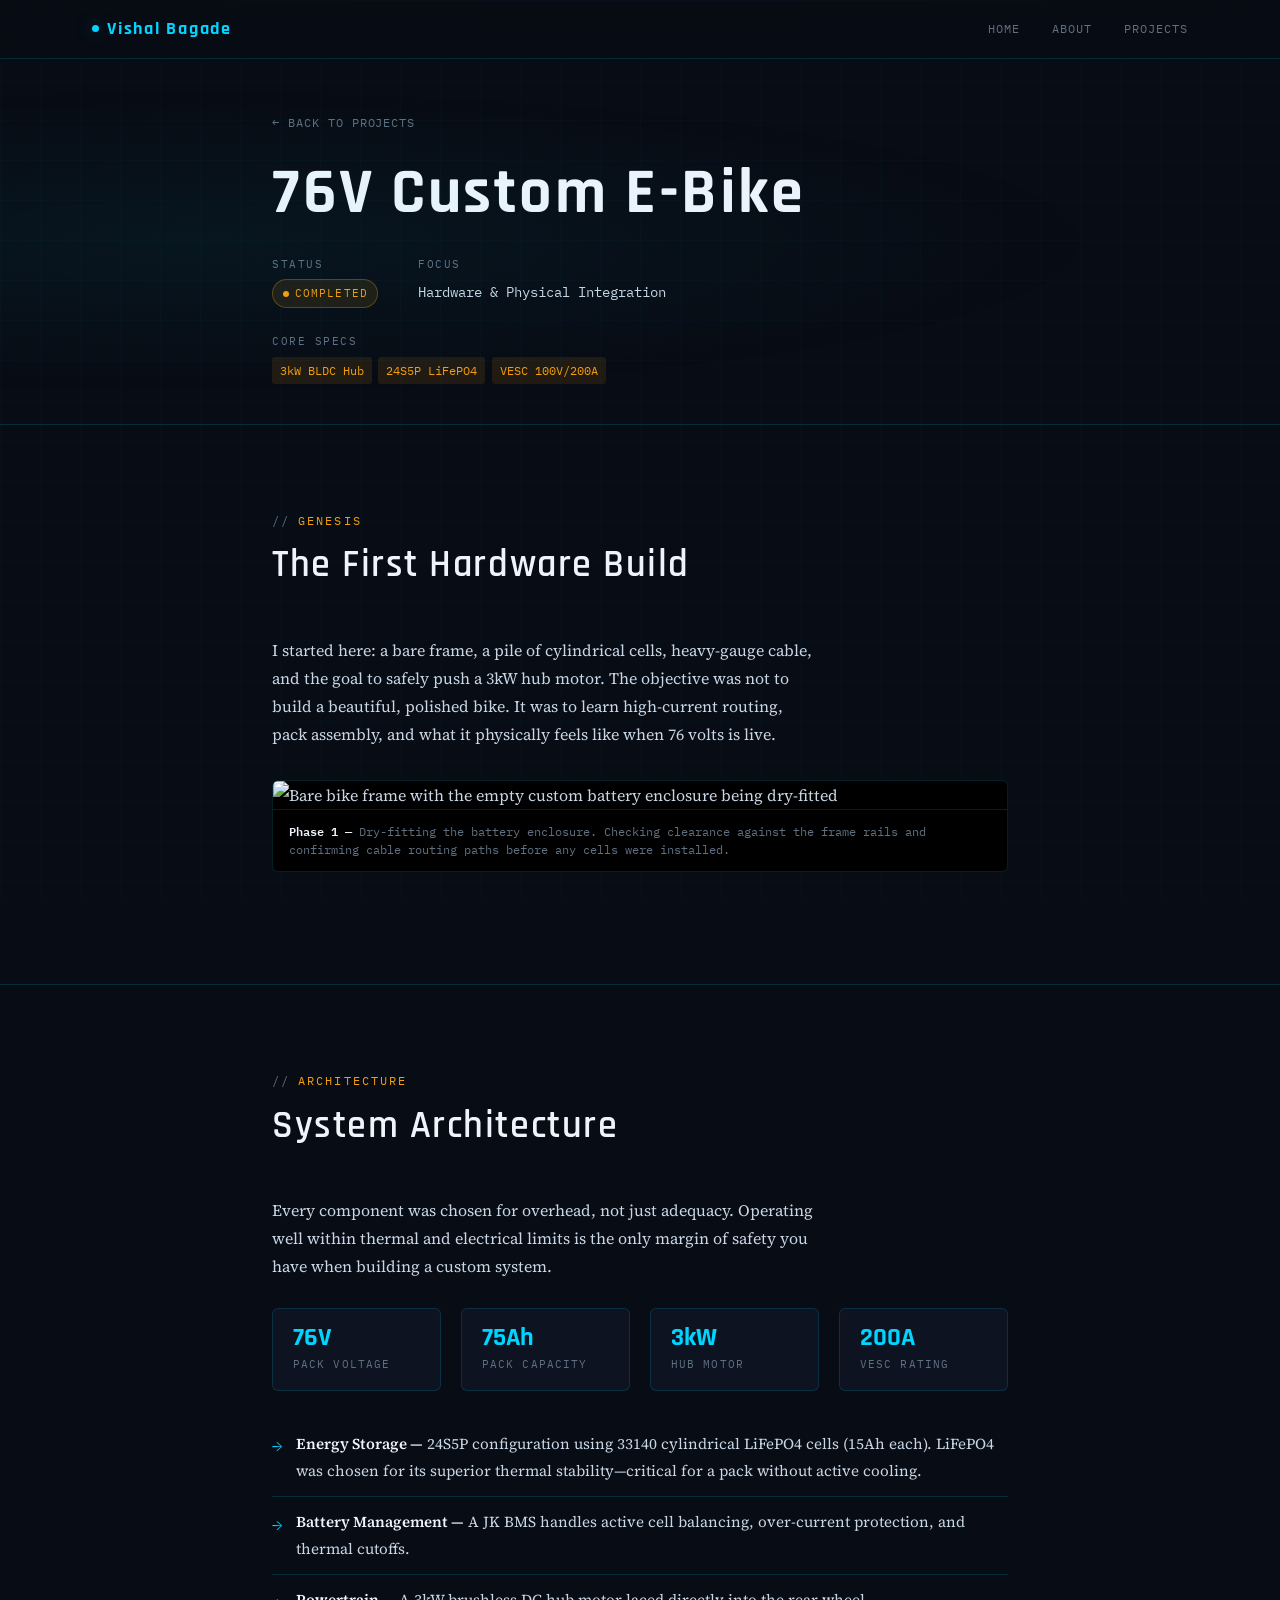
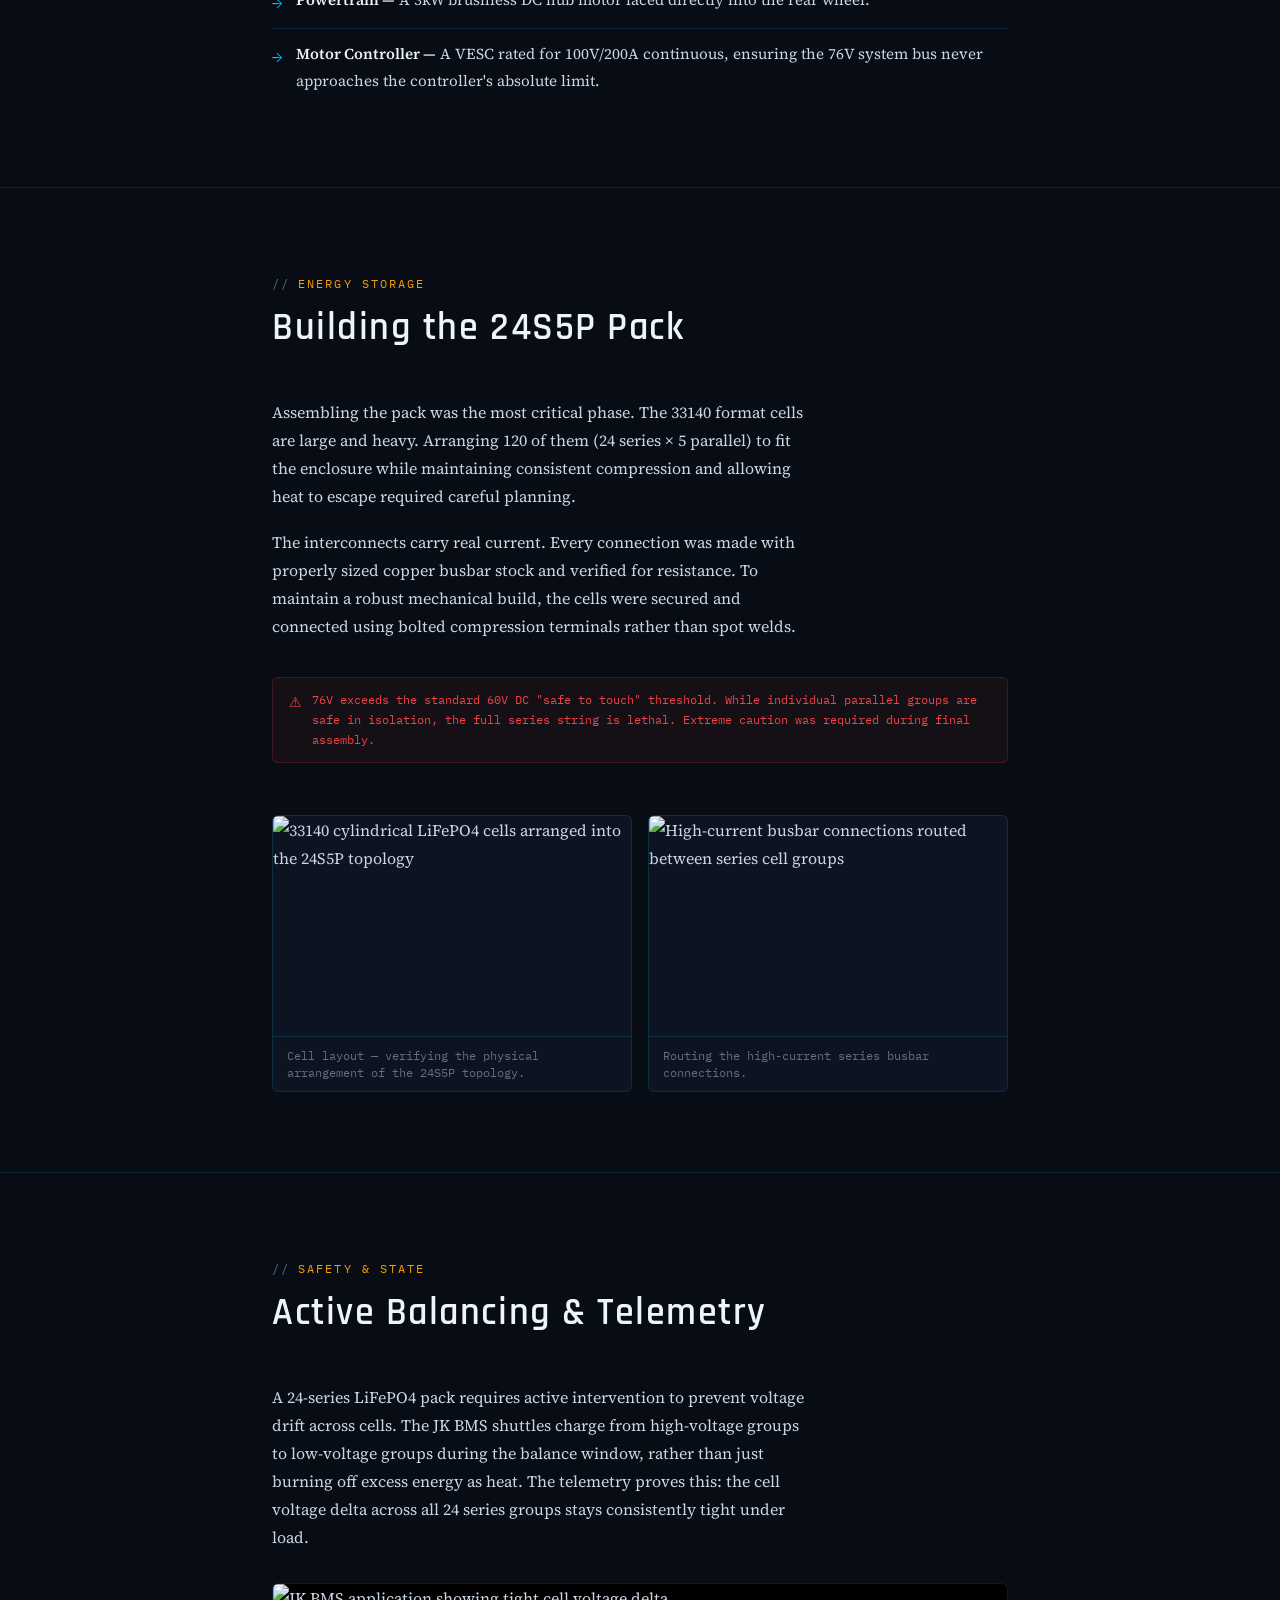
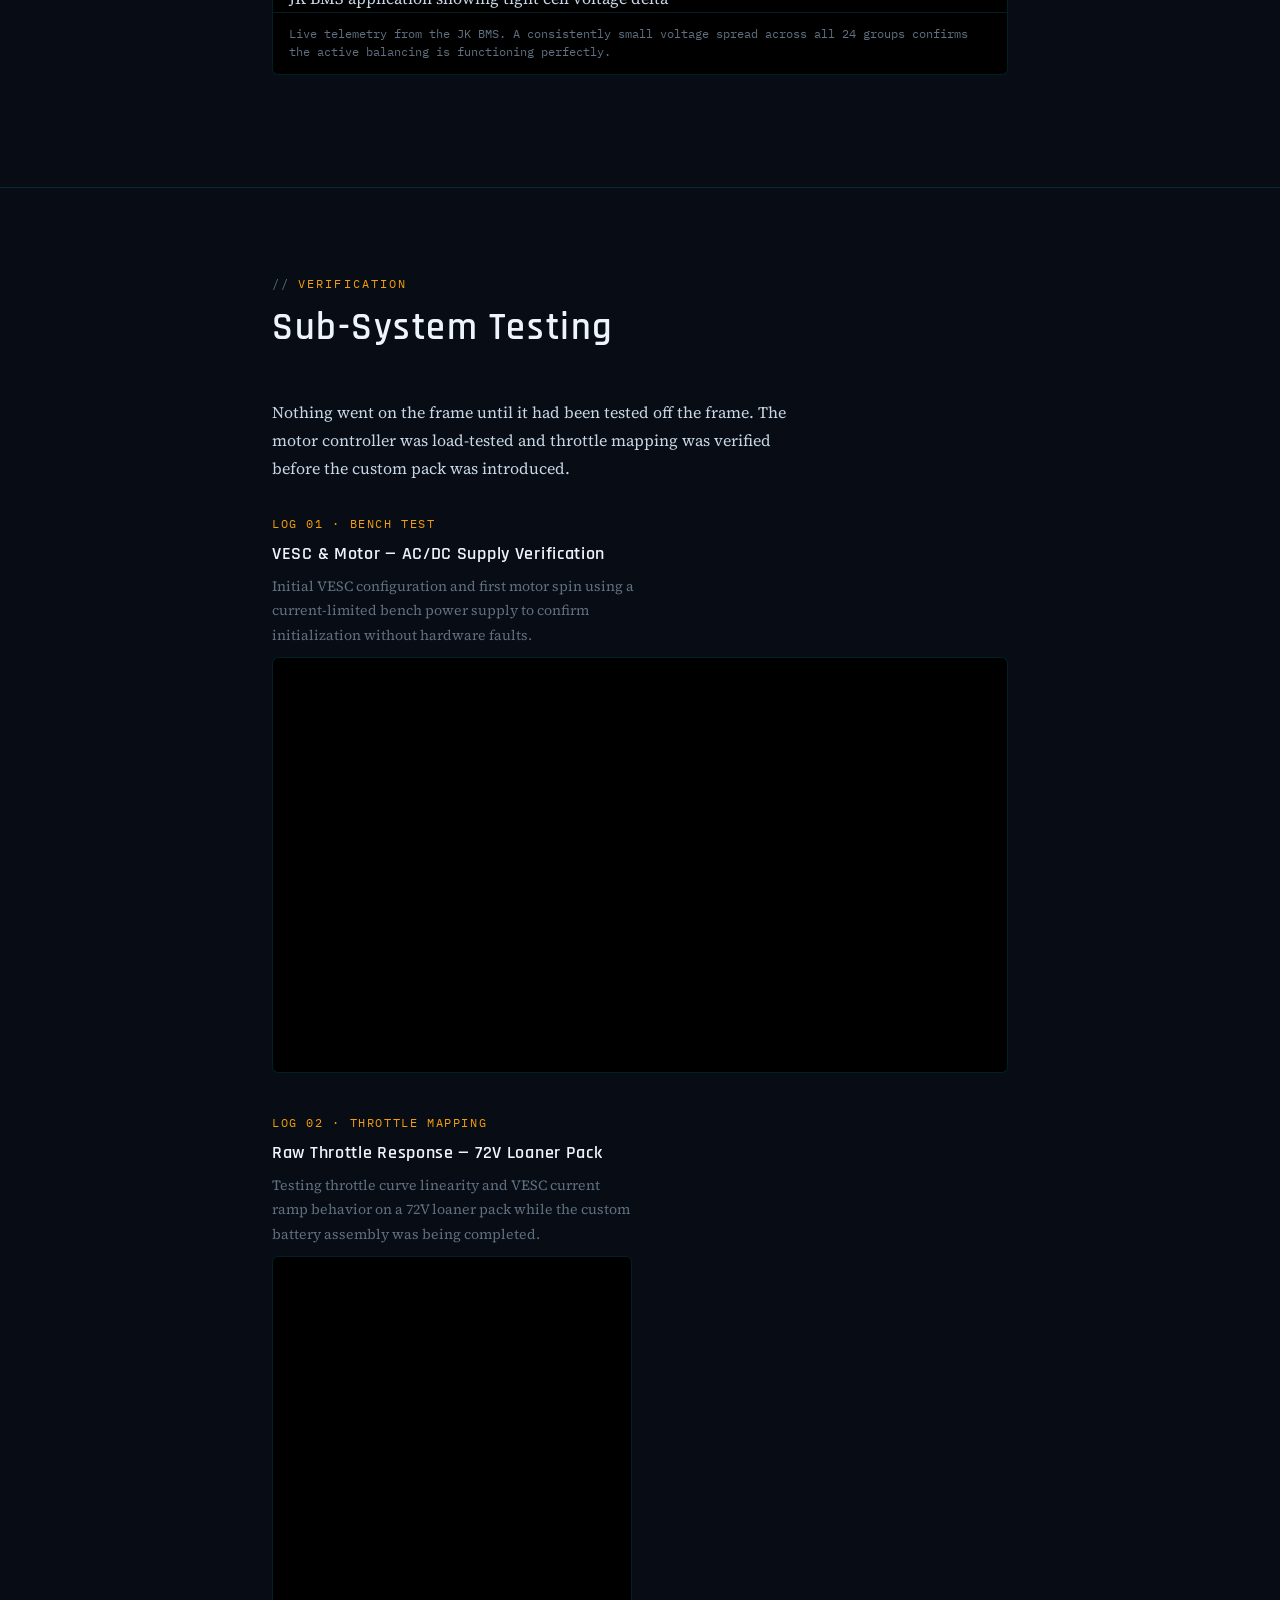
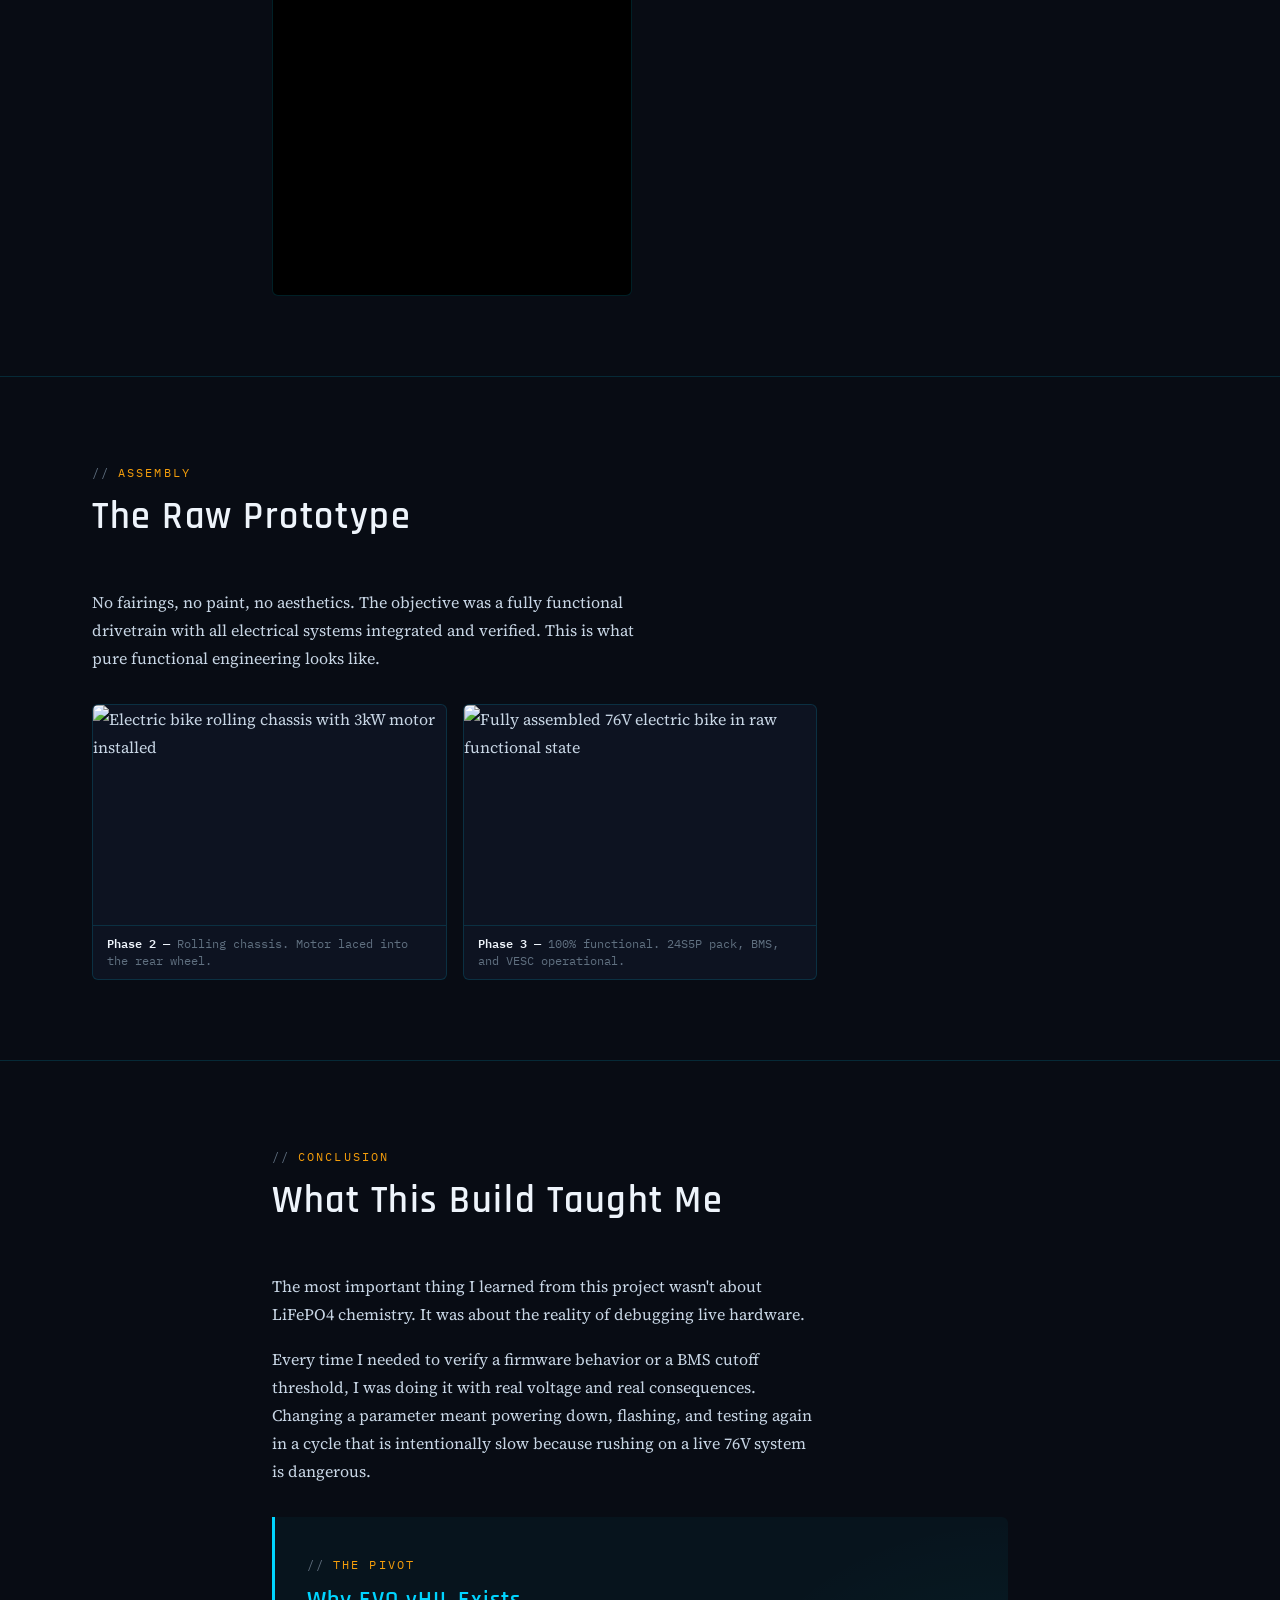
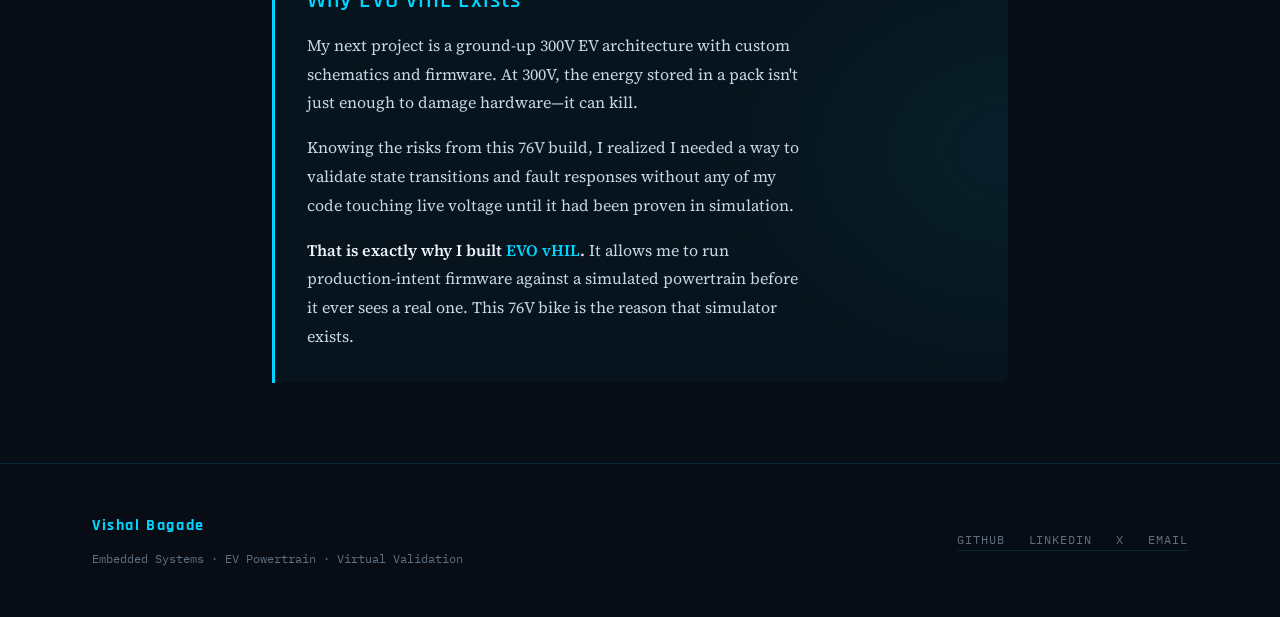
==== electric-bike-76v/index.html @ 696ede8c "Update index.html" ====
<!DOCTYPE html>
<html lang="en">
<head>
  <meta charset="UTF-8" />
  <meta name="viewport" content="width=device-width, initial-scale=1.0" />

  <title>76V Custom E-Bike Build — Vishal Bagade</title>
  <meta name="author" content="Vishal Bagade" />
  <meta name="description" content="Ground-up engineering of a 3kW, 76V electric bike featuring a custom 24S5P LiFePO4 battery pack and VESC integration." />
  <meta name="robots" content="index, follow" />

  <meta property="og:title" content="76V Custom E-Bike Build — Vishal Bagade" />
  <meta property="og:description" content="Physical powertrain integration, custom battery building, and low-voltage control design." />
  <meta property="og:url" content="https://vishal.evovhil.com/electric-bike-76v/" />
  <meta property="og:type" content="article" />

  <meta name="twitter:card" content="summary_large_image" />
  <meta name="twitter:title" content="76V Custom E-Bike Build — Vishal Bagade" />
  <meta name="twitter:description" content="Physical powertrain integration, custom battery building, and low-voltage control design." />

  <link rel="icon" href="/favicon.ico" type="image/x-icon" />
  <link rel="canonical" href="https://vishal.evovhil.com/electric-bike-76v/" />

  <link rel="stylesheet" href="../style.css" />
  <link rel="stylesheet" href="../portfolio.css" />

  <script async src="https://www.googletagmanager.com/gtag/js?id=G-EVS54RD7KM"></script>
  <script>
    window.dataLayer = window.dataLayer || [];
    function gtag(){dataLayer.push(arguments);}
    gtag('js', new Date());
    gtag('config', 'G-EVS54RD7KM');
  </script>
  <script>
    function trackEvent(name, params = {}) {
      gtag('event', name, params);
    }
  </script>

  <style>
    /* ── PAGE-LOCAL STYLES ── */
    .video-wrap {
      position: relative;
      width: 100%;
      padding-bottom: 56.25%; /* 16:9 */
      height: 0;
      overflow: hidden;
      border: 1px solid var(--border);
      border-radius: var(--radius);
      background: #000;
    }
    .video-wrap iframe {
      position: absolute;
      top: 0; left: 0;
      width: 100%; height: 100%;
      border: 0;
    }
    .video-wrap--portrait {
      max-width: 360px;
      padding-bottom: 0; 
      height: auto;
      aspect-ratio: 9 / 16;
    }
    .video-wrap--portrait iframe {
      position: static;
      width: 100%;
      height: 100%;
      display: block;
    }
    .video-block {
      display: flex;
      flex-direction: column;
      gap: 0.6rem;
    }
    .video-block + .video-block {
      margin-top: 2.5rem;
    }
    .video-block-label {
      font-family: var(--mono);
      font-size: 0.72rem;
      letter-spacing: 0.14em;
      text-transform: uppercase;
      color: var(--amber);
    }
    .video-block-title {
      font-family: var(--head);
      font-size: 1.1rem;
      font-weight: 600;
      color: var(--text-hi);
      margin: 0;
    }
    .video-block-desc {
      font-size: 0.88rem;
      color: var(--text-dim);
      margin: 0;
      max-width: 52ch;
    }
    .img-callout {
      width: 100%;
      background: #000;
      border: 1px solid var(--border);
      border-radius: var(--radius);
      overflow: hidden;
      margin: 2rem 0;
    }
    .img-callout img {
      display: block;
      width: 100%;
      height: auto;
      max-height: 520px;
      object-fit: contain;
    }
    .img-callout figcaption {
      padding: 0.75rem 1rem;
      font-family: var(--mono);
      font-size: 0.72rem;
      color: var(--text-dim);
      border-top: 1px solid var(--border);
      line-height: 1.6;
    }
    .img-callout--center img {
      max-height: 600px;
      object-fit: contain;
      margin: 0 auto;
      display: block;
      width: auto;
      max-width: 100%;
    }
    .callout-pivot {
      border-left: 3px solid var(--cyan);
      background: rgba(0, 212, 255, 0.04);
      border-radius: 0 var(--radius) var(--radius) 0;
      padding: 2rem;
      margin-top: 2rem;
      position: relative;
      overflow: hidden;
    }
    .callout-pivot::before {
      content: '';
      position: absolute;
      top: 0; right: 0; bottom: 0;
      width: 40%;
      background: radial-gradient(ellipse at 100% 50%, rgba(0,212,255,0.06), transparent 70%);
      pointer-events: none;
    }
    .callout-pivot h3 {
      color: var(--cyan);
      font-size: clamp(1.15rem, 2.5vw, 1.5rem);
      margin-bottom: 1rem;
    }
    .callout-pivot p {
      font-size: 1rem;
      line-height: 1.8;
      margin-bottom: 1rem;
      max-width: 62ch;
    }
    .callout-pivot p:last-child { margin-bottom: 0; }
    .danger-note {
      display: inline-flex;
      align-items: flex-start;
      gap: 0.6rem;
      background: rgba(239, 68, 68, 0.06);
      border: 1px solid rgba(239, 68, 68, 0.2);
      border-radius: var(--radius);
      padding: 0.75rem 1rem;
      font-family: var(--mono);
      font-size: 0.78rem;
      color: var(--red);
      line-height: 1.6;
      margin: 1.25rem 0;
      width: 100%;
    }
    .danger-note::before {
      content: '⚠';
      flex-shrink: 0;
      font-size: 0.9rem;
    }
    .spec-row {
      display: flex;
      flex-wrap: wrap;
      gap: 1.25rem;
      margin: 1.75rem 0;
    }
    .spec-item {
      background: var(--bg-card);
      border: 1px solid var(--border);
      border-radius: var(--radius);
      padding: 1rem 1.25rem;
      min-width: 110px;
      flex: 1;
    }
    .spec-item-val {
      font-family: var(--head);
      font-size: 1.6rem;
      font-weight: 700;
      color: var(--cyan);
      line-height: 1;
      margin-bottom: 0.3rem;
    }
    .spec-item-label {
      font-family: var(--mono);
      font-size: 0.68rem;
      letter-spacing: 0.1em;
      text-transform: uppercase;
      color: var(--text-dim);
    }
    @media (max-width: 480px) {
      .video-wrap--portrait { max-width: 100%; }
      .spec-item { min-width: calc(50% - 0.625rem); }
      .callout-pivot { padding: 1.25rem; }
    }
  </style>
</head>
<body>
<div class="scanline"></div>

<nav>
  <div class="nav-inner">
    <a href="/" class="nav-logo">
      <span class="dot"></span> Vishal Bagade
    </a>
    <button class="nav-hamburger" id="navToggle" aria-label="Toggle navigation" aria-expanded="false">
      <span></span><span></span><span></span>
    </button>
    <div class="nav-links" id="navLinks">
      <a href="/">Home</a>
      <a href="/#about">About</a>
      <a href="/#projects">Projects</a>
    </div>
  </div>
</nav>

<header class="project-header">
  <div class="container reading-col">
    <a href="/#projects" class="back-link" aria-label="Back to all projects" onclick="trackEvent('nav_back', { project: '76v_bike' })">
      ← Back to Projects
    </a>
    <h1 class="project-header-title">76V Custom E-Bike</h1>
    <dl class="project-meta">
      <div class="project-meta-item">
        <dt>Status</dt>
        <dd><span class="project-status project-status--completed">Completed</span></dd>
      </div>
      <div class="project-meta-item">
        <dt>Focus</dt>
        <dd class="mono text-dim">Hardware & Physical Integration</dd>
      </div>
      <div class="project-meta-item">
        <dt>Core Specs</dt>
        <dd>
          <span class="tech-tag">3kW BLDC Hub</span>
          <span class="tech-tag">24S5P LiFePO4</span>
          <span class="tech-tag">VESC 100V/200A</span>
        </dd>
      </div>
    </dl>
  </div>
</header>

<main>

  <section class="section">
    <div class="container reading-col">
      <div class="section-header">
        <div class="section-tag">Genesis</div>
        <h2 class="section-title">The First Hardware Build</h2>
      </div>
      
      <p>
        I started here: a bare frame, a pile of cylindrical cells, heavy-gauge cable, and the goal to safely push a 3kW hub motor. The objective was not to build a beautiful, polished bike. It was to learn high-current routing, pack assembly, and what it physically feels like when 76 volts is live.
      </p>

      <figure class="img-callout" aria-label="Frame test fit — Phase 1">
        <img src="../assets/frame-test-fit.jpg" alt="Bare bike frame with the empty custom battery enclosure being dry-fitted" loading="lazy" />
        <figcaption>
          <strong>Phase 1 —</strong> Dry-fitting the battery enclosure. Checking clearance against the frame rails and confirming cable routing paths before any cells were installed.
        </figcaption>
      </figure>
    </div>
  </section>

  <section class="section">
    <div class="container reading-col">
      <div class="section-header">
        <div class="section-tag">Architecture</div>
        <h2 class="section-title">System Architecture</h2>
      </div>
      <p>
        Every component was chosen for overhead, not just adequacy. Operating well within thermal and electrical limits is the only margin of safety you have when building a custom system.
      </p>

      <div class="spec-row" aria-label="Key specifications">
        <div class="spec-item"><div class="spec-item-val">76V</div><div class="spec-item-label">Pack Voltage</div></div>
        <div class="spec-item"><div class="spec-item-val">75Ah</div><div class="spec-item-label">Pack Capacity</div></div>
        <div class="spec-item"><div class="spec-item-val">3kW</div><div class="spec-item-label">Hub Motor</div></div>
        <div class="spec-item"><div class="spec-item-val">200A</div><div class="spec-item-label">VESC Rating</div></div>
      </div>

      <ul class="feature-list mt-3">
        <li>
          <span class="icon" aria-hidden="true">→</span>
          <div><strong>Energy Storage —</strong> 24S5P configuration using 33140 cylindrical LiFePO4 cells (15Ah each). LiFePO4 was chosen for its superior thermal stability—critical for a pack without active cooling.</div>
        </li>
        <li>
          <span class="icon" aria-hidden="true">→</span>
          <div><strong>Battery Management —</strong> A JK BMS handles active cell balancing, over-current protection, and thermal cutoffs.</div>
        </li>
        <li>
          <span class="icon" aria-hidden="true">→</span>
          <div><strong>Powertrain —</strong> A 3kW brushless DC hub motor laced directly into the rear wheel.</div>
        </li>
        <li>
          <span class="icon" aria-hidden="true">→</span>
          <div><strong>Motor Controller —</strong> A VESC rated for 100V/200A continuous, ensuring the 76V system bus never approaches the controller's absolute limit.</div>
        </li>
      </ul>
    </div>
  </section>

  <section class="section">
    <div class="container reading-col">
      <div class="section-header">
        <div class="section-tag">Energy Storage</div>
        <h2 class="section-title">Building the 24S5P Pack</h2>
      </div>
      <p>
        Assembling the pack was the most critical phase. The 33140 format cells are large and heavy. Arranging 120 of them (24 series × 5 parallel) to fit the enclosure while maintaining consistent compression and allowing heat to escape required careful planning.
      </p>
      <p>
        The interconnects carry real current. Every connection was made with properly sized copper busbar stock and verified for resistance. To maintain a robust mechanical build, the cells were secured and connected using bolted compression terminals rather than spot welds.
      </p>

      <div class="danger-note" role="note">
        76V exceeds the standard 60V DC "safe to touch" threshold. While individual parallel groups are safe in isolation, the full series string is lethal. Extreme caution was required during final assembly.
      </div>

      <div class="gallery mt-4" role="list" style="grid-template-columns: repeat(auto-fit, minmax(260px, 1fr)); gap: 1rem;">
        <figure class="gallery-item" role="listitem">
          <img src="../assets/pack-assembly-1.jpg" alt="33140 cylindrical LiFePO4 cells arranged into the 24S5P topology" loading="lazy" />
          <figcaption>Cell layout — verifying the physical arrangement of the 24S5P topology.</figcaption>
        </figure>
        <figure class="gallery-item" role="listitem">
          <img src="../assets/pack-assembly-2.jpg" alt="High-current busbar connections routed between series cell groups" loading="lazy" />
          <figcaption>Routing the high-current series busbar connections.</figcaption>
        </figure>
      </div>
    </div>
  </section>

  <section class="section">
    <div class="container reading-col">
      <div class="section-header">
        <div class="section-tag">Safety & State</div>
        <h2 class="section-title">Active Balancing & Telemetry</h2>
      </div>
      <p>
        A 24-series LiFePO4 pack requires active intervention to prevent voltage drift across cells. The JK BMS shuttles charge from high-voltage groups to low-voltage groups during the balance window, rather than just burning off excess energy as heat. The telemetry proves this: the cell voltage delta across all 24 series groups stays consistently tight under load.
      </p>

      <figure class="img-callout img-callout--center" aria-label="JK BMS telemetry readout">
        <img src="../assets/jk-bms-stats.jpg" alt="JK BMS application showing tight cell voltage delta" loading="lazy" />
        <figcaption>Live telemetry from the JK BMS. A consistently small voltage spread across all 24 groups confirms the active balancing is functioning perfectly.</figcaption>
      </figure>
    </div>
  </section>

  <section class="section">
    <div class="container reading-col">
      <div class="section-header">
        <div class="section-tag">Verification</div>
        <h2 class="section-title">Sub-System Testing</h2>
      </div>
      <p>
        Nothing went on the frame until it had been tested off the frame. The motor controller was load-tested and throttle mapping was verified before the custom pack was introduced.
      </p>

      <div class="video-block mt-4">
        <span class="video-block-label">Log 01 · Bench Test</span>
        <h3 class="video-block-title">VESC & Motor — AC/DC Supply Verification</h3>
        <p class="video-block-desc">Initial VESC configuration and first motor spin using a current-limited bench power supply to confirm initialization without hardware faults.</p>
        <div class="video-wrap" role="figure" aria-label="VESC bench test video">
          <iframe src="https://www.youtube.com/embed/2i9C5B2awzM" title="VESC 100V/200A bench test" frameborder="0" allow="accelerometer; autoplay; clipboard-write; encrypted-media; gyroscope; picture-in-picture" allowfullscreen loading="lazy"></iframe>
        </div>
      </div>

      <div class="video-block">
        <span class="video-block-label">Log 02 · Throttle Mapping</span>
        <h3 class="video-block-title">Raw Throttle Response — 72V Loaner Pack</h3>
        <p class="video-block-desc">Testing throttle curve linearity and VESC current ramp behavior on a 72V loaner pack while the custom battery assembly was being completed.</p>
        <div class="video-wrap video-wrap--portrait" role="figure" aria-label="Throttle response test video">
          <iframe src="https://www.youtube.com/embed/Wi2z4IdD6Rc" title="Throttle mapping test on 72V loaner battery" frameborder="0" allow="accelerometer; autoplay; clipboard-write; encrypted-media; gyroscope; picture-in-picture" allowfullscreen loading="lazy"></iframe>
        </div>
      </div>
    </div>
  </section>

  <section class="section">
    <div class="container">
      <div class="section-header">
        <div class="section-tag">Assembly</div>
        <h2 class="section-title">The Raw Prototype</h2>
      </div>
      <p style="max-width: 68ch;">
        No fairings, no paint, no aesthetics. The objective was a fully functional drivetrain with all electrical systems integrated and verified. This is what pure functional engineering looks like.
      </p>

      <div class="gallery mt-4" role="list">
        <figure class="gallery-item" role="listitem">
          <img src="../assets/rolling-chassis.jpg" alt="Electric bike rolling chassis with 3kW motor installed" loading="lazy" />
          <figcaption><strong>Phase 2 —</strong> Rolling chassis. Motor laced into the rear wheel.</figcaption>
        </figure>
        <figure class="gallery-item" role="listitem">
          <img src="../assets/raw-prototype.jpg" alt="Fully assembled 76V electric bike in raw functional state" loading="lazy" />
          <figcaption><strong>Phase 3 —</strong> 100% functional. 24S5P pack, BMS, and VESC operational.</figcaption>
        </figure>
      </div>
    </div>
  </section>

  <section class="section" style="padding-bottom: 5rem;">
    <div class="container reading-col">
      <div class="section-header">
        <div class="section-tag">Conclusion</div>
        <h2 class="section-title">What This Build Taught Me</h2>
      </div>
      <p>
        The most important thing I learned from this project wasn't about LiFePO4 chemistry. It was about the reality of debugging live hardware.
      </p>
      <p>
        Every time I needed to verify a firmware behavior or a BMS cutoff threshold, I was doing it with real voltage and real consequences. Changing a parameter meant powering down, flashing, and testing again in a cycle that is intentionally slow because rushing on a live 76V system is dangerous.
      </p>

      <div class="callout-pivot" role="complementary" aria-label="Project pivot — motivation for EVO vHIL">
        <div class="section-tag" style="margin-bottom: 0.75rem;">The Pivot</div>
        <h3>Why EVO vHIL Exists</h3>
        <p>
          My next project is a ground-up 300V EV architecture with custom schematics and firmware. At 300V, the energy stored in a pack isn't just enough to damage hardware—it can kill. 
        </p>
        <p>
          Knowing the risks from this 76V build, I realized I needed a way to validate state transitions and fault responses without any of my code touching live voltage until it had been proven in simulation.
        </p>
        <p>
          <strong>That is exactly why I built <a href="https://evovhil.com/" target="_blank" rel="noopener noreferrer" onclick="trackEvent('outbound_evovhil', { source: 'bike_pivot' })">EVO vHIL</a>.</strong> It allows me to run production-intent firmware against a simulated powertrain before it ever sees a real one. This 76V bike is the reason that simulator exists.
        </p>
      </div>
    </div>
  </section>

</main>

<footer>
  <div class="footer-inner">
    <div>
      <div class="footer-brand">Vishal Bagade</div>
      <div class="footer-meta mt-1">Embedded Systems · EV Powertrain · Virtual Validation</div>
    </div>
    <nav class="footer-nav" aria-label="Footer navigation">
      <a href="https://github.com/vishal0002" target="_blank" rel="noopener noreferrer" onclick="trackEvent('outbound_social', { platform: 'github', location: 'footer' })">GitHub</a>
      <a href="https://www.linkedin.com/in/vishal-bagade/" target="_blank" rel="noopener noreferrer" onclick="trackEvent('outbound_social', { platform: 'linkedin', location: 'footer' })">LinkedIn</a>
      <a href="https://x.com/VishalBagade121" target="_blank" rel="noopener noreferrer" onclick="trackEvent('outbound_social', { platform: 'x', location: 'footer' })">X</a>
      <a href="mailto:vishalbagade@gmail.com" onclick="trackEvent('contact_click', { method: 'email_footer' })">Email</a>
    </nav>
  </div>
</footer>

<script>
const navToggle = document.getElementById('navToggle');
const navLinks  = document.getElementById('navLinks');
if (navToggle && navLinks) {
  navToggle.addEventListener('click', () => {
    const isOpen = navLinks.classList.toggle('open');
    navToggle.classList.toggle('open', isOpen);
    navToggle.setAttribute('aria-expanded', isOpen);
  });
  navLinks.querySelectorAll('a').forEach(a => {
    a.addEventListener('click', () => {
      navLinks.classList.remove('open');
      navToggle.classList.remove('open');
      navToggle.setAttribute('aria-expanded', 'false');
    });
  });
}
</script>

</body>
</html>
---- style.css ----
@import url('https://fonts.googleapis.com/css2?family=Rajdhani:wght@400;500;600;700&family=IBM+Plex+Mono:wght@300;400;500&family=Source+Serif+4:ital,wght@0,300;0,400;0,600;1,300&display=swap');

/* ── ROOT VARIABLES ─────────────────────────────────────────── */
:root {
  --bg:        #080c14;
  --bg-card:   #0d1321;
  --bg-glass:  rgba(13,19,33,0.85);
  --border:    rgba(0,212,255,0.15);
  --border-hi: rgba(0,212,255,0.45);
  --cyan:      #00d4ff;
  --cyan-dim:  rgba(0,212,255,0.08);
  --amber:     #f59e0b;
  --amber-dim: rgba(245,158,11,0.1);
  --red:       #ef4444;
  --green:     #22c55e;
  --text:      #c8d6e5;
  --text-dim:  #607080;
  --text-hi:   #eef4fb;
  --mono:      'IBM Plex Mono', monospace;
  --head:      'Rajdhani', sans-serif;
  --body:      'Source Serif 4', serif;
  --glow:      0 0 18px rgba(0,212,255,0.35), 0 0 60px rgba(0,212,255,0.10);
  --glow-amb:  0 0 18px rgba(245,158,11,0.4), 0 0 60px rgba(245,158,11,0.12);
  --radius:    6px;
}

/* ── RESET & BASE ───────────────────────────────────────────── */
*, *::before, *::after { box-sizing: border-box; margin: 0; padding: 0; }
html { scroll-behavior: smooth; }
body {
  background: var(--bg);
  color: var(--text);
  font-family: var(--body);
  font-size: 16px;
  line-height: 1.75;
  overflow-x: hidden;
}

/* Grid texture overlay */
body::before {
  content: '';
  position: fixed; inset: 0;
  background-image:
    linear-gradient(rgba(0,212,255,0.025) 1px, transparent 1px),
    linear-gradient(90deg, rgba(0,212,255,0.025) 1px, transparent 1px);
  background-size: 40px 40px;
  pointer-events: none;
  z-index: 0;
}

/* Subtle top glow */
body::after {
  content: '';
  position: fixed; top: 0; left: 0; right: 0; height: 1px;
  background: linear-gradient(90deg, transparent, var(--cyan), transparent);
  opacity: 0.6;
  pointer-events: none;
  z-index: 100;
}

/* ── TYPOGRAPHY ─────────────────────────────────────────────── */
h1, h2, h3, h4 {
  font-family: var(--head);
  color: var(--text-hi);
  letter-spacing: 0.04em;
  line-height: 1.15;
}
h1 { font-size: clamp(2.4rem, 5vw, 4.2rem); font-weight: 700; }
h2 { font-size: clamp(1.6rem, 3vw, 2.4rem); font-weight: 600; }
h3 { font-size: clamp(1.1rem, 2vw, 1.5rem); font-weight: 600; }
h4 { font-size: 1rem; font-weight: 600; text-transform: uppercase; letter-spacing: 0.12em; color: var(--cyan); }

p { margin-bottom: 1.1em; max-width: 68ch; }
a { color: var(--cyan); text-decoration: none; transition: color 0.2s; }
a:hover { color: var(--text-hi); }
code, .mono { font-family: var(--mono); font-size: 0.85em; color: var(--cyan); }
strong { color: var(--text-hi); font-weight: 600; }

/* ── LAYOUT CONTAINERS ──────────────────────────────────────── */
.container { max-width: 1160px; margin: 0 auto; padding: 0 2rem; }
.section { padding: 5rem 0; position: relative; z-index: 1; }
.section + .section { border-top: 1px solid var(--border); }

/* ── NAV ────────────────────────────────────────────────────── */
nav {
  position: sticky; top: 0; z-index: 200; position: sticky;
  background: rgba(8,12,20,0.92);
  backdrop-filter: blur(12px);
  border-bottom: 1px solid var(--border);
}
.nav-inner {
  display: flex; align-items: center; justify-content: space-between;
  padding: 0.85rem 2rem; max-width: 1160px; margin: 0 auto;
}
.nav-logo {
  font-family: var(--head); font-size: 1.1rem; font-weight: 700;
  color: var(--cyan); letter-spacing: 0.1em;
  display: flex; align-items: center; gap: 0.5rem;
}
.nav-logo .dot { width: 7px; height: 7px; background: var(--cyan); border-radius: 50%; box-shadow: var(--glow); }
.nav-links { display: flex; gap: 2rem; flex-wrap: wrap; }
.nav-links a {
  font-family: var(--mono); font-size: 0.78rem; letter-spacing: 0.08em;
  color: var(--text-dim); transition: color 0.2s;
  text-transform: uppercase;
}
.nav-links a:hover, .nav-links a.active { color: var(--cyan); }

/* ── HERO ───────────────────────────────────────────────────── */
.hero {
  min-height: 92vh;
  display: flex; align-items: center;
  position: relative; overflow: hidden; z-index: 1;
  padding: 5rem 0;
}

/* Radial glow behind hero */
.hero::before {
  content: '';
  position: absolute; top: -20%; left: -10%;
  width: 70%; height: 120%;
  background: radial-gradient(ellipse at 30% 40%, rgba(0,212,255,0.07) 0%, transparent 70%);
  pointer-events: none;
}
.hero::after {
  content: '';
  position: absolute; bottom: -30%; right: -5%;
  width: 50%; height: 80%;
  background: radial-gradient(ellipse at 70% 60%, rgba(245,158,11,0.05) 0%, transparent 70%);
  pointer-events: none;
}

.hero-content { position: relative; z-index: 2; }
.hero-eyebrow {
  font-family: var(--mono); font-size: 0.75rem; letter-spacing: 0.18em;
  text-transform: uppercase; color: var(--amber);
  display: flex; align-items: center; gap: 0.75rem; margin-bottom: 1.5rem;
}
.hero-eyebrow::before {
  content: ''; width: 40px; height: 1px; background: var(--amber); opacity: 0.7;
}
.hero-title { margin-bottom: 1.5rem; }
.hero-title span { color: var(--cyan); display: block; }
.hero-subtitle {
  font-size: 1.1rem; color: var(--text); max-width: 56ch;
  border-left: 3px solid var(--cyan); padding-left: 1.25rem;
  margin-bottom: 2.5rem; font-style: italic;
  font-family: var(--body);
}
.hero-stats {
  display: flex; gap: 2.5rem; flex-wrap: wrap; margin-bottom: 3rem;
}
.stat { }
.stat-val {
  font-family: var(--head); font-size: 2rem; font-weight: 700; color: var(--cyan);
  line-height: 1;
}
.stat-label {
  font-family: var(--mono); font-size: 0.72rem; letter-spacing: 0.1em;
  text-transform: uppercase; color: var(--text-dim); margin-top: 0.25rem;
}

/* ── BUTTONS ────────────────────────────────────────────────── */
.btn {
  display: inline-flex; align-items: center; gap: 0.5rem;
  font-family: var(--head); font-weight: 600; letter-spacing: 0.07em;
  font-size: 0.9rem; padding: 0.75rem 1.75rem; border-radius: var(--radius);
  transition: all 0.22s; text-transform: uppercase; cursor: pointer;
  border: none;
}
.btn-primary {
  background: var(--cyan); color: #050810;
  box-shadow: var(--glow);
}
.btn-primary:hover {
  background: #20e5ff; color: #050810; transform: translateY(-1px);
  box-shadow: 0 0 30px rgba(0,212,255,0.6);
}
.btn-outline {
  background: transparent; color: var(--cyan);
  border: 1px solid var(--border-hi);
}
.btn-outline:hover {
  background: var(--cyan-dim); border-color: var(--cyan);
}
.btn-group { display: flex; gap: 1rem; flex-wrap: wrap; }

/* ── CARDS ──────────────────────────────────────────────────── */
.card {
  background: var(--bg-card);
  border: 1px solid var(--border);
  border-radius: var(--radius);
  padding: 1.75rem;
  transition: border-color 0.25s, box-shadow 0.25s;
  position: relative;
}
.card:hover {
  border-color: var(--border-hi);
  box-shadow: 0 0 24px rgba(0,212,255,0.08);
}
.card::before {
  content: '';
  position: absolute; top: 0; left: 0; right: 0; height: 2px;
  background: linear-gradient(90deg, transparent, var(--cyan), transparent);
  opacity: 0; border-radius: var(--radius) var(--radius) 0 0;
  transition: opacity 0.25s;
}
.card:hover::before { opacity: 1; }

.card-icon {
  font-size: 1.8rem; margin-bottom: 1rem; display: block;
}
.card-title {
  font-family: var(--head); font-size: 1.2rem; font-weight: 600;
  color: var(--text-hi); margin-bottom: 0.6rem;
}
.card-body { font-size: 0.93rem; color: var(--text); line-height: 1.7; }

.card-grid {
  display: grid; gap: 1.25rem;
  grid-template-columns: repeat(auto-fill, minmax(260px, 1fr));
}
.card-grid-2 {
  display: grid; gap: 1.25rem;
  grid-template-columns: repeat(auto-fill, minmax(340px, 1fr));
}

/* ── SECTION HEADER ─────────────────────────────────────────── */
.section-header { margin-bottom: 3rem; }
.section-tag {
  font-family: var(--mono); font-size: 0.72rem; letter-spacing: 0.18em;
  text-transform: uppercase; color: var(--amber);
  display: inline-flex; align-items: center; gap: 0.5rem; margin-bottom: 0.75rem;
}
.section-tag::before { content: '//'; color: var(--text-dim); }
.section-title { margin-bottom: 0.75rem; }
.section-lead {
  font-size: 1.05rem; color: var(--text); max-width: 60ch;
  border-left: 2px solid var(--border-hi); padding-left: 1rem;
  font-style: italic;
}

/* ── FEATURE LIST ───────────────────────────────────────────── */
.feature-list { list-style: none; }
.feature-list li {
  display: flex; align-items: flex-start; gap: 0.85rem;
  padding: 0.75rem 0; border-bottom: 1px solid var(--border);
  font-size: 0.95rem;
}
.feature-list li:last-child { border-bottom: none; }
.feature-list .icon { color: var(--cyan); flex-shrink: 0; margin-top: 0.15rem; }

/* ── LAYER TABLE ────────────────────────────────────────────── */
.layer-table { width: 100%; border-collapse: collapse; }
.layer-table th {
  font-family: var(--mono); font-size: 0.72rem; letter-spacing: 0.12em;
  text-transform: uppercase; color: var(--text-dim);
  padding: 0.75rem 1rem; text-align: left;
  border-bottom: 1px solid var(--border-hi);
}
.layer-table td {
  padding: 0.9rem 1rem; font-size: 0.9rem;
  border-bottom: 1px solid var(--border);
  vertical-align: top;
}
.layer-table tr:hover td { background: var(--cyan-dim); }
.layer-num {
  font-family: var(--mono); font-size: 0.72rem; color: var(--cyan);
  background: var(--cyan-dim); border: 1px solid var(--border);
  padding: 0.2rem 0.5rem; border-radius: 3px;
}
.tech-tag {
  font-family: var(--mono); font-size: 0.75rem; color: var(--amber);
  background: var(--amber-dim); padding: 0.2rem 0.5rem; border-radius: 3px;
}

/* ── BADGES / PILLS ─────────────────────────────────────────── */
.badge {
  display: inline-flex; align-items: center; gap: 0.4rem;
  font-family: var(--mono); font-size: 0.72rem; letter-spacing: 0.06em;
  padding: 0.3rem 0.75rem; border-radius: 100px;
}
.badge-cyan { background: var(--cyan-dim); border: 1px solid var(--border); color: var(--cyan); }
.badge-amber { background: var(--amber-dim); border: 1px solid rgba(245,158,11,0.25); color: var(--amber); }
.badge-red { background: rgba(239,68,68,0.08); border: 1px solid rgba(239,68,68,0.25); color: var(--red); }
.badge-green { background: rgba(34,197,94,0.08); border: 1px solid rgba(34,197,94,0.25); color: var(--green); }

/* ── FAULT TABLE ────────────────────────────────────────────── */
.fault-table { width: 100%; border-collapse: collapse; }
.fault-table th {
  font-family: var(--mono); font-size: 0.7rem; letter-spacing: 0.12em;
  text-transform: uppercase; color: var(--text-dim);
  padding: 0.7rem 1rem; text-align: left;
  border-bottom: 1px solid var(--border-hi);
}
.fault-table td {
  padding: 0.85rem 1rem; font-size: 0.88rem;
  border-bottom: 1px solid var(--border);
}
.fault-table tr:hover td { background: rgba(239,68,68,0.04); }

/* ── CALLOUT ────────────────────────────────────────────────── */
.callout {
  border-left: 3px solid var(--amber);
  background: var(--amber-dim);
  padding: 1.25rem 1.5rem; border-radius: 0 var(--radius) var(--radius) 0;
  margin: 1.5rem 0;
}
.callout.cyan { border-left-color: var(--cyan); background: var(--cyan-dim); }
.callout.red { border-left-color: var(--red); background: rgba(239,68,68,0.06); }
.callout p { margin: 0; }

/* ── STATE MACHINE DIAGRAM ──────────────────────────────────── */
.state-diagram { padding: 2rem 0; }
.state-row {
  display: flex; align-items: center; justify-content: center;
  gap: 0; flex-wrap: wrap;
}
.state-box {
  background: var(--bg-card); border: 1px solid var(--border);
  border-radius: var(--radius); padding: 0.85rem 1.25rem;
  font-family: var(--head); font-size: 0.95rem; font-weight: 600;
  color: var(--text-hi); text-align: center; min-width: 110px;
  position: relative;
  transition: all 0.2s;
}
.state-box.init { border-color: var(--text-dim); }
.state-box.standby { border-color: #3b82f6; color: #93c5fd; }
.state-box.precharge { border-color: var(--amber); color: var(--amber); box-shadow: 0 0 12px rgba(245,158,11,0.15); }
.state-box.drive { border-color: var(--green); color: var(--green); box-shadow: 0 0 12px rgba(34,197,94,0.15); }
.state-box.charge { border-color: var(--cyan); color: var(--cyan); box-shadow: var(--glow); }
.state-box.fault { border-color: var(--red); color: var(--red); box-shadow: 0 0 12px rgba(239,68,68,0.2); }
.state-arrow {
  font-family: var(--mono); font-size: 0.65rem; color: var(--text-dim);
  display: flex; flex-direction: column; align-items: center; padding: 0 0.75rem;
  white-space: nowrap;
}
.state-arrow .arr { font-size: 1rem; color: var(--border-hi); }

/* ── SVG DIAGRAM WRAPPER ────────────────────────────────────── */
.diagram-wrap {
  background: var(--bg-card); border: 1px solid var(--border);
  border-radius: var(--radius); padding: 2rem; overflow: auto;
  margin: 1.5rem 0;
}

/* ── RESULTS GRID ───────────────────────────────────────────── */
.result-item {
  display: flex; align-items: flex-start; gap: 1rem;
  padding: 1.25rem; background: var(--bg-card);
  border: 1px solid var(--border); border-radius: var(--radius);
  transition: all 0.2s;
}
.result-item:hover { border-color: var(--green); }
.result-icon { color: var(--green); font-size: 1.2rem; flex-shrink: 0; margin-top: 0.1rem; }
.result-title {
  font-family: var(--head); font-size: 1rem; font-weight: 600;
  color: var(--text-hi); margin-bottom: 0.3rem;
}
.result-desc { font-size: 0.9rem; color: var(--text); line-height: 1.6; }

/* ── TIMELINE ───────────────────────────────────────────────── */
.timeline { position: relative; padding-left: 2rem; }
.timeline::before {
  content: '';
  position: absolute; left: 0; top: 0; bottom: 0; width: 2px;
  background: linear-gradient(180deg, var(--cyan), rgba(0,212,255,0.1));
}
.tl-item { position: relative; padding-bottom: 2rem; }
.tl-dot {
  position: absolute; left: -2rem; top: 0.35rem;
  width: 10px; height: 10px; border-radius: 50%;
  background: var(--bg); border: 2px solid var(--cyan);
  box-shadow: var(--glow);
  transform: translateX(-4px);
}
.tl-dot.amber { border-color: var(--amber); box-shadow: var(--glow-amb); }
.tl-time {
  font-family: var(--mono); font-size: 0.72rem; color: var(--cyan);
  margin-bottom: 0.25rem;
}
.tl-title {
  font-family: var(--head); font-size: 1rem; font-weight: 600;
  color: var(--text-hi); margin-bottom: 0.4rem;
}
.tl-body { font-size: 0.9rem; color: var(--text); }

/* ── CODE BLOCK ─────────────────────────────────────────────── */
.code-block {
  background: #050810; border: 1px solid var(--border);
  border-radius: var(--radius); padding: 1.5rem;
  font-family: var(--mono); font-size: 0.82rem; line-height: 1.9;
  overflow-x: auto; position: relative;
}
.code-label {
  position: absolute; top: 0.75rem; right: 1rem;
  font-family: var(--mono); font-size: 0.68rem; letter-spacing: 0.1em;
  color: var(--text-dim); text-transform: uppercase;
}
.code-line-cyan { color: var(--cyan); }
.code-line-amber { color: var(--amber); }
.code-line-green { color: var(--green); }
.code-line-red { color: var(--red); }
.code-line-dim { color: var(--text-dim); }

/* ── FOOTER ─────────────────────────────────────────────────── */
footer {
  border-top: 1px solid var(--border); padding: 3rem 0;
  position: relative; z-index: 1;
}
.footer-inner {
  display: flex; justify-content: space-between; align-items: center;
  flex-wrap: wrap; gap: 1.5rem;
  max-width: 1160px; margin: 0 auto; padding: 0 2rem;
}
.footer-brand {
  font-family: var(--head); font-size: 1rem; font-weight: 700;
  color: var(--cyan); letter-spacing: 0.1em;
}
.footer-meta {
  font-family: var(--mono); font-size: 0.75rem; color: var(--text-dim);
}
.footer-nav { display: flex; gap: 1.5rem; flex-wrap: wrap; }
.footer-nav a {
  font-family: var(--mono); font-size: 0.75rem; color: var(--text-dim);
  text-transform: uppercase; letter-spacing: 0.08em;
  transition: color 0.2s;
}
.footer-nav a:hover { color: var(--cyan); }

/* ── UTILS ──────────────────────────────────────────────────── */
.mt-1 { margin-top: 0.5rem; }
.mt-2 { margin-top: 1rem; }
.mt-3 { margin-top: 1.5rem; }
.mt-4 { margin-top: 2rem; }
.mb-3 { margin-bottom: 1.5rem; }
.mb-4 { margin-bottom: 2rem; }
.text-cyan { color: var(--cyan); }
.text-amber { color: var(--amber); }
.text-dim { color: var(--text-dim); }
.text-hi { color: var(--text-hi); }
.flex { display: flex; }
.gap-2 { gap: 1rem; }
.gap-3 { gap: 1.5rem; }
.items-center { align-items: center; }
.flex-wrap { flex-wrap: wrap; }
.two-col {
  display: grid; gap: 3rem;
  grid-template-columns: 1fr 1fr;
}
/* ── HAMBURGER BUTTON ────────────────────────────────────────── */
.nav-hamburger {
  display: none;
  flex-direction: column;
  justify-content: center;
  align-items: center;
  gap: 5px;
  width: 36px;
  height: 36px;
  background: transparent;
  border: 1px solid var(--border);
  border-radius: var(--radius);
  cursor: pointer;
  padding: 0;
  flex-shrink: 0;
  transition: border-color 0.2s;
}
.nav-hamburger:hover { border-color: var(--cyan); }
.nav-hamburger span {
  display: block;
  width: 18px;
  height: 1.5px;
  background: var(--text-dim);
  border-radius: 2px;
  transition: all 0.25s ease;
  transform-origin: center;
}
.nav-hamburger.open span:nth-child(1) { transform: translateY(6.5px) rotate(45deg); background: var(--cyan); }
.nav-hamburger.open span:nth-child(2) { opacity: 0; transform: scaleX(0); }
.nav-hamburger.open span:nth-child(3) { transform: translateY(-6.5px) rotate(-45deg); background: var(--cyan); }

@media (max-width: 820px) {
  .two-col { grid-template-columns: 1fr; }
  .hero { min-height: auto; }

  .nav-hamburger { display: flex; }

  .nav-links {
    display: none;
    position: fixed;
    top: 49px;
    left: 0; right: 0;
    background: rgba(8,12,20,0.97);
    backdrop-filter: blur(16px);
    border-bottom: 1px solid var(--border);
    flex-direction: column;
    gap: 0;
    padding: 0.5rem 0 1rem;
    z-index: 199;
  }
  .nav-links.open { display: flex; }
  .nav-links a {
    padding: 0.75rem 2rem;
    font-size: 0.82rem;
    letter-spacing: 0.1em;
    border-bottom: 1px solid rgba(0,212,255,0.05);
  }
  .nav-links a:last-child { border-bottom: none; }
  .nav-links a:hover, .nav-links a.active {
    background: var(--cyan-dim);
    color: var(--cyan);
  }

  .hero-stats { gap: 1.5rem; }
  .stat-val { font-size: 1.6rem; }
  .card-grid { grid-template-columns: 1fr; }
  .card-grid-2 { grid-template-columns: 1fr; }
  .btn-group { flex-direction: column; }
  .btn { justify-content: center; }
  .container { padding: 0 1.25rem; }
  .section { padding: 3.5rem 0; }
  h1 { font-size: clamp(2rem, 8vw, 3rem); }
  .footer-inner { flex-direction: column; gap: 1rem; }
  .footer-nav { flex-wrap: wrap; gap: 1rem; }
  .hero-stats { flex-wrap: wrap; }
}

/* ── SCROLL ANIMATIONS ──────────────────────────────────────── */
.reveal {
  opacity: 0; transform: translateY(20px);
  transition: opacity 0.6s ease, transform 0.6s ease;
}
.reveal.visible { opacity: 1; transform: translateY(0); }

/* ── SCAN LINE EFFECT ───────────────────────────────────────── */
@keyframes scan {
  0%   { transform: translateY(-100%); }
  100% { transform: translateY(100vh); }
}
.scanline {
  position: fixed; top: 0; left: 0; right: 0; height: 3px;
  background: linear-gradient(180deg, transparent, rgba(0,212,255,0.04), transparent);
  animation: scan 8s linear infinite;
  pointer-events: none; z-index: 99;
}

/* ── BLINKING CURSOR ────────────────────────────────────────── */
@keyframes blink { 0%,100% { opacity: 1; } 50% { opacity: 0; } }
.cursor::after {
  content: '▮'; color: var(--cyan); margin-left: 4px;
  animation: blink 1.1s step-end infinite;
}

/* ── GLOW PULSE ─────────────────────────────────────────────── */
@keyframes glow-pulse {
  0%, 100% { box-shadow: var(--glow); }
  50%       { box-shadow: 0 0 30px rgba(0,212,255,0.6); }
}
.pulse { animation: glow-pulse 2.5s ease-in-out infinite; }

/* ── PAGE HERO (inner pages) ─────────────────────────────────── */
.page-hero {
  padding: 4rem 0 3rem;
  border-bottom: 1px solid var(--border);
  position: relative; overflow: hidden;
}
.page-hero::before {
  content: '';
  position: absolute; top: 0; left: 0; right: 0; bottom: 0;
  background: radial-gradient(ellipse at 20% 50%, rgba(0,212,255,0.06) 0%, transparent 60%);
  pointer-events: none;
}
.page-tag {
  font-family: var(--mono); font-size: 0.72rem; letter-spacing: 0.18em;
  text-transform: uppercase; color: var(--cyan);
  display: inline-flex; align-items: center; gap: 0.5rem;
  margin-bottom: 1rem;
}
.page-tag::before { content: ''; width: 30px; height: 1px; background: var(--cyan); }
---- portfolio.css ----
/*
 * portfolio.css
 * ─────────────────────────────────────────────────────────────
 * Additive CSS for vishal.evovhil.com personal portfolio.
 * Imports nothing. Overrides nothing. Extends style.css only.
 * Load AFTER style.css: <link rel="stylesheet" href="portfolio.css" />
 * ─────────────────────────────────────────────────────────────
 */


/* ── COMPETENCIES ─────────────────────────────────────────────
   Homepage tech stack clusters.
   Three clusters laid out in a responsive row;
   each cluster has a label + a flex-wrapped pill list.
───────────────────────────────────────────────────────────── */
.competency-group {
  display: grid;
  gap: 2.5rem;
  grid-template-columns: repeat(auto-fill, minmax(220px, 1fr));
}

.competency-cluster {
  /* Each cluster is self-contained — no border needed,
     spacing carries the visual separation. */
}

.competency-label {
  font-family: var(--mono);
  font-size: 0.72rem;
  letter-spacing: 0.18em;
  text-transform: uppercase;
  color: var(--amber);
  margin-bottom: 1rem;
  display: flex;
  align-items: center;
  gap: 0.5rem;
}
.competency-label::before {
  content: '//';
  color: var(--text-dim);
}

.stack-list {
  list-style: none;
  display: flex;
  flex-direction: column;
  gap: 0.4rem;
}

.stack-list li {
  font-family: var(--mono);
  font-size: 0.82rem;
  color: var(--text);
  padding: 0.4rem 0;
  border-bottom: 1px solid var(--border);
  line-height: 1.5;
}

.stack-list li:last-child {
  border-bottom: none;
}


/* ── PROJECT GRID ─────────────────────────────────────────────
   Responsive card grid for the homepage projects section.
   Cards are anchor elements; entire card is the click target.
───────────────────────────────────────────────────────────── */
.project-grid {
  display: grid;
  gap: 1.5rem;
  grid-template-columns: repeat(auto-fill, minmax(300px, 1fr));
}

.project-card {
  /* Extend .card — apply card base styles without coupling to it */
  display: flex;
  flex-direction: column;
  gap: 0.75rem;
  background: var(--bg-card);
  border: 1px solid var(--border);
  border-radius: var(--radius);
  padding: 1.75rem;
  text-decoration: none;
  color: inherit;
  transition: border-color 0.25s, box-shadow 0.25s;
  position: relative;
}

.project-card::before {
  content: '';
  position: absolute;
  top: 0; left: 0; right: 0;
  height: 2px;
  background: linear-gradient(90deg, transparent, var(--cyan), transparent);
  opacity: 0;
  border-radius: var(--radius) var(--radius) 0 0;
  transition: opacity 0.25s;
}

.project-card:hover {
  border-color: var(--border-hi);
  box-shadow: 0 0 24px rgba(0, 212, 255, 0.08);
  color: inherit;
}

.project-card:hover::before {
  opacity: 1;
}

/* Muted variant for placeholder / coming-soon cards */
.project-card--muted {
  opacity: 0.5;
  pointer-events: none;
}

.project-card-top {
  display: flex;
  align-items: center;
  justify-content: space-between;
  margin-bottom: 0.25rem;
}

.project-card-icon {
  font-size: 1.4rem;
  line-height: 1;
}

.project-card-title {
  font-family: var(--head);
  font-size: 1.25rem;
  font-weight: 600;
  color: var(--text-hi);
  letter-spacing: 0.03em;
  line-height: 1.2;
  /* Intentionally no margin — gap handles spacing */
}

.project-card-body {
  font-size: 0.92rem;
  color: var(--text);
  line-height: 1.7;
  flex-grow: 1; /* Push stack + cta to bottom */
  /* Override global p max-width inside card context */
  max-width: none;
  margin-bottom: 0;
}

.project-card-stack {
  display: flex;
  flex-wrap: wrap;
  gap: 0.4rem;
  margin-top: 0.25rem;
}

.project-card-cta {
  font-family: var(--mono);
  font-size: 0.75rem;
  letter-spacing: 0.08em;
  color: var(--cyan);
  margin-top: 0.5rem;
  transition: color 0.2s;
}

.project-card:hover .project-card-cta {
  color: var(--text-hi);
}


/* ── PROJECT STATUS TAGS ──────────────────────────────────────
   Small inline status indicators. Used on project cards
   and on the project header metadata row.
───────────────────────────────────────────────────────────── */
.project-status {
  display: inline-flex;
  align-items: center;
  gap: 0.4rem;
  font-family: var(--mono);
  font-size: 0.68rem;
  letter-spacing: 0.1em;
  text-transform: uppercase;
  padding: 0.25rem 0.6rem;
  border-radius: 100px;
}

.project-status::before {
  content: '';
  display: inline-block;
  width: 6px;
  height: 6px;
  border-radius: 50%;
  flex-shrink: 0;
}

.project-status--active {
  background: rgba(34, 197, 94, 0.1);
  border: 1px solid rgba(34, 197, 94, 0.3);
  color: var(--green);
}
.project-status--active::before { background: var(--green); }

.project-status--wip {
  background: var(--cyan-dim);
  border: 1px solid var(--border);
  color: var(--cyan);
}
.project-status--wip::before { background: var(--cyan); }

.project-status--planned {
  background: rgba(96, 112, 128, 0.1);
  border: 1px solid rgba(96, 112, 128, 0.25);
  color: var(--text-dim);
}
.project-status--planned::before { background: var(--text-dim); }

.project-status--completed {
  background: var(--amber-dim);
  border: 1px solid rgba(245, 158, 11, 0.3);
  color: var(--amber);
}
.project-status--completed::before { background: var(--amber); }

.project-status--archived {
  background: rgba(96, 112, 128, 0.08);
  border: 1px solid rgba(96, 112, 128, 0.2);
  color: var(--text-dim);
}
.project-status--archived::before { background: var(--text-dim); opacity: 0.5; }


/* ── READING COLUMN ───────────────────────────────────────────
   Constrains project page prose sections to a comfortable
   reading width (~65ch / 800px), centred within the container.
───────────────────────────────────────────────────────────── */
.reading-col {
  max-width: 800px;
}


/* ── PROJECT HEADER ───────────────────────────────────────────
   Top section of project pages: back link, title, metadata row.
   Uses .page-hero rhythm but is a <header> element.
───────────────────────────────────────────────────────────── */
.project-header {
  padding: 3rem 0 2.5rem;
  border-bottom: 1px solid var(--border);
  position: relative;
  overflow: hidden;
}

.project-header::before {
  content: '';
  position: absolute;
  top: 0; left: 0; right: 0; bottom: 0;
  background: radial-gradient(
    ellipse at 15% 50%,
    rgba(0, 212, 255, 0.05) 0%,
    transparent 60%
  );
  pointer-events: none;
}

.back-link {
  display: inline-flex;
  align-items: center;
  font-family: var(--mono);
  font-size: 0.75rem;
  letter-spacing: 0.08em;
  color: var(--text-dim);
  text-transform: uppercase;
  margin-bottom: 1.5rem;
  transition: color 0.2s;
}

.back-link:hover {
  color: var(--cyan);
}

.project-header-title {
  /* Uses global h1 sizing — no override needed */
  margin-bottom: 1.5rem;
}


/* ── PROJECT METADATA ROW ─────────────────────────────────────
   Horizontal description list: Status | Timeline | Stack.
   Uses <dl> for semantic correctness.
───────────────────────────────────────────────────────────── */
.project-meta {
  display: flex;
  flex-wrap: wrap;
  gap: 1.5rem 2.5rem;
  margin: 0;
  padding: 0;
}

.project-meta-item {
  display: flex;
  flex-direction: column;
  gap: 0.35rem;
}

.project-meta dt {
  font-family: var(--mono);
  font-size: 0.68rem;
  letter-spacing: 0.14em;
  text-transform: uppercase;
  color: var(--text-dim);
}

.project-meta dd {
  display: flex;
  flex-wrap: wrap;
  gap: 0.4rem;
  margin: 0;
  font-size: 0.9rem;
  color: var(--text);
}


/* ── ENGINEERING LOG ──────────────────────────────────────────
   Reverse-chronological update entries.
   Each entry is an <article class="log-entry">.
───────────────────────────────────────────────────────────── */
.log-entry {
  padding: 1.5rem 0;
  border-bottom: 1px solid var(--border);
}

.log-entry:first-of-type {
  padding-top: 0;
}

.log-entry-header {
  display: flex;
  flex-wrap: wrap;
  align-items: baseline;
  gap: 0.75rem 1.25rem;
  margin-bottom: 0.75rem;
}

.log-entry-date {
  font-family: var(--mono);
  font-size: 0.72rem;
  letter-spacing: 0.1em;
  color: var(--cyan);
  flex-shrink: 0;
}

.log-entry-title {
  font-family: var(--head);
  font-size: 1rem;
  font-weight: 600;
  color: var(--text-hi);
  letter-spacing: 0.03em;
  line-height: 1.3;
}

.log-entry p {
  margin-bottom: 0;
  font-size: 0.93rem;
}

/* ── LOG ARCHIVE (details/summary accordion) ─────────────────
   Wraps older log entries. Native HTML — zero JS.
───────────────────────────────────────────────────────────── */
.log-archive {
  margin-top: 1.5rem;
  border: 1px solid var(--border);
  border-radius: var(--radius);
  overflow: hidden;
}

.log-archive > summary {
  list-style: none; /* Hide default triangle in Firefox */
  display: flex;
  align-items: center;
  padding: 0.9rem 1.25rem;
  font-family: var(--mono);
  font-size: 0.78rem;
  letter-spacing: 0.08em;
  color: var(--text-dim);
  cursor: pointer;
  background: var(--bg-card);
  transition: color 0.2s, background 0.2s;
  user-select: none;
}

/* Remove default marker cross-browser */
.log-archive > summary::-webkit-details-marker { display: none; }
.log-archive > summary::marker { content: none; }

.log-archive > summary::before {
  content: '▸';
  color: var(--text-dim);
  margin-right: 0.5rem;
  font-size: 0.7rem;
  transition: transform 0.2s, color 0.2s;
  display: inline-block;
}

.log-archive[open] > summary::before {
  transform: rotate(90deg);
  color: var(--cyan);
}

.log-archive > summary:hover {
  color: var(--cyan);
  background: var(--cyan-dim);
}

.log-archive[open] > summary {
  border-bottom: 1px solid var(--border);
  color: var(--cyan);
}

/* Archived entries inside the open details */
.log-archive .log-entry {
  padding-left: 1.25rem;
  padding-right: 1.25rem;
}

.log-archive .log-entry:first-of-type {
  padding-top: 1.5rem;
}

.log-archive .log-entry:last-of-type {
  border-bottom: none;
  padding-bottom: 1.5rem;
}


/* ── GALLERY ──────────────────────────────────────────────────
   Responsive CSS grid for hardware photos / diagrams.
   Every <img> must include loading="lazy".
   Uses the full .container width (not .reading-col).
───────────────────────────────────────────────────────────── */
.gallery {
  display: grid;
  gap: 1rem;
  grid-template-columns: repeat(auto-fill, minmax(280px, 1fr));
}

.gallery-item {
  /* Reset figure margin */
  margin: 0;
  background: var(--bg-card);
  border: 1px solid var(--border);
  border-radius: var(--radius);
  overflow: hidden;
  transition: border-color 0.25s;
}

.gallery-item:hover {
  border-color: var(--border-hi);
}

.gallery-item img {
  display: block;
  width: 100%;
  height: 220px;
  object-fit: cover;
  /* loading="lazy" must be set in HTML — not enforceable in CSS */
}

.gallery-item figcaption {
  font-family: var(--mono);
  font-size: 0.72rem;
  color: var(--text-dim);
  padding: 0.6rem 0.9rem;
  border-top: 1px solid var(--border);
  line-height: 1.5;
}


/* ── RESPONSIVE OVERRIDES ─────────────────────────────────────
   All breakpoints are additive to style.css @media rules.
───────────────────────────────────────────────────────────── */
@media (max-width: 820px) {

  .project-grid {
    grid-template-columns: 1fr;
  }

  .competency-group {
    grid-template-columns: 1fr;
    gap: 2rem;
  }

  .project-meta {
    gap: 1.25rem 1.5rem;
  }

  .gallery {
    grid-template-columns: repeat(auto-fill, minmax(240px, 1fr));
  }

  .gallery-item img {
    height: 180px;
  }

  .log-entry-header {
    flex-direction: column;
    gap: 0.25rem;
  }

}

@media (max-width: 480px) {

  .gallery {
    grid-template-columns: 1fr;
  }

  .gallery-item img {
    height: 200px;
  }

  .project-card {
    padding: 1.25rem;
  }

  .project-header {
    padding: 2rem 0 2rem;
  }

}
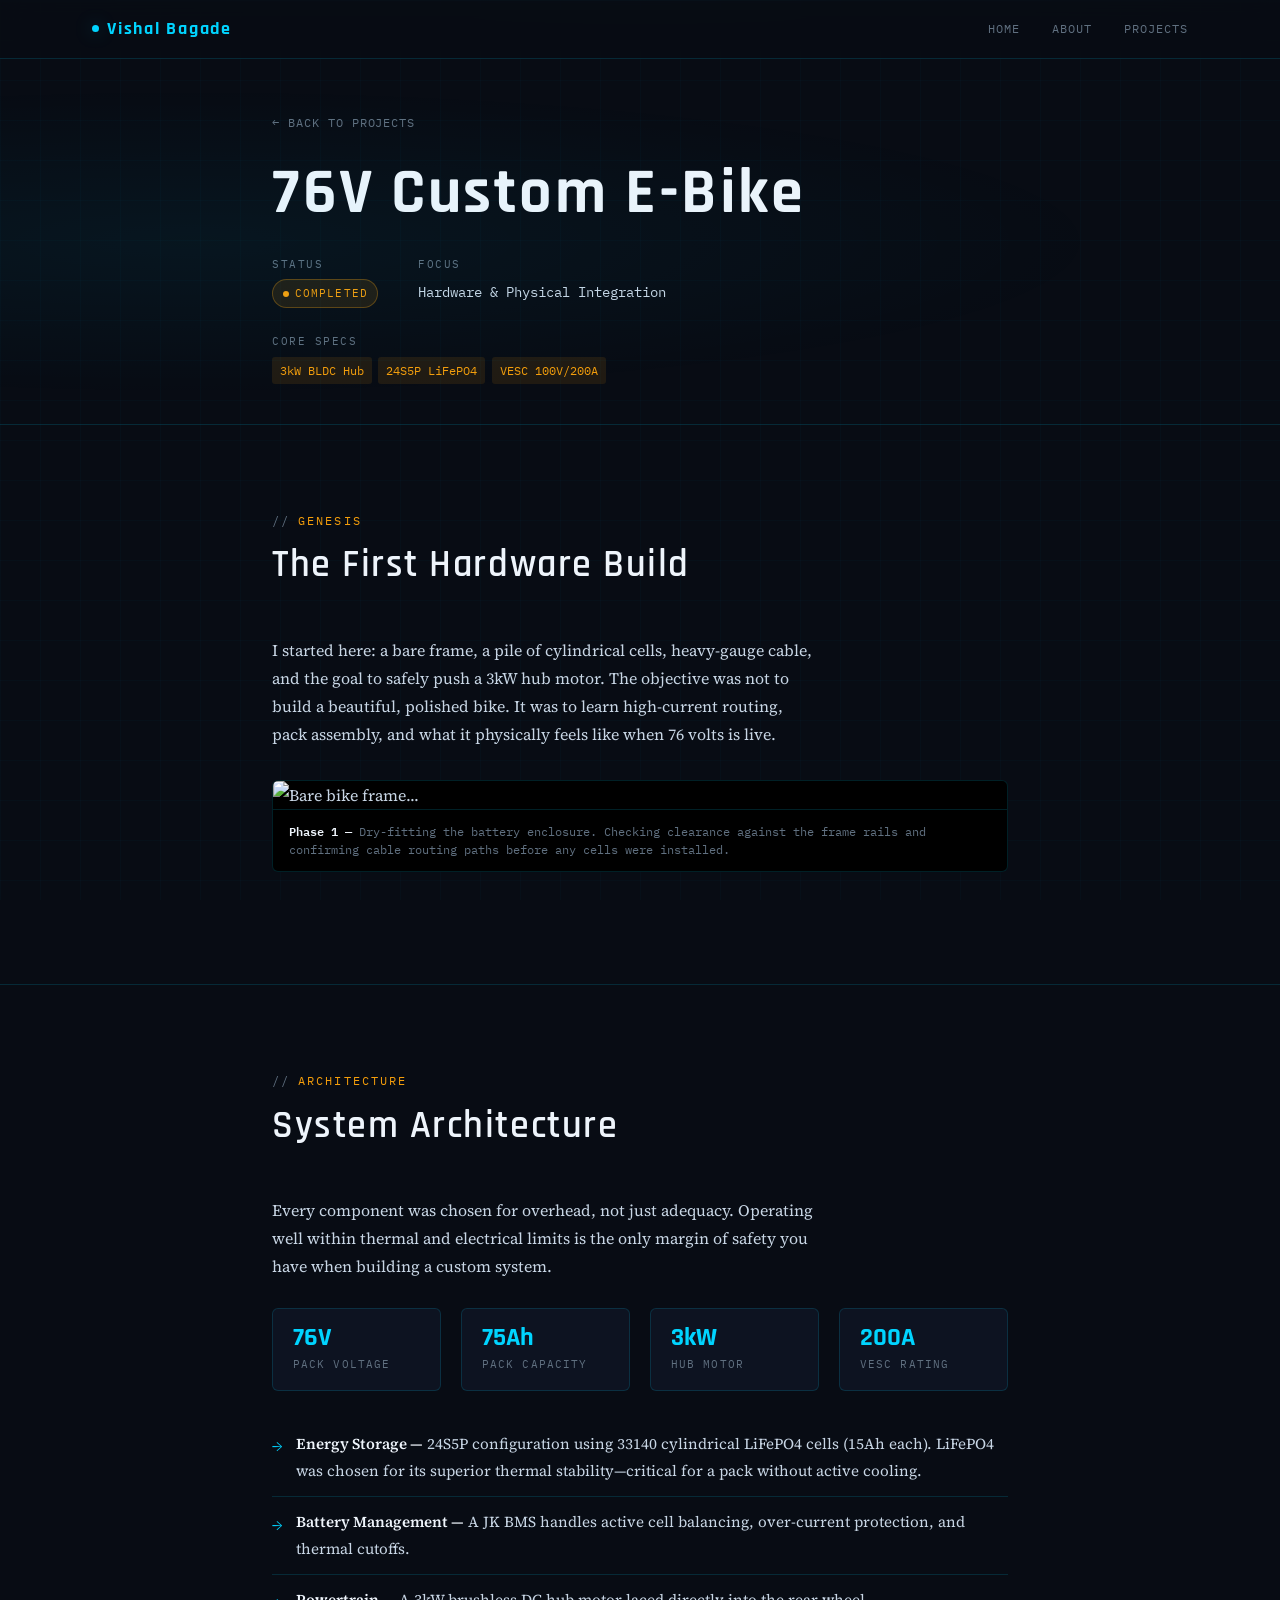
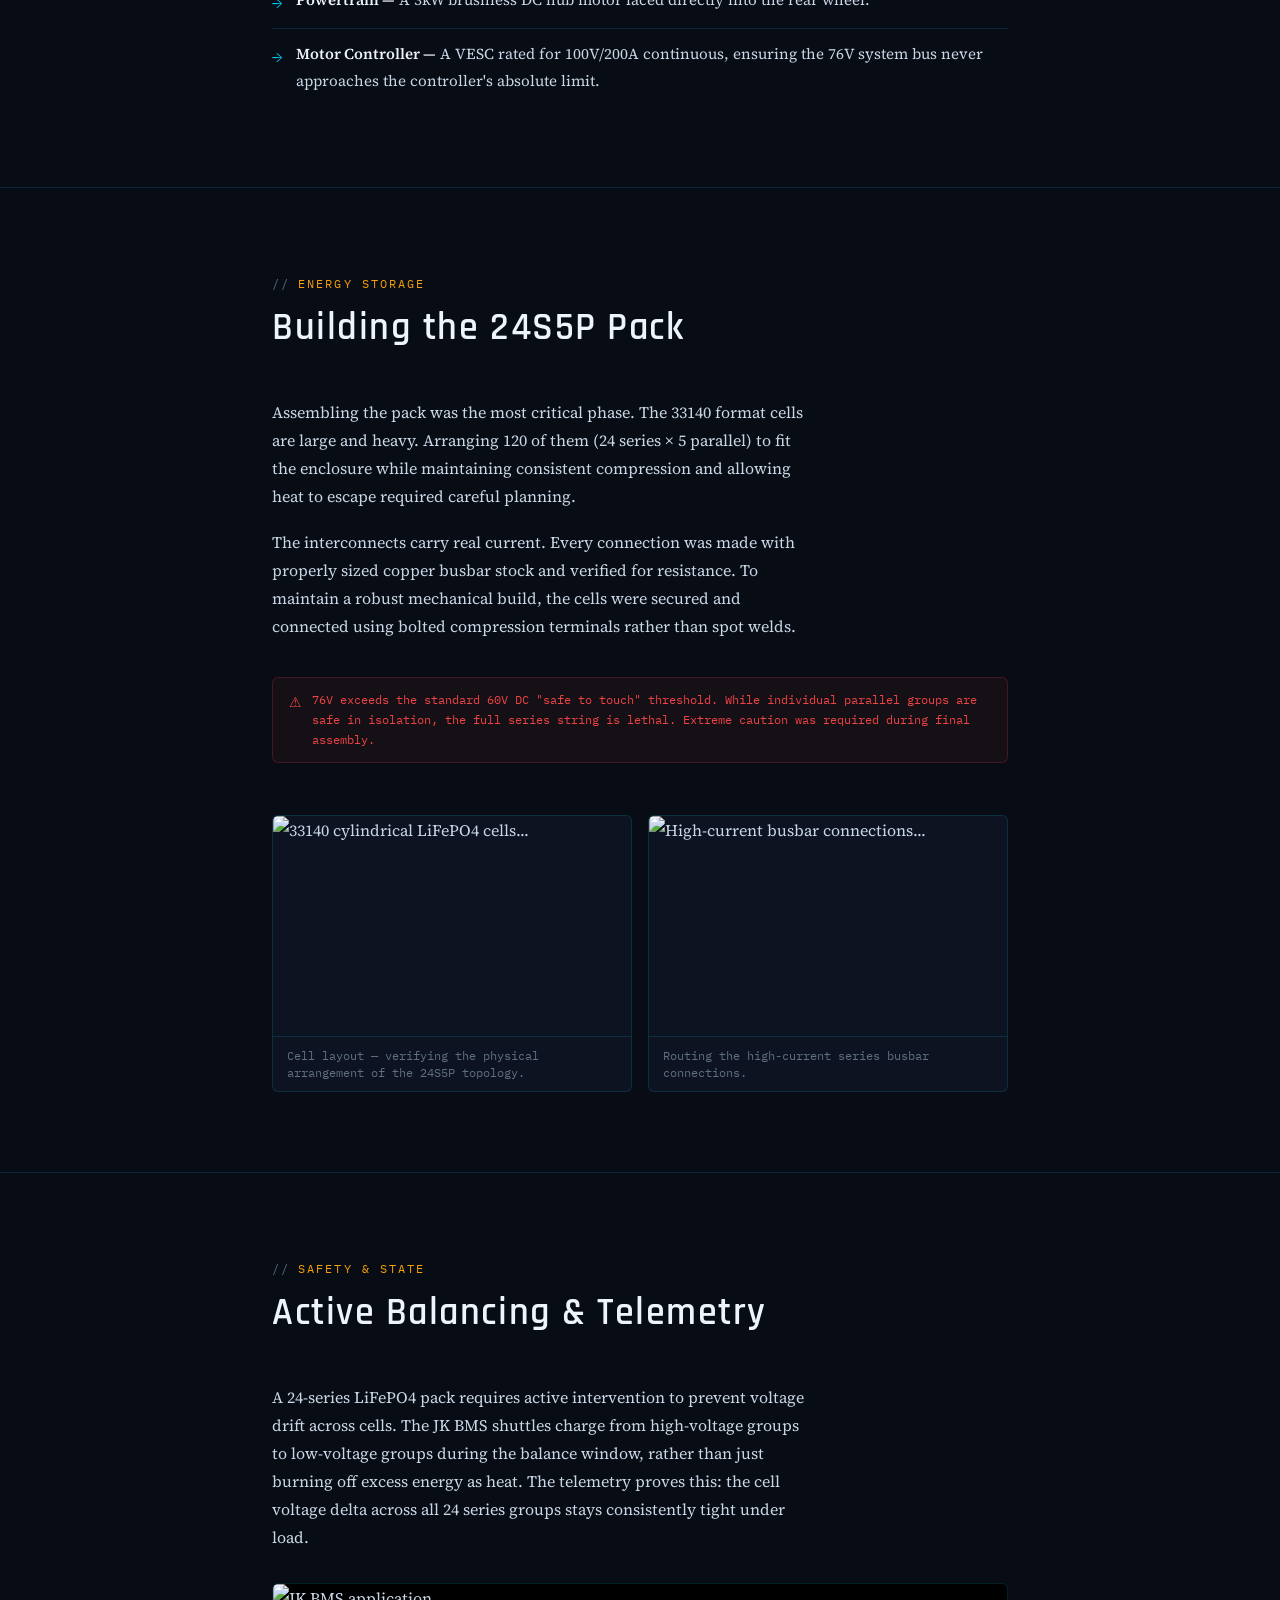
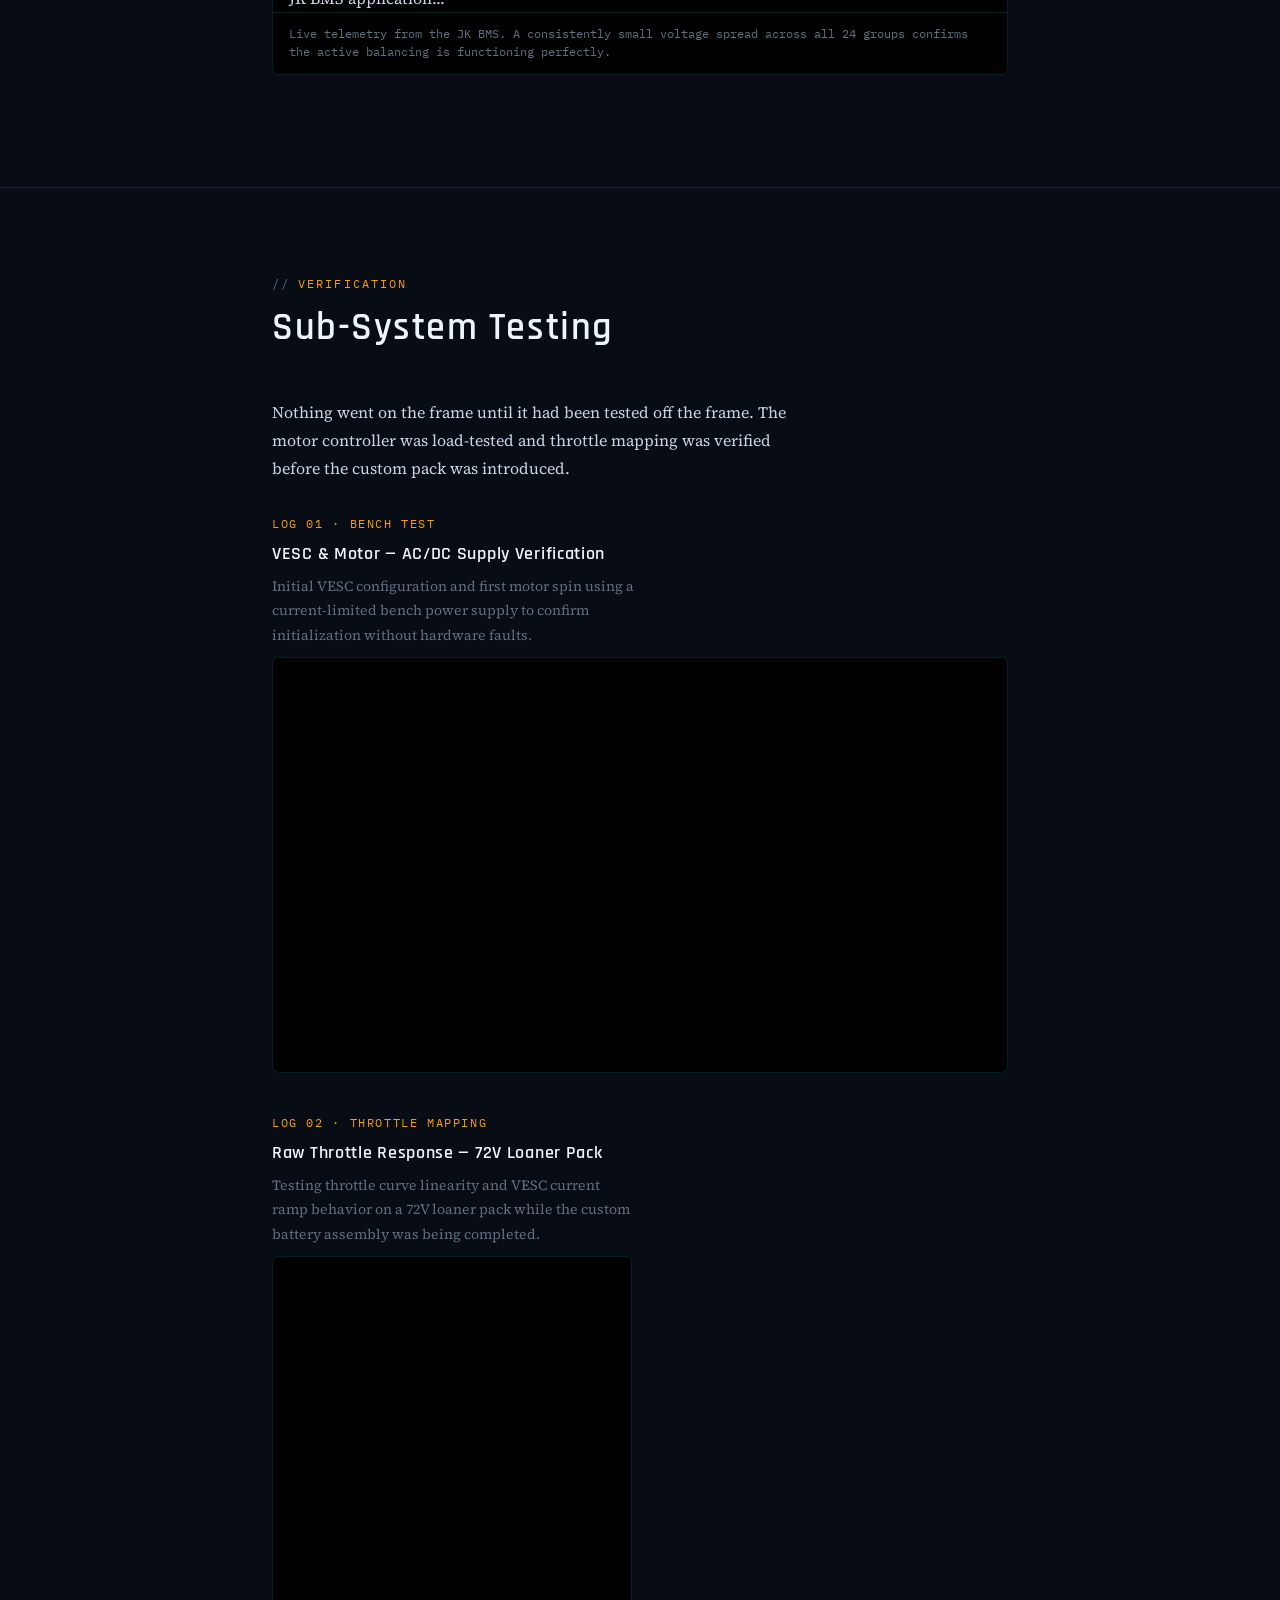
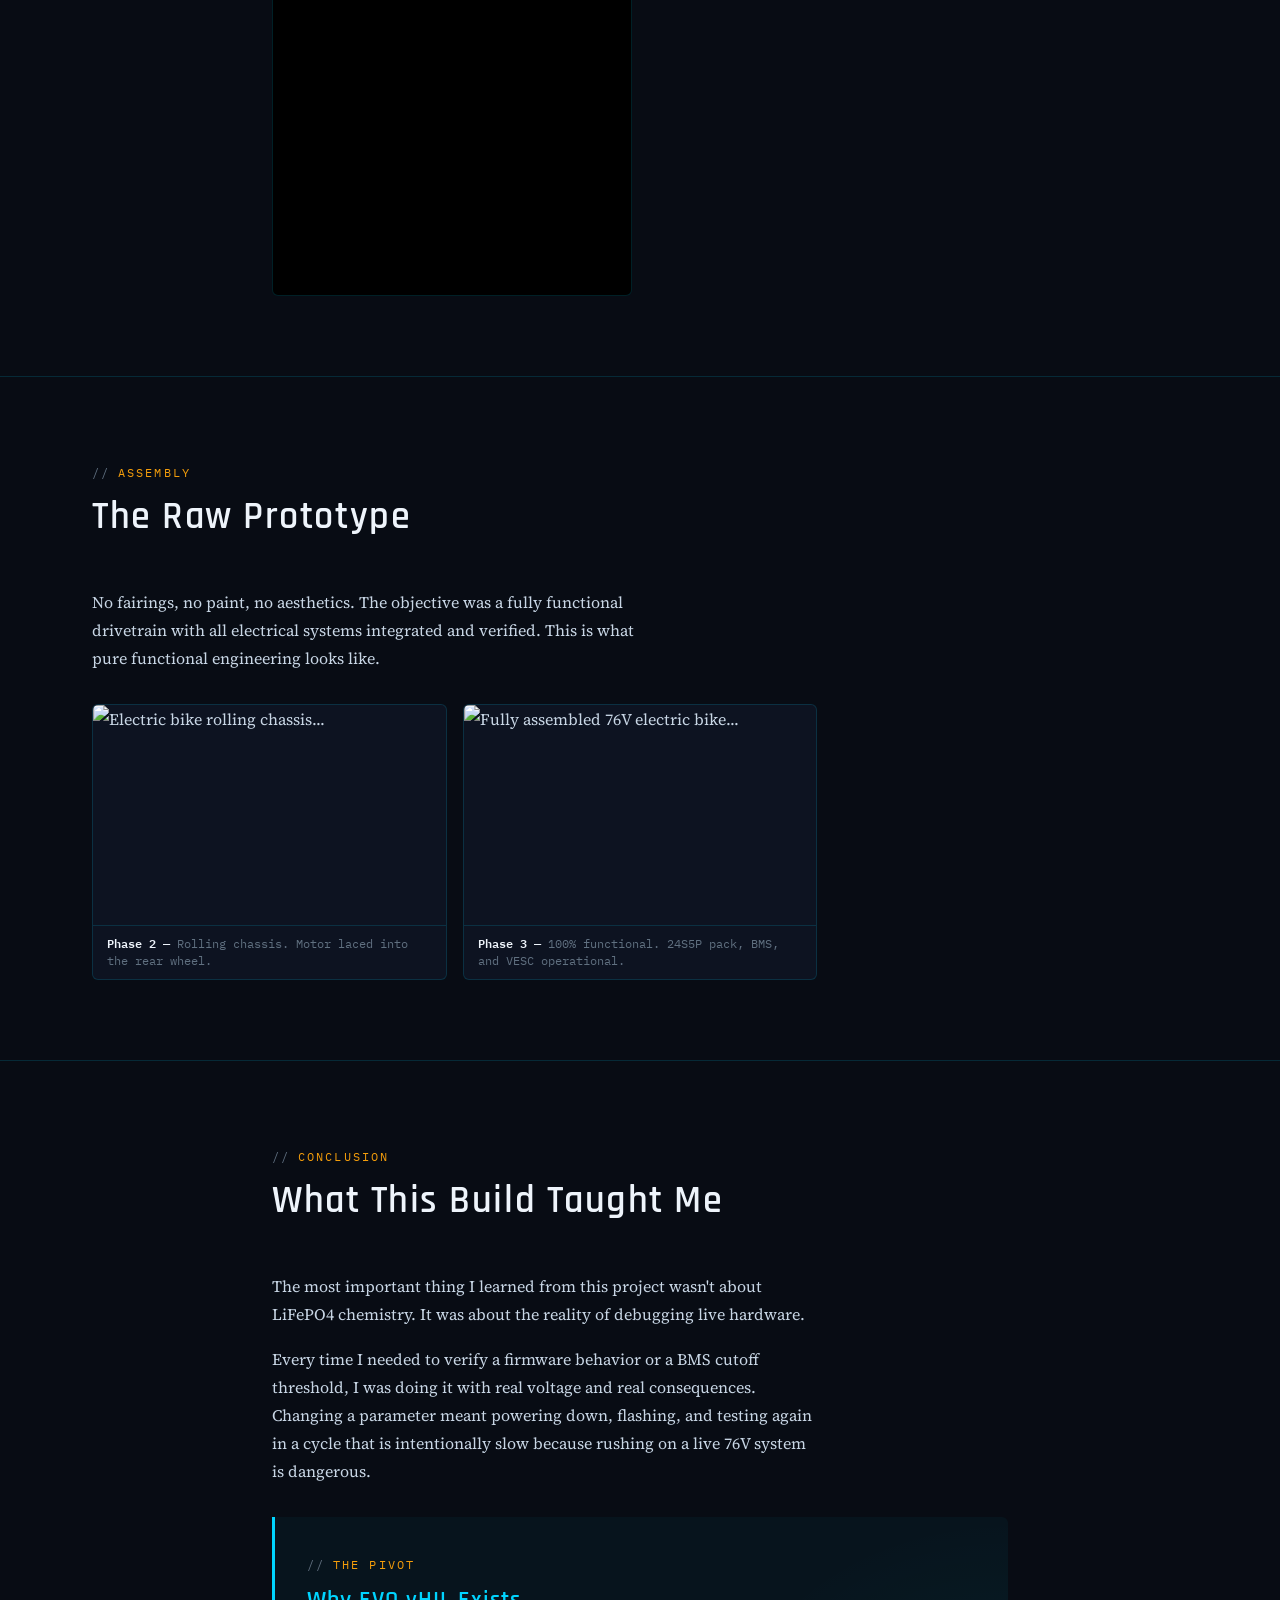
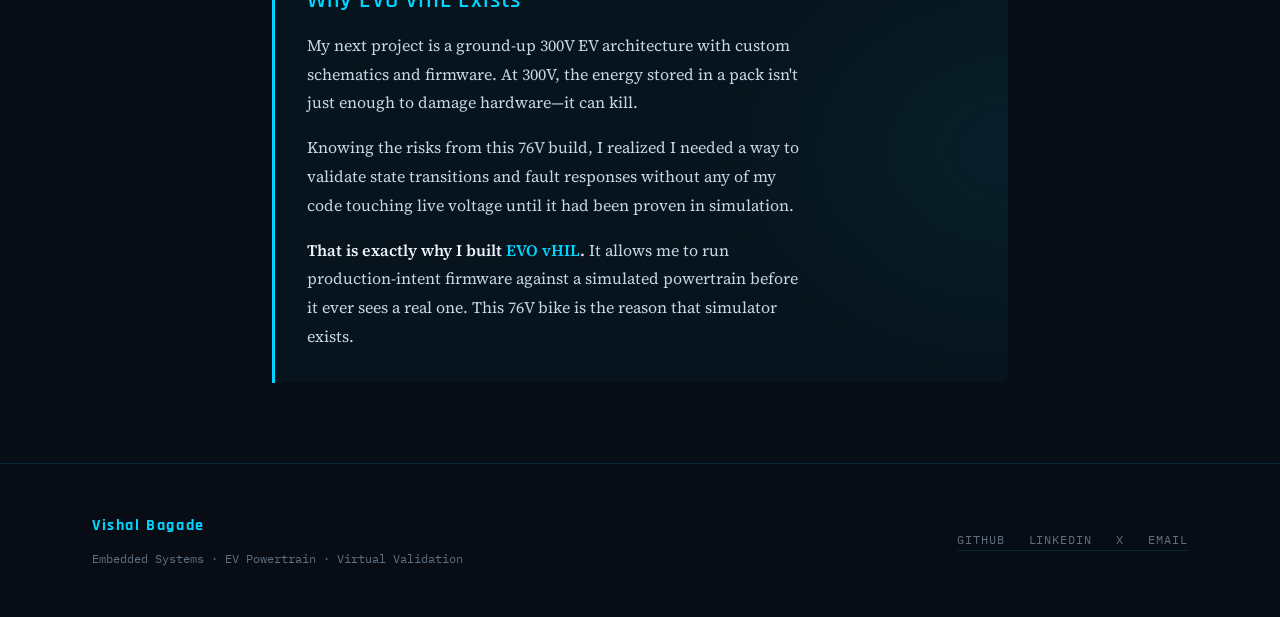
==== commit b07b3ecb: "Update index.html" ====
--- a/electric-bike-76v/index.html
+++ b/electric-bike-76v/index.html
@@ -271,7 +271,7 @@
       </p>
 
       <figure class="img-callout" aria-label="Frame test fit — Phase 1">
-        <img src="../assets/frame-test-fit.jpg" alt="Bare bike frame with the empty custom battery enclosure being dry-fitted" loading="lazy" />
+       <img src="assets/frame-test-fit.jpg" alt="Bare bike frame..." loading="lazy" />
         <figcaption>
           <strong>Phase 1 —</strong> Dry-fitting the battery enclosure. Checking clearance against the frame rails and confirming cable routing paths before any cells were installed.
         </figcaption>
@@ -336,11 +336,11 @@
 
       <div class="gallery mt-4" role="list" style="grid-template-columns: repeat(auto-fit, minmax(260px, 1fr)); gap: 1rem;">
         <figure class="gallery-item" role="listitem">
-          <img src="../assets/pack-assembly-1.jpg" alt="33140 cylindrical LiFePO4 cells arranged into the 24S5P topology" loading="lazy" />
+          <img src="assets/pack-assembly-1.jpg" alt="33140 cylindrical LiFePO4 cells..." loading="lazy" />
           <figcaption>Cell layout — verifying the physical arrangement of the 24S5P topology.</figcaption>
         </figure>
         <figure class="gallery-item" role="listitem">
-          <img src="../assets/pack-assembly-2.jpg" alt="High-current busbar connections routed between series cell groups" loading="lazy" />
+          <img src="assets/pack-assembly-2.jpg" alt="High-current busbar connections..." loading="lazy" />
           <figcaption>Routing the high-current series busbar connections.</figcaption>
         </figure>
       </div>
@@ -358,7 +358,7 @@
       </p>
 
       <figure class="img-callout img-callout--center" aria-label="JK BMS telemetry readout">
-        <img src="../assets/jk-bms-stats.jpg" alt="JK BMS application showing tight cell voltage delta" loading="lazy" />
+        <img src="assets/jk-bms-stats.jpg" alt="JK BMS application..." loading="lazy" />
         <figcaption>Live telemetry from the JK BMS. A consistently small voltage spread across all 24 groups confirms the active balancing is functioning perfectly.</figcaption>
       </figure>
     </div>
@@ -406,11 +406,11 @@
 
       <div class="gallery mt-4" role="list">
         <figure class="gallery-item" role="listitem">
-          <img src="../assets/rolling-chassis.jpg" alt="Electric bike rolling chassis with 3kW motor installed" loading="lazy" />
+          <img src="assets/rolling-chassis.jpg" alt="Electric bike rolling chassis..." loading="lazy" />
           <figcaption><strong>Phase 2 —</strong> Rolling chassis. Motor laced into the rear wheel.</figcaption>
         </figure>
         <figure class="gallery-item" role="listitem">
-          <img src="../assets/raw-prototype.jpg" alt="Fully assembled 76V electric bike in raw functional state" loading="lazy" />
+          <img src="assets/raw-prototype.jpg" alt="Fully assembled 76V electric bike..." loading="lazy" />
           <figcaption><strong>Phase 3 —</strong> 100% functional. 24S5P pack, BMS, and VESC operational.</figcaption>
         </figure>
       </div>
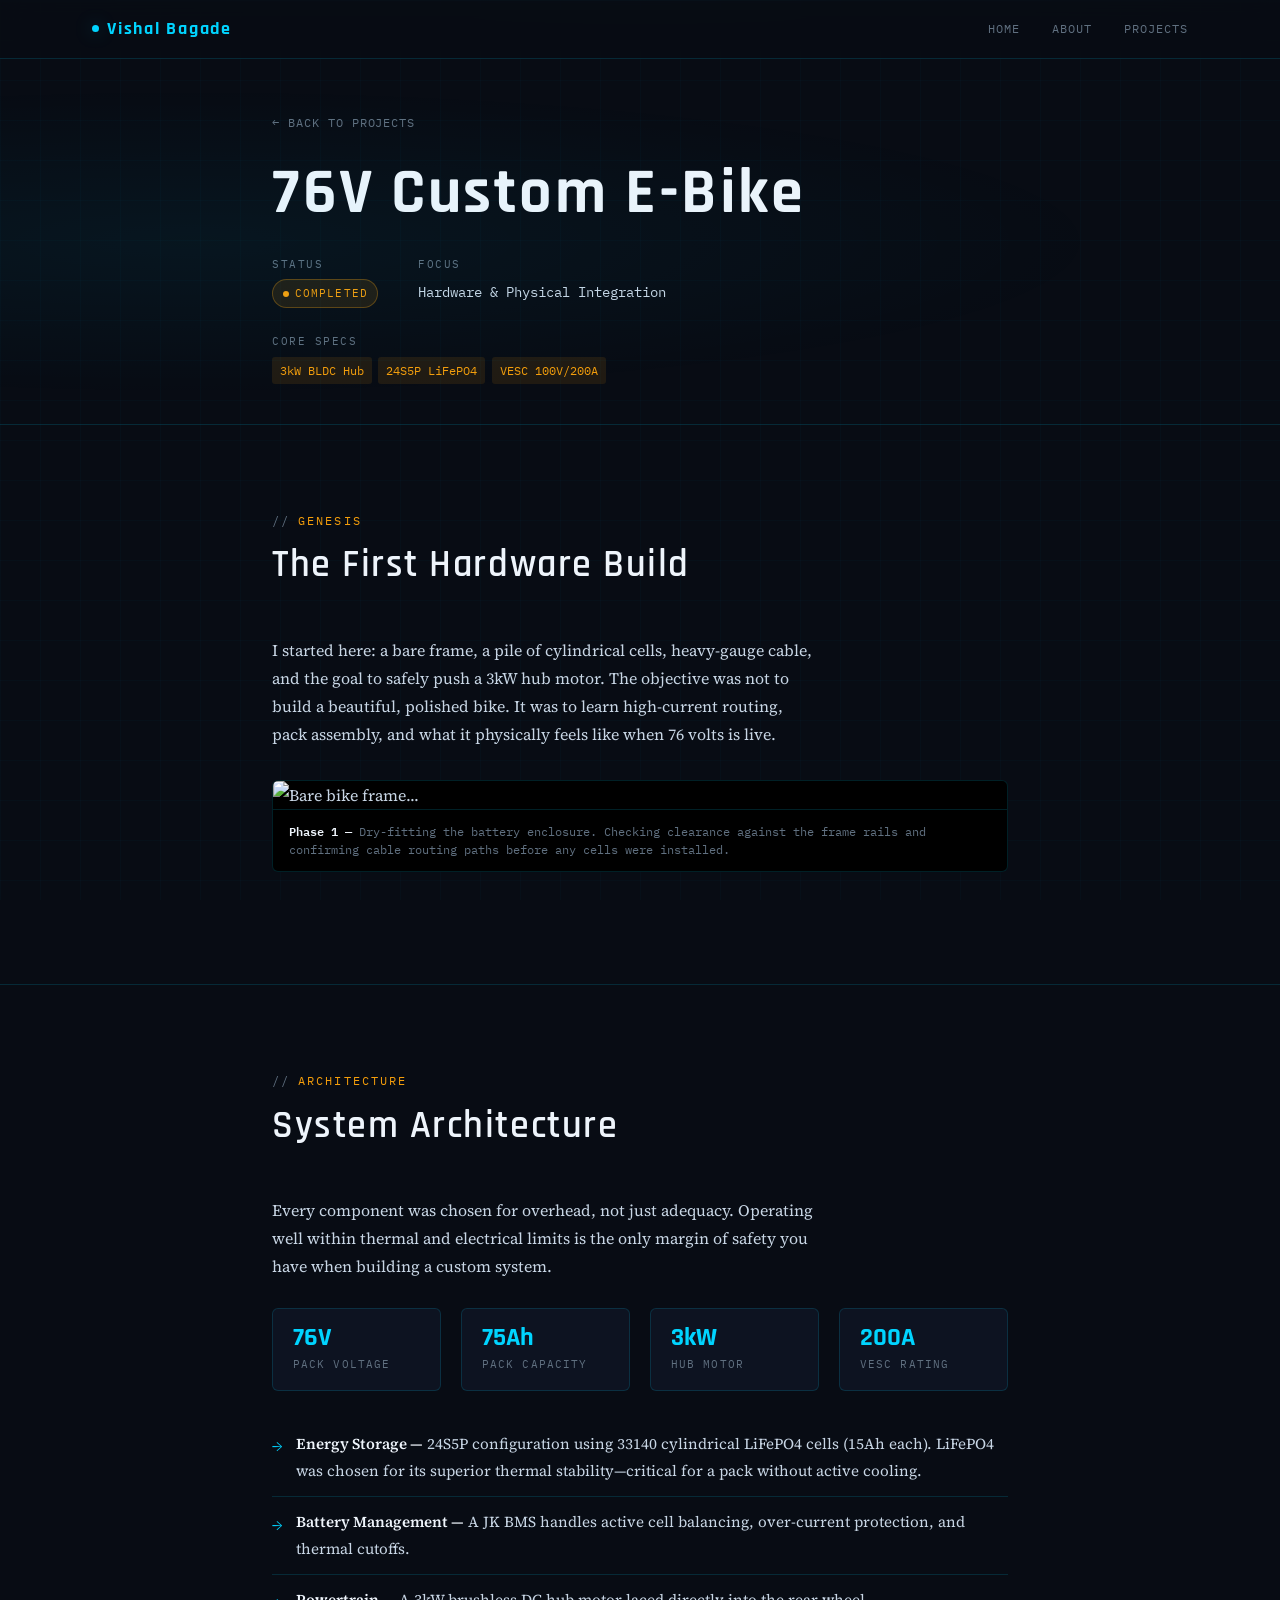
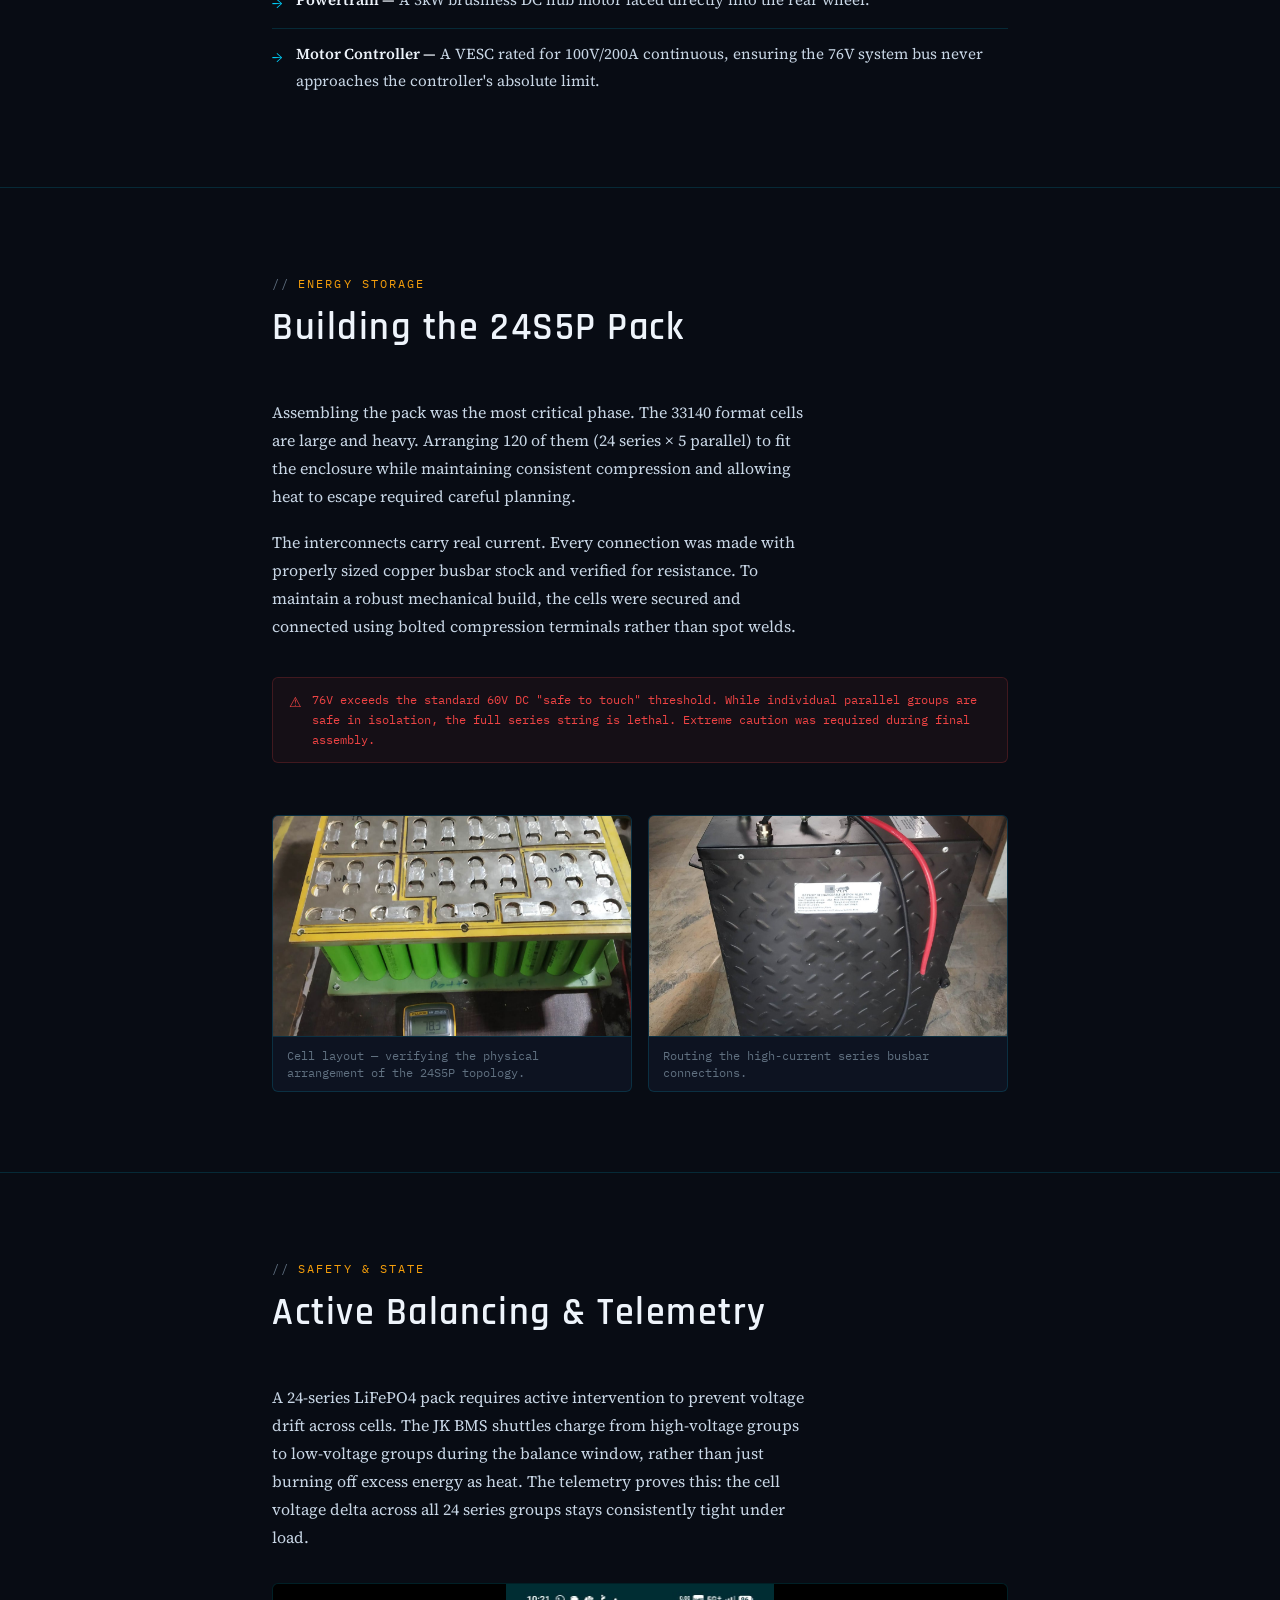
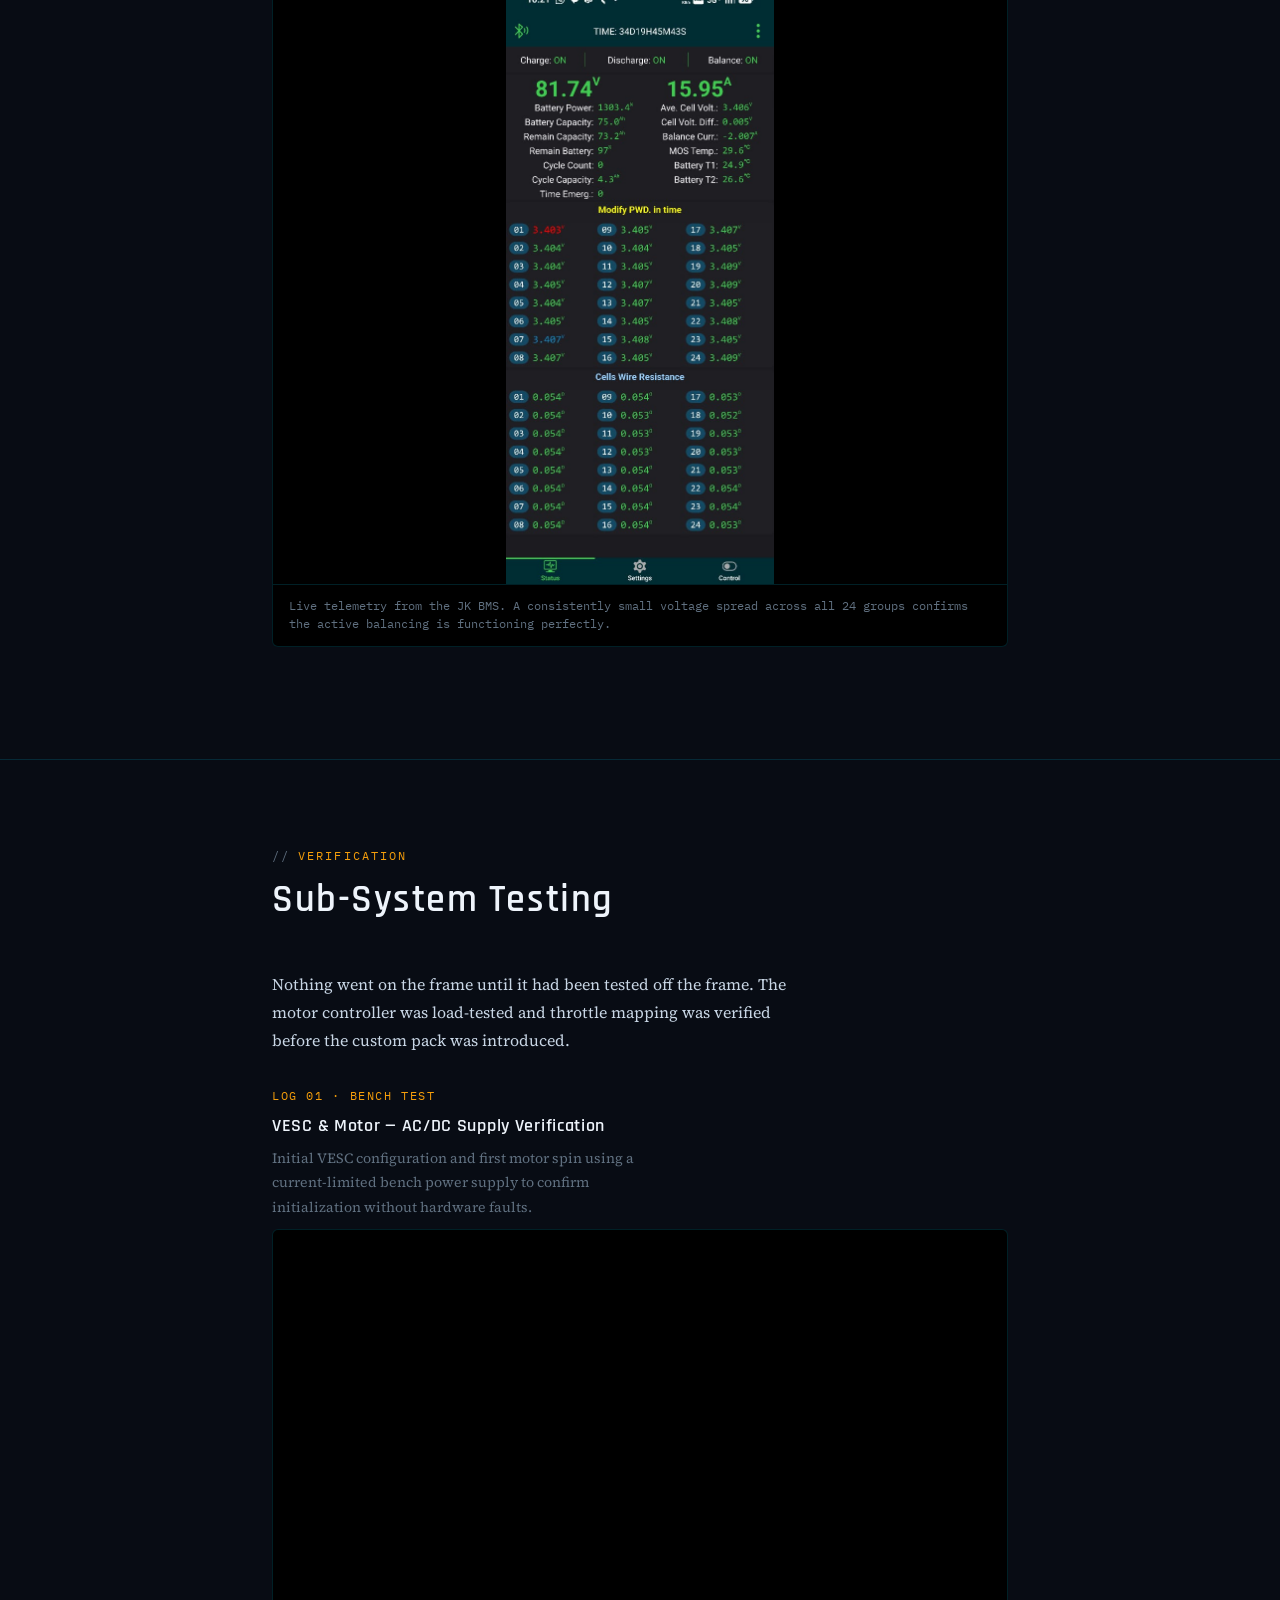
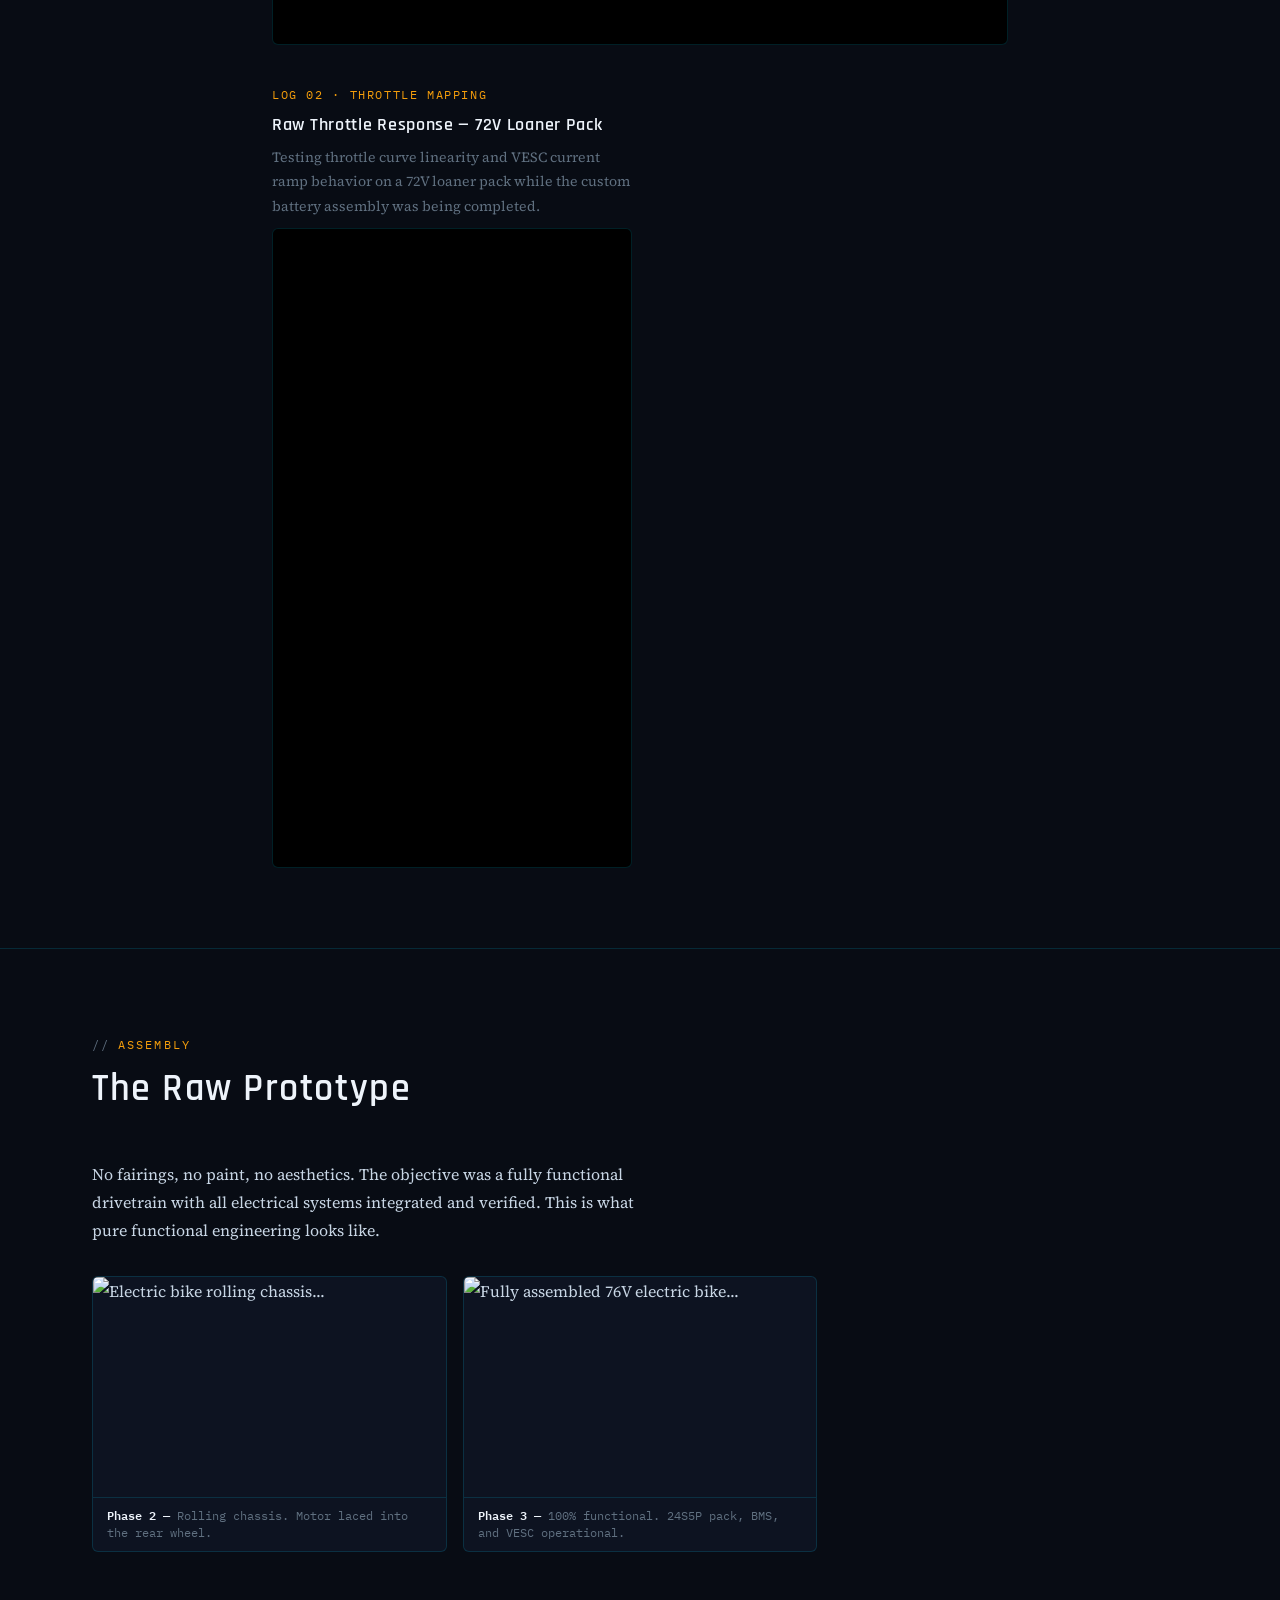
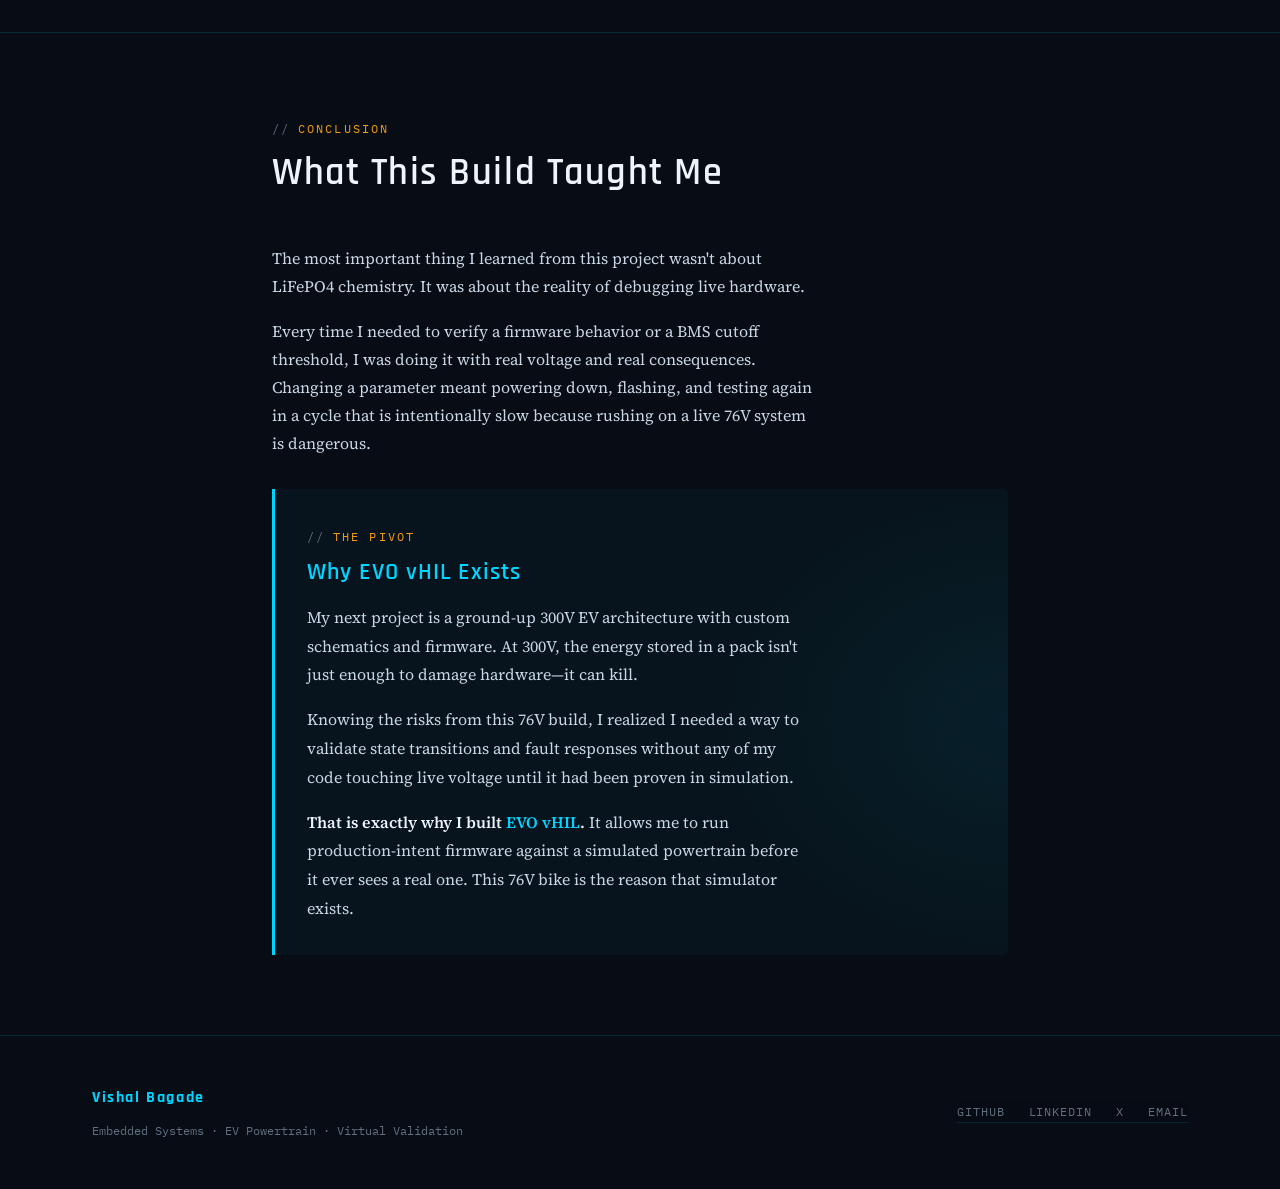
==== commit 23b672b1: "Update index.html" ====
--- a/electric-bike-76v/index.html
+++ b/electric-bike-76v/index.html
@@ -336,11 +336,11 @@
 
       <div class="gallery mt-4" role="list" style="grid-template-columns: repeat(auto-fit, minmax(260px, 1fr)); gap: 1rem;">
         <figure class="gallery-item" role="listitem">
-          <img src="assets/pack-assembly-1.jpg" alt="33140 cylindrical LiFePO4 cells..." loading="lazy" />
+          <img src="assets/pack-assembly-1.jpeg" alt="33140 cylindrical LiFePO4 cells..." loading="lazy" />
           <figcaption>Cell layout — verifying the physical arrangement of the 24S5P topology.</figcaption>
         </figure>
         <figure class="gallery-item" role="listitem">
-          <img src="assets/pack-assembly-2.jpg" alt="High-current busbar connections..." loading="lazy" />
+          <img src="assets/pack-assembly-2.jpeg" alt="High-current busbar connections..." loading="lazy" />
           <figcaption>Routing the high-current series busbar connections.</figcaption>
         </figure>
       </div>
@@ -358,7 +358,7 @@
       </p>
 
       <figure class="img-callout img-callout--center" aria-label="JK BMS telemetry readout">
-        <img src="assets/jk-bms-stats.jpg" alt="JK BMS application..." loading="lazy" />
+        <img src="assets/jk-bms-stats.jpeg" alt="JK BMS application..." loading="lazy" />
         <figcaption>Live telemetry from the JK BMS. A consistently small voltage spread across all 24 groups confirms the active balancing is functioning perfectly.</figcaption>
       </figure>
     </div>
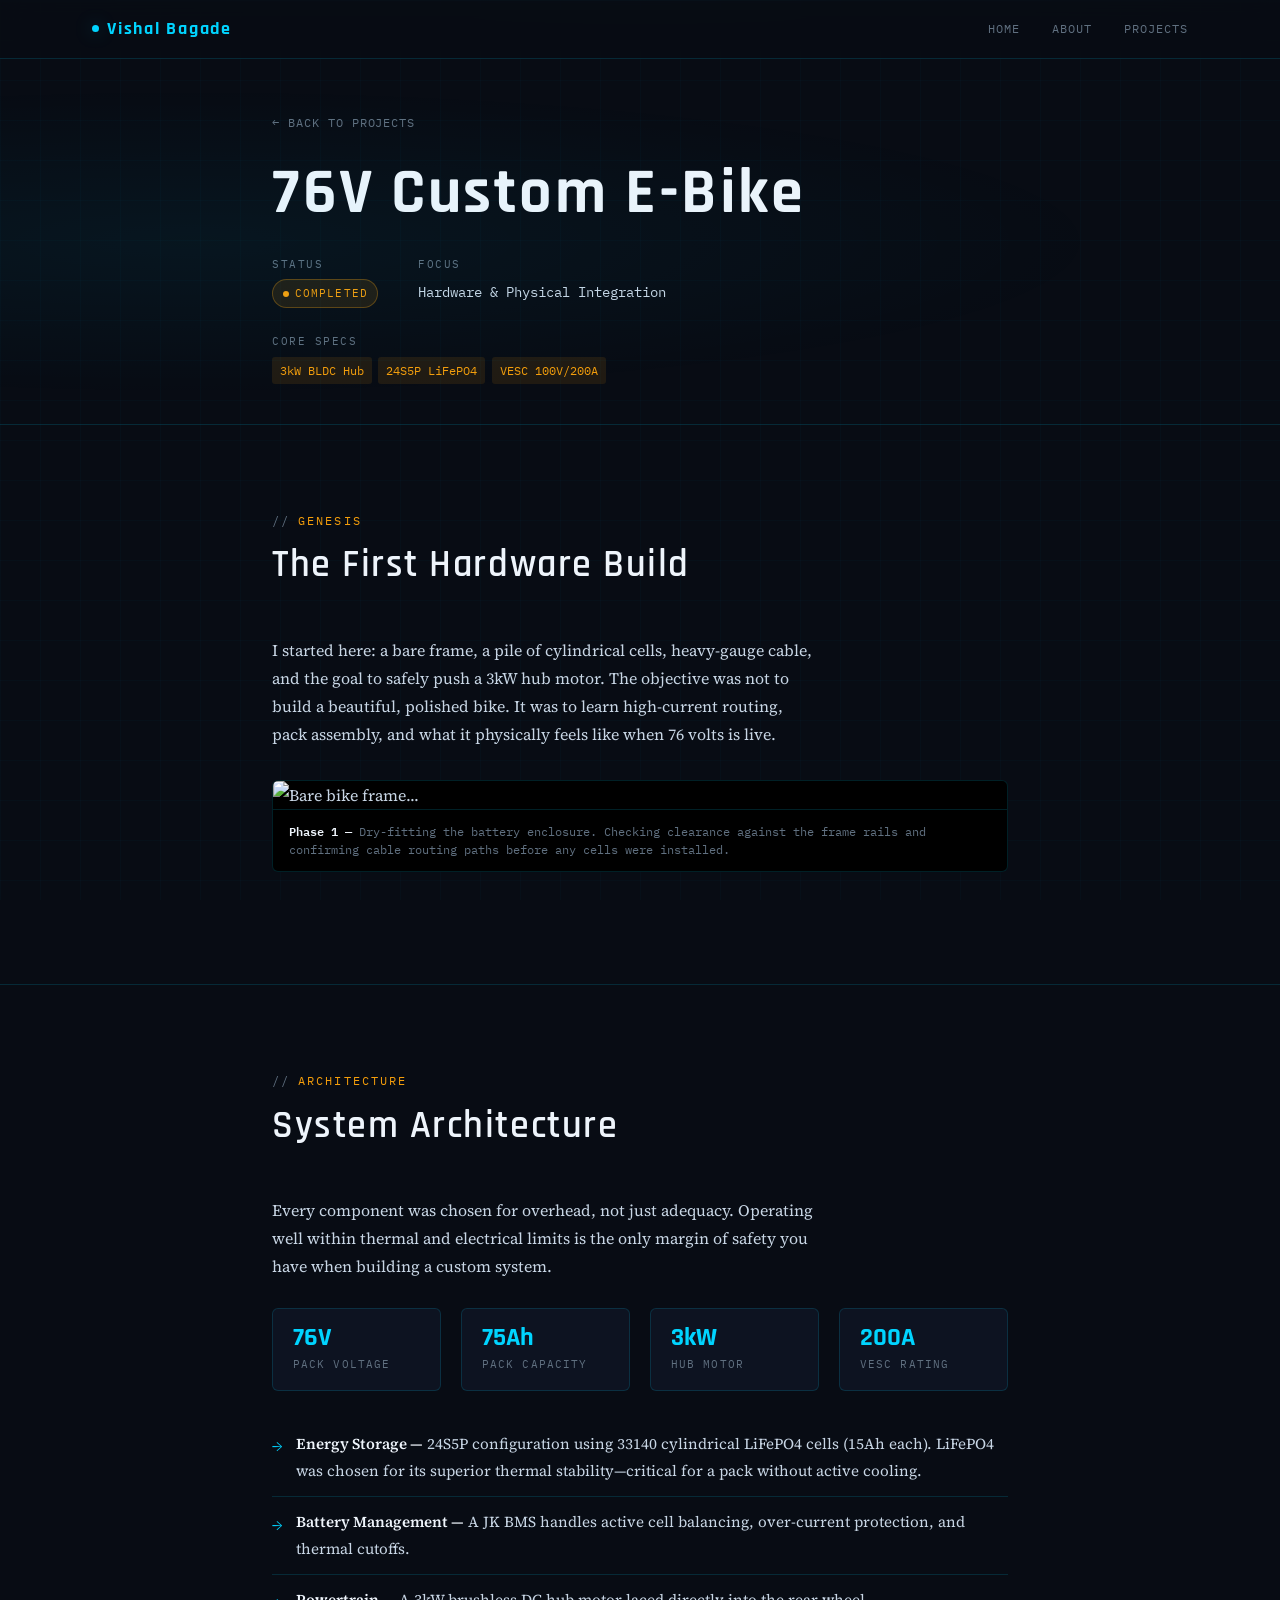
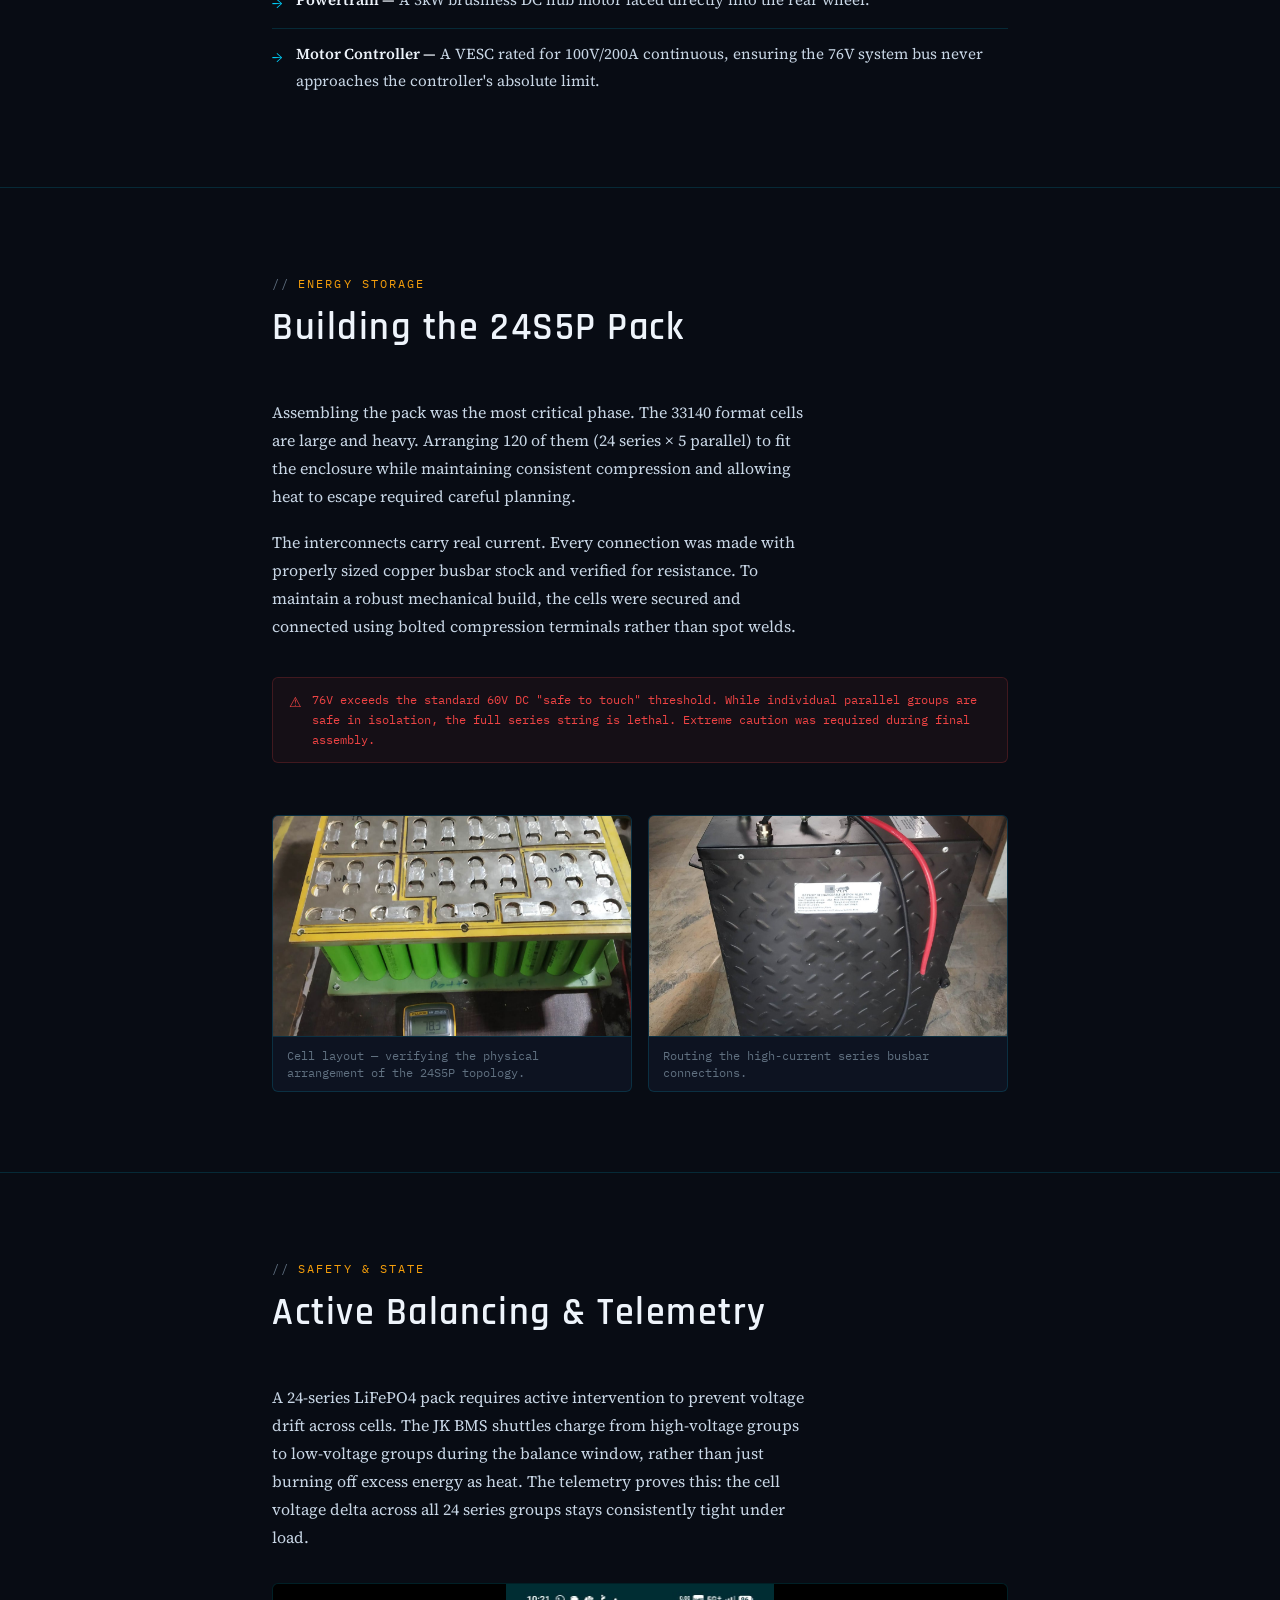
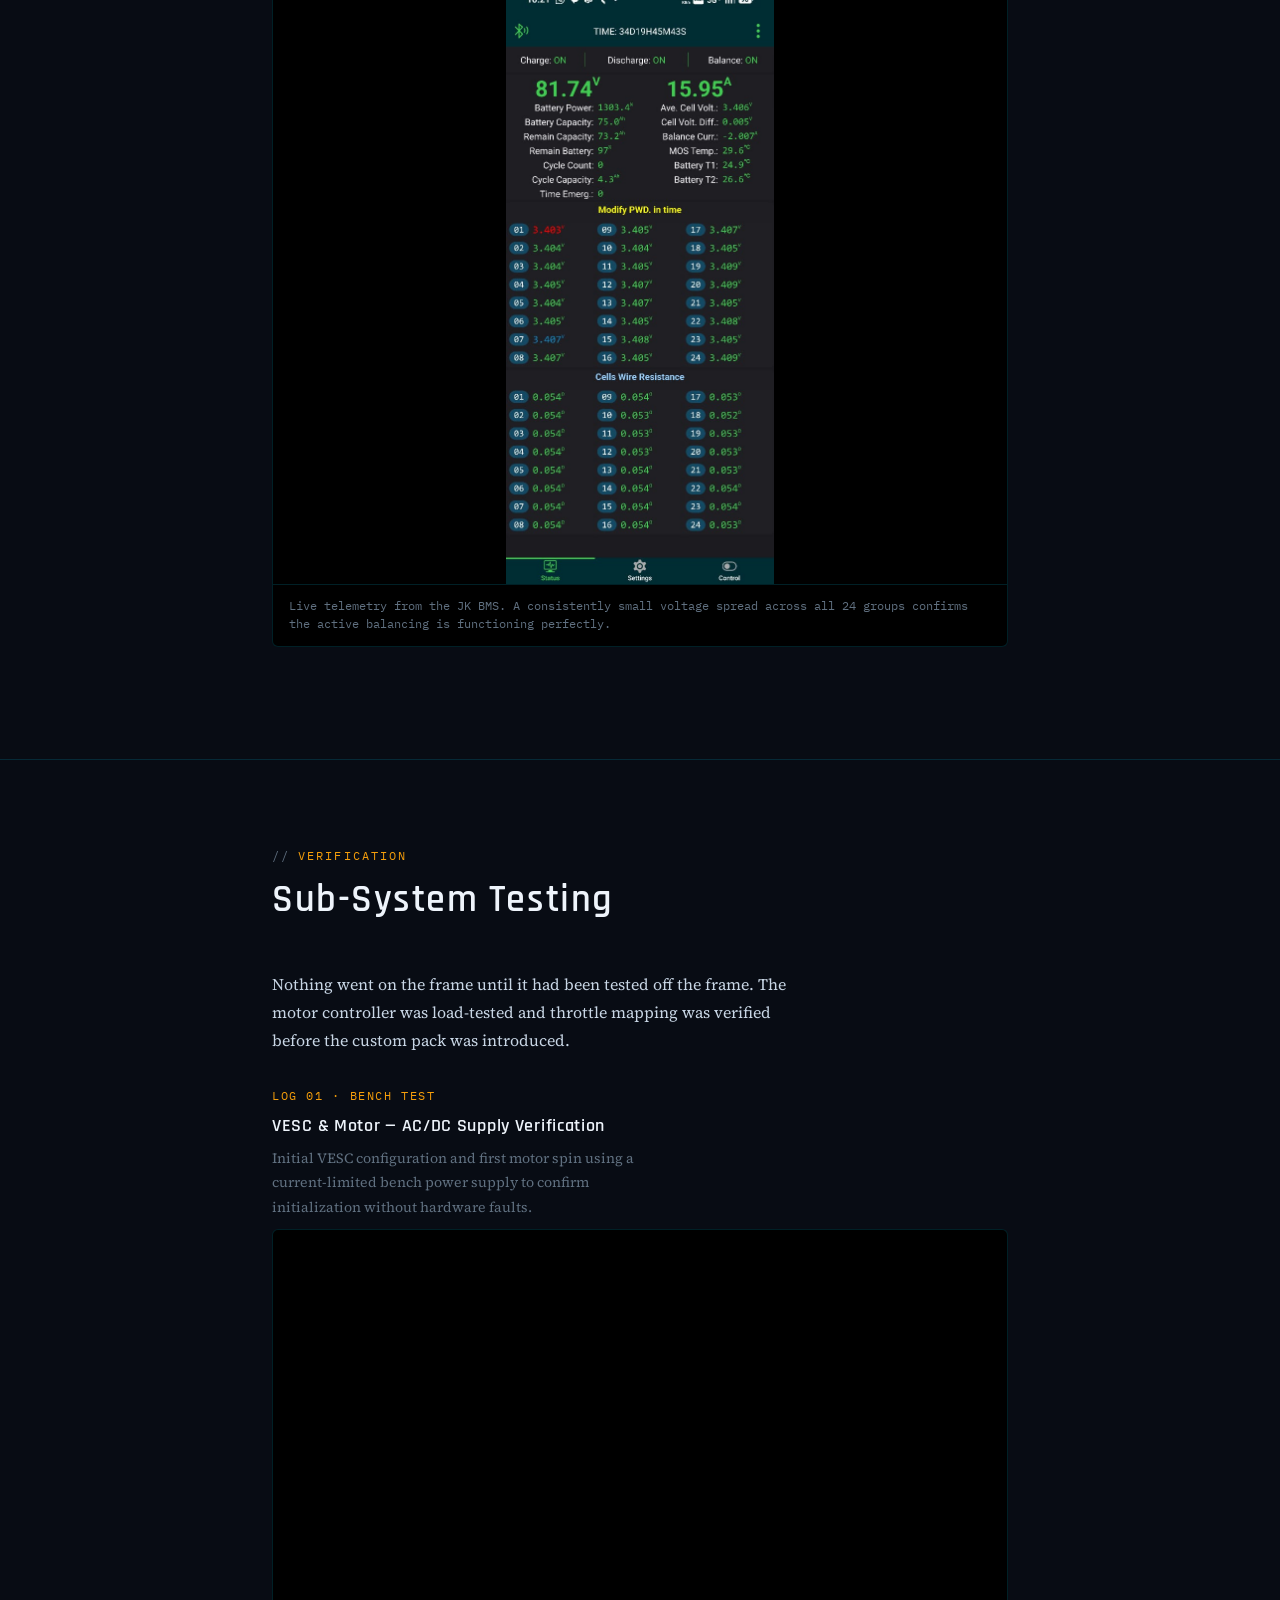
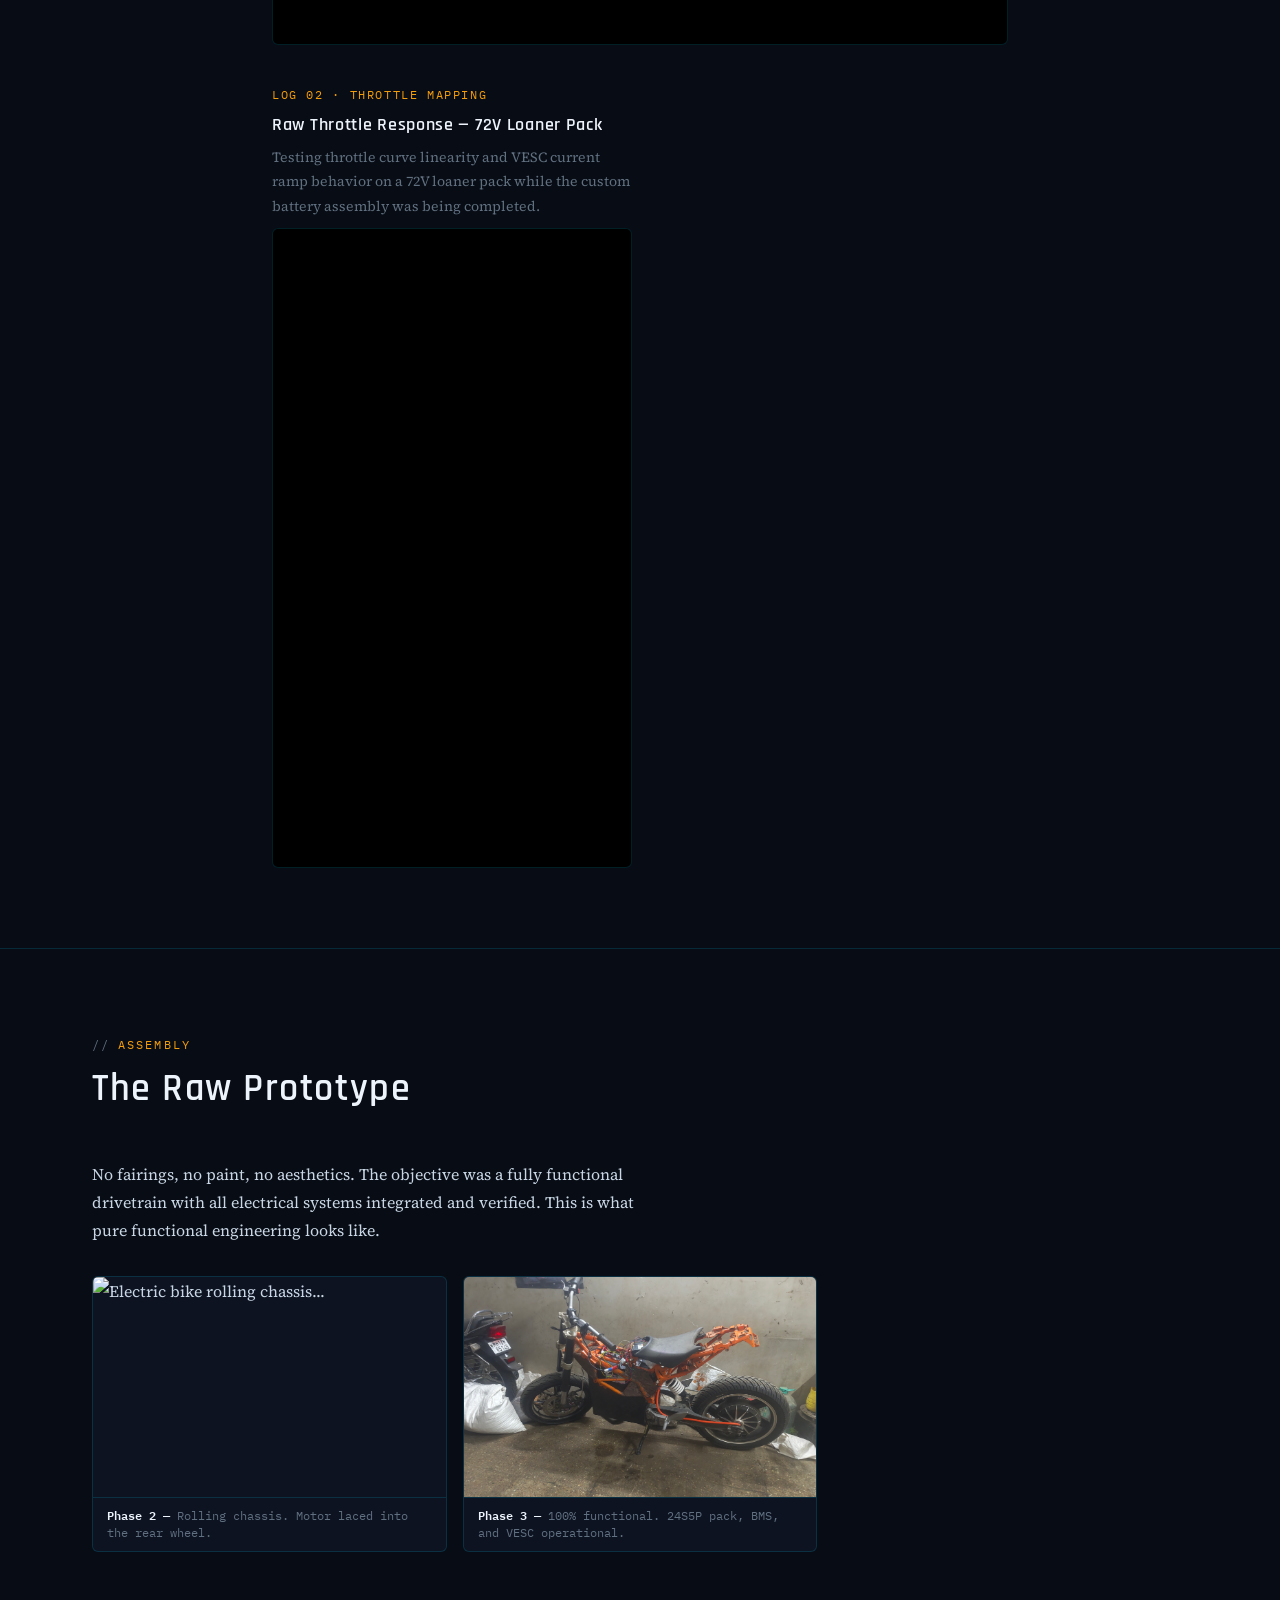
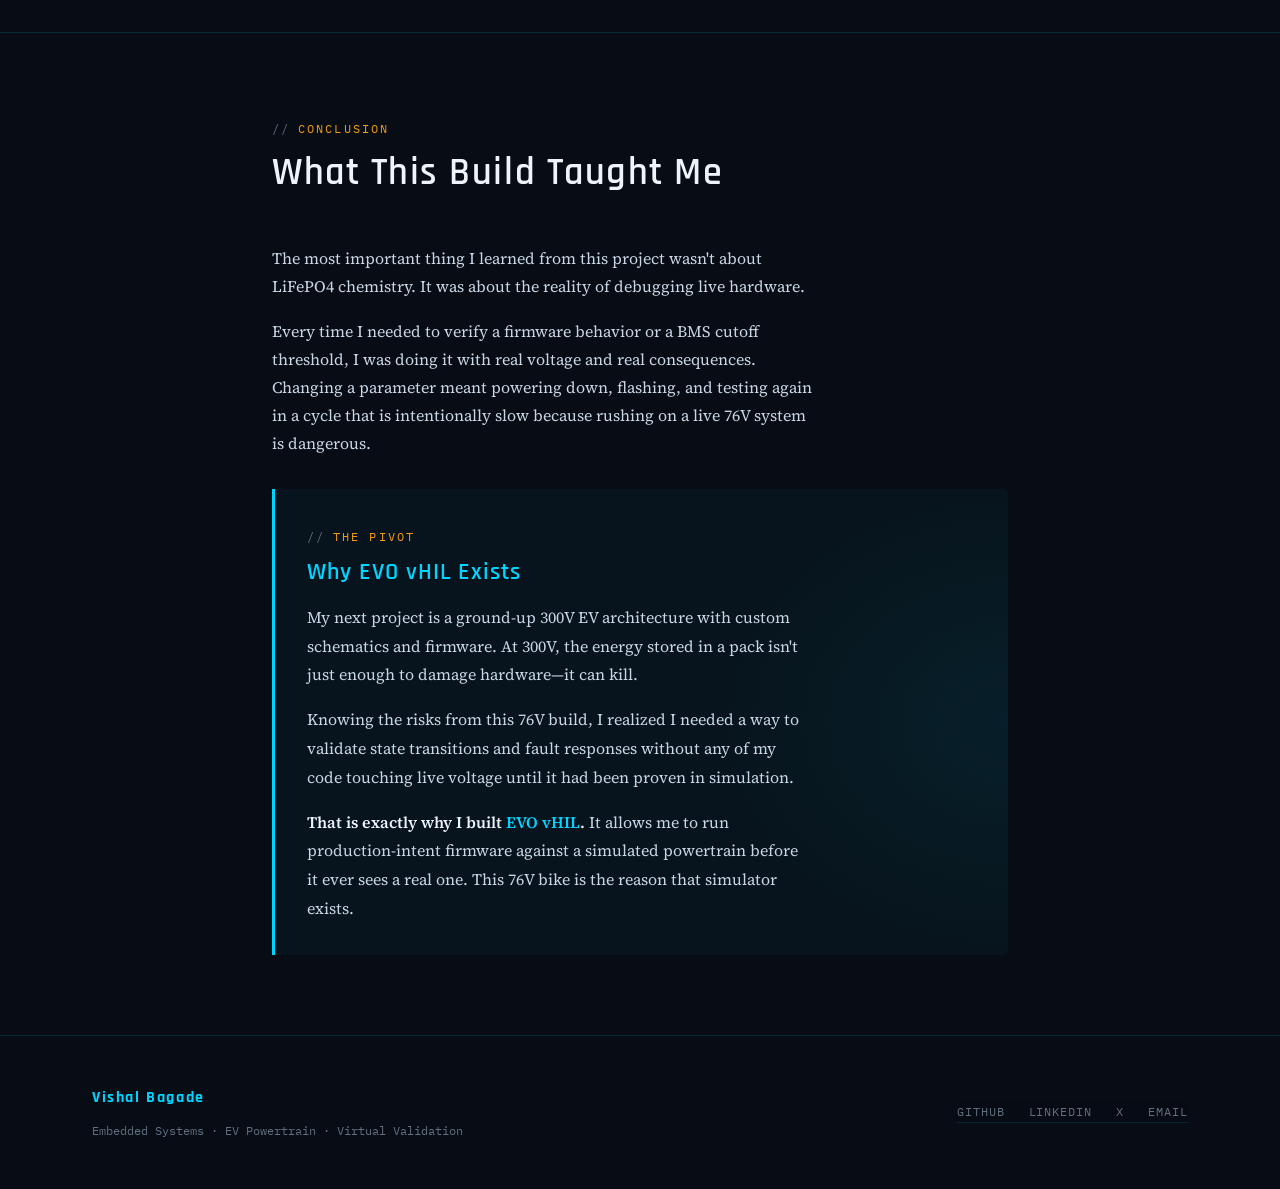
==== commit a73189c4: "Update index.html" ====
--- a/electric-bike-76v/index.html
+++ b/electric-bike-76v/index.html
@@ -271,7 +271,7 @@
       </p>
 
       <figure class="img-callout" aria-label="Frame test fit — Phase 1">
-       <img src="assets/frame-test-fit.jpg" alt="Bare bike frame..." loading="lazy" />
+       <img src="assets/frame-test-fit.jpeg" alt="Bare bike frame..." loading="lazy" />
         <figcaption>
           <strong>Phase 1 —</strong> Dry-fitting the battery enclosure. Checking clearance against the frame rails and confirming cable routing paths before any cells were installed.
         </figcaption>
@@ -406,11 +406,11 @@
 
       <div class="gallery mt-4" role="list">
         <figure class="gallery-item" role="listitem">
-          <img src="assets/rolling-chassis.jpg" alt="Electric bike rolling chassis..." loading="lazy" />
+          <img src="assets/rolling-chassis.jpeg" alt="Electric bike rolling chassis..." loading="lazy" />
           <figcaption><strong>Phase 2 —</strong> Rolling chassis. Motor laced into the rear wheel.</figcaption>
         </figure>
         <figure class="gallery-item" role="listitem">
-          <img src="assets/raw-prototype.jpg" alt="Fully assembled 76V electric bike..." loading="lazy" />
+          <img src="assets/raw-prototype.jpeg" alt="Fully assembled 76V electric bike..." loading="lazy" />
           <figcaption><strong>Phase 3 —</strong> 100% functional. 24S5P pack, BMS, and VESC operational.</figcaption>
         </figure>
       </div>
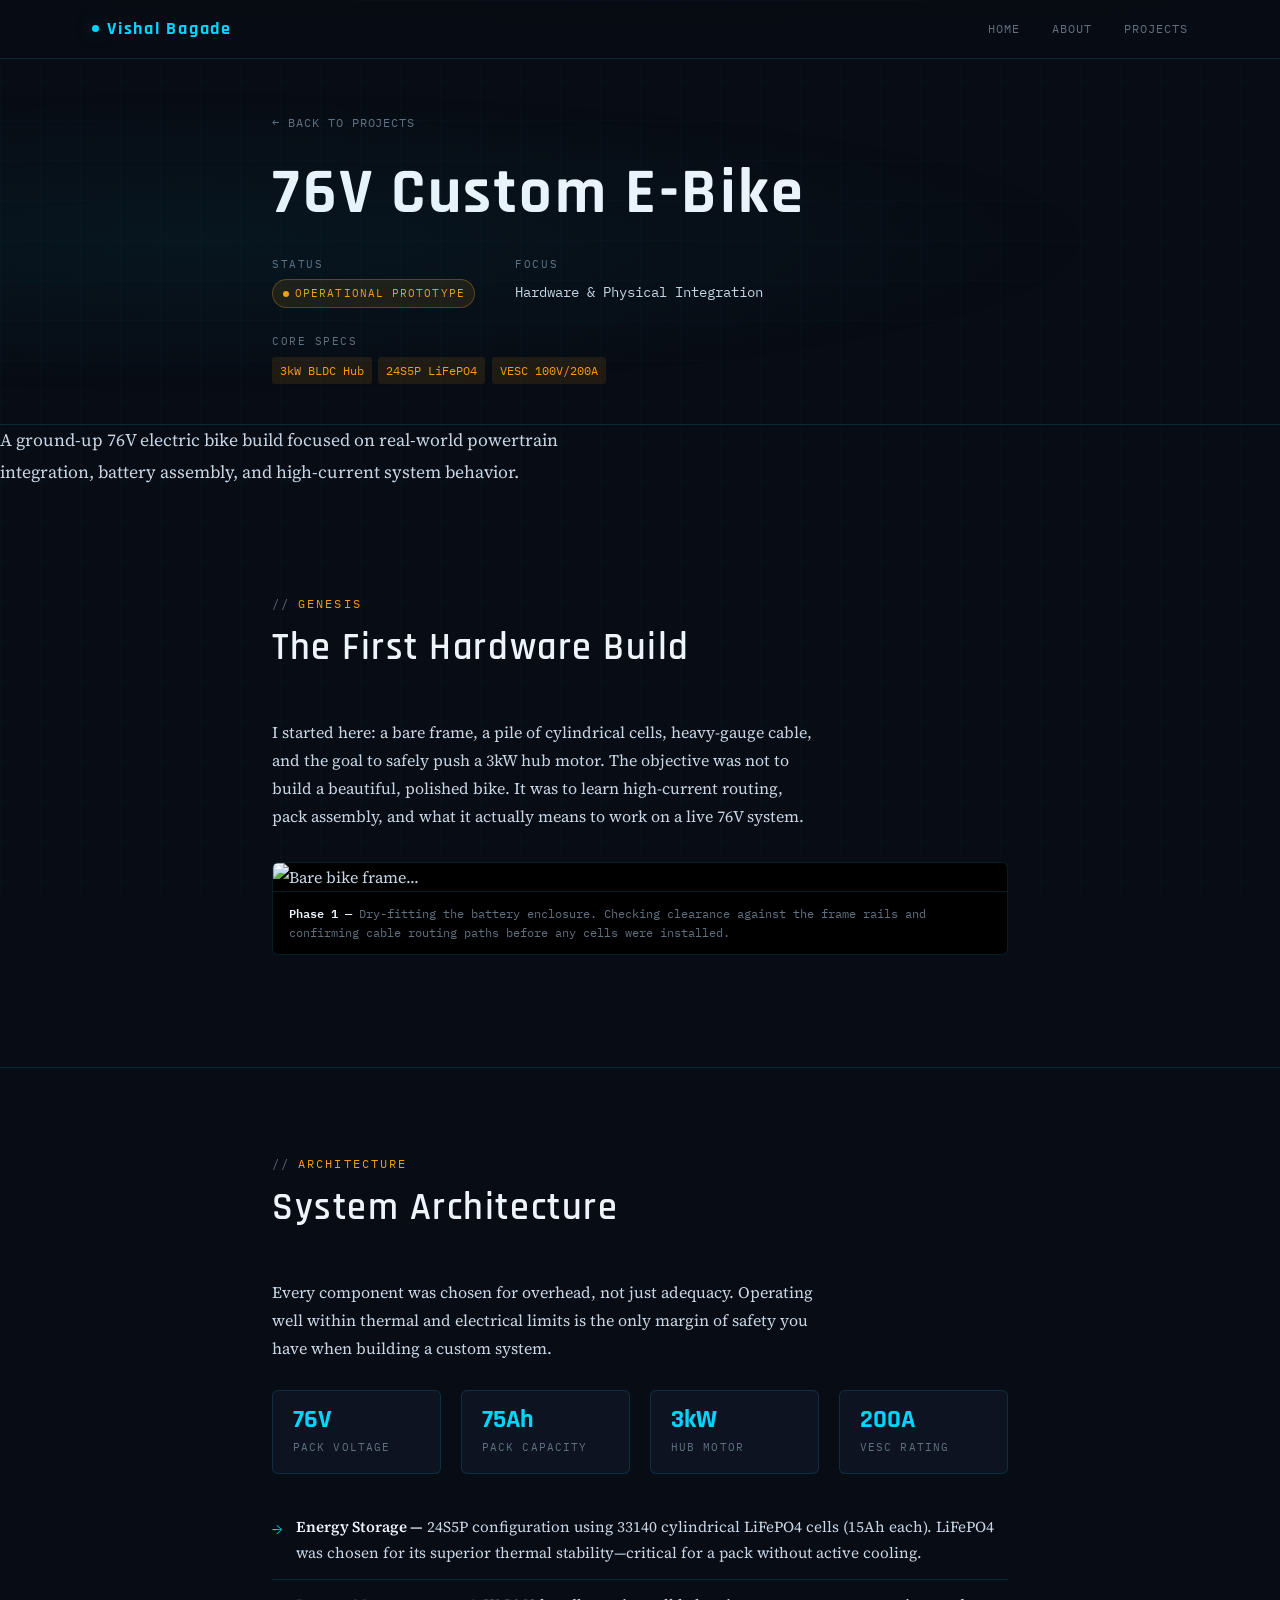
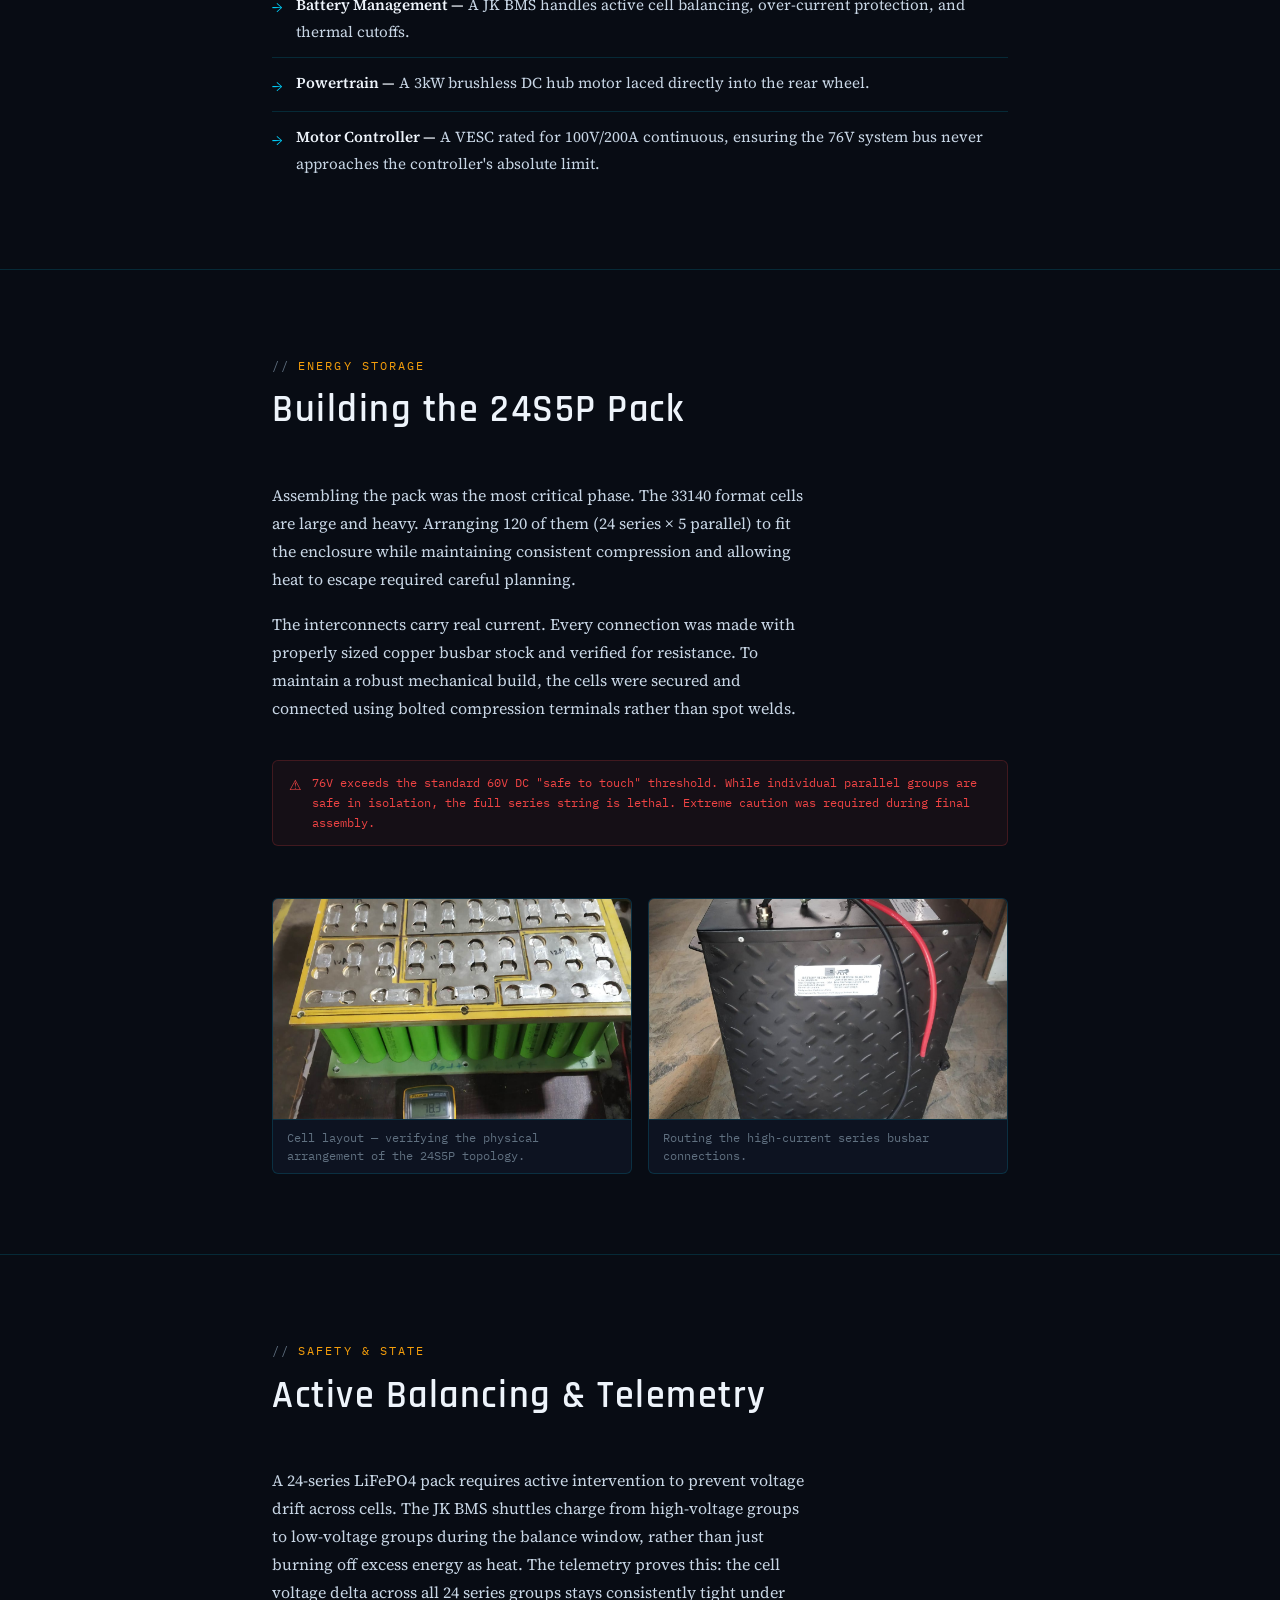
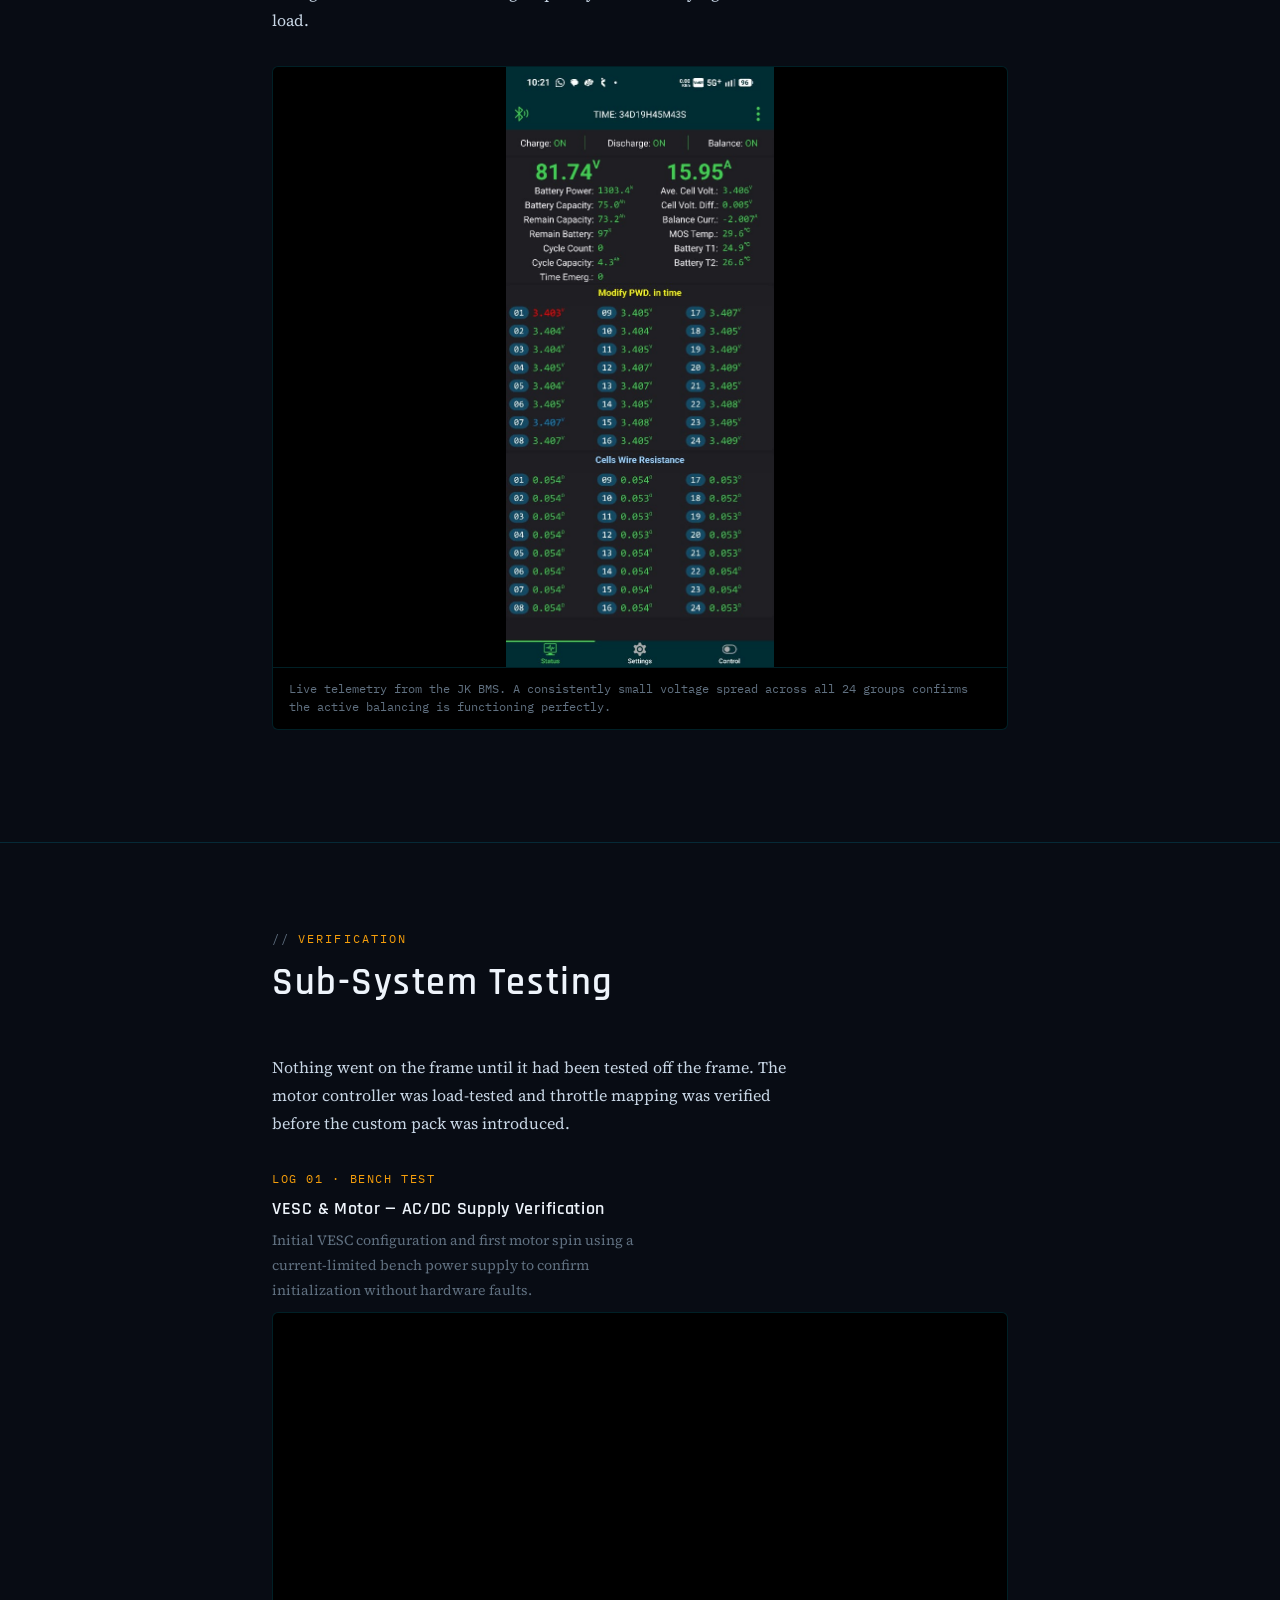
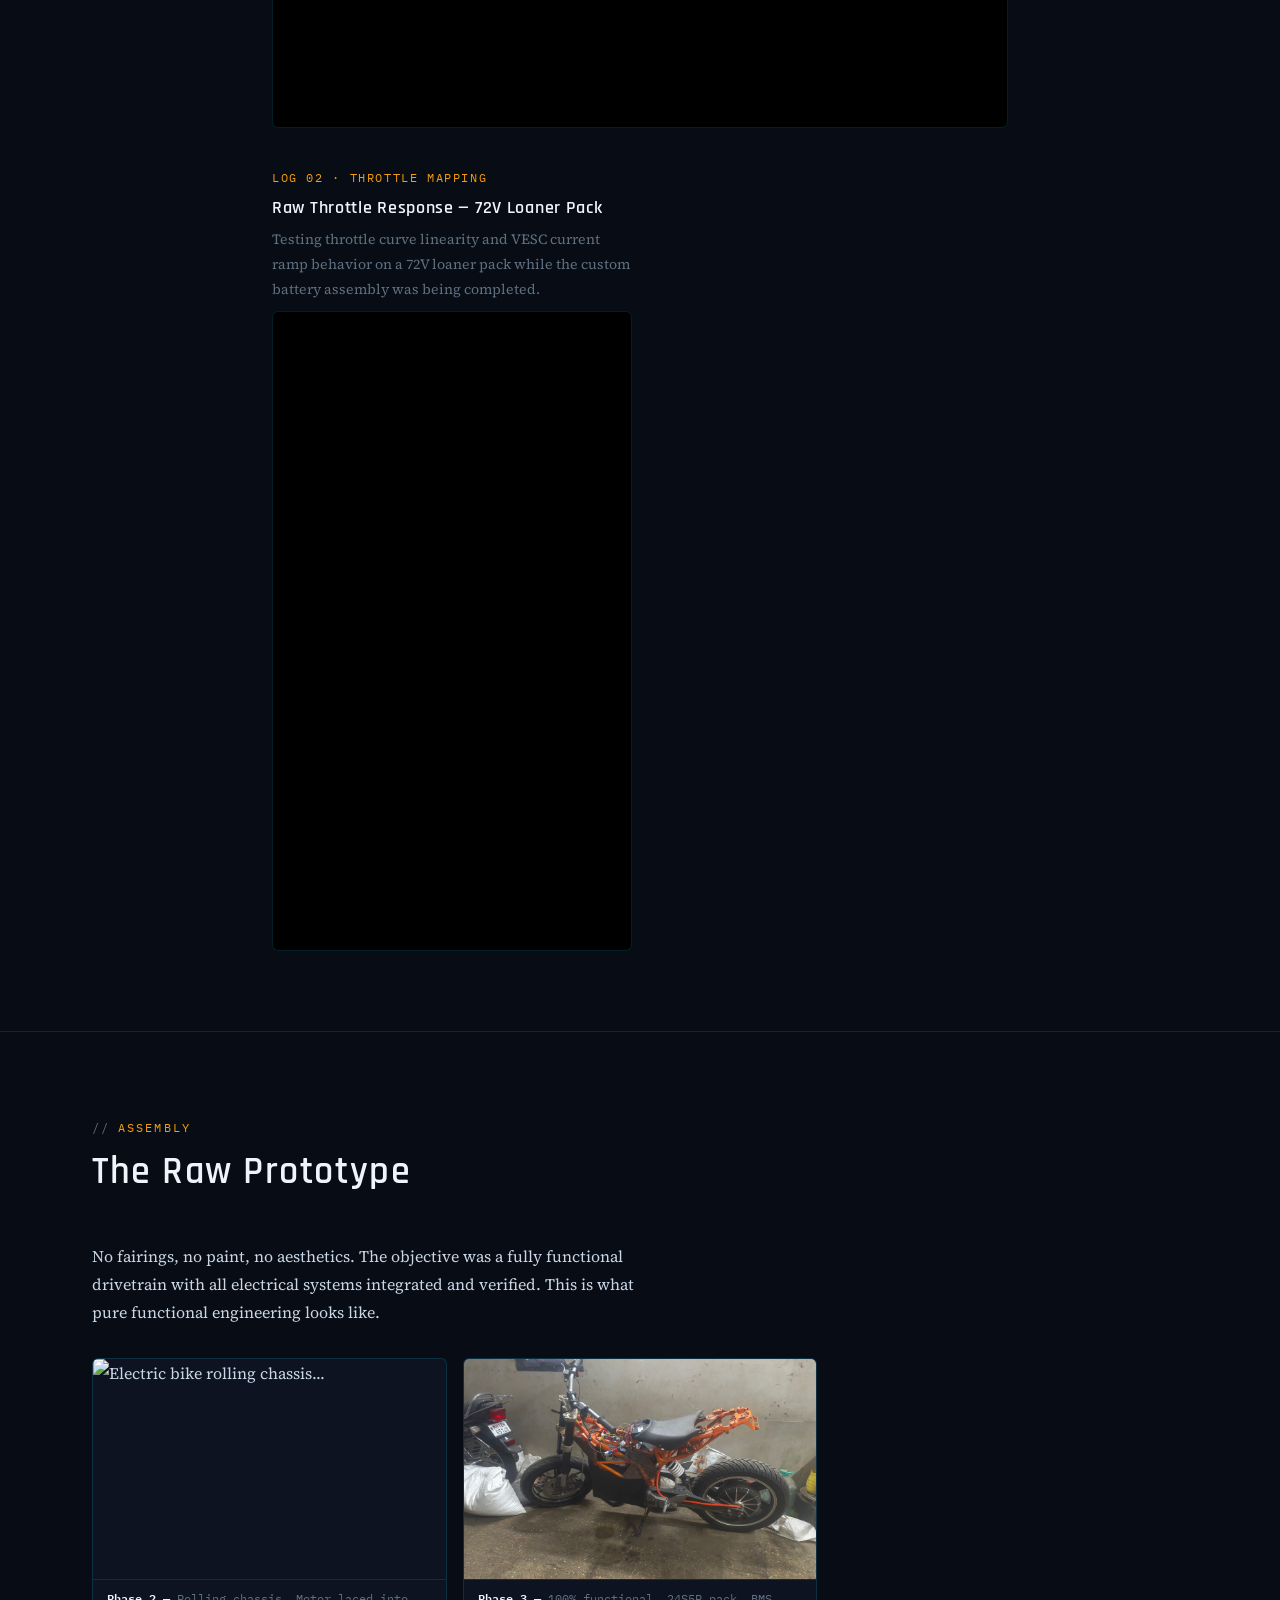
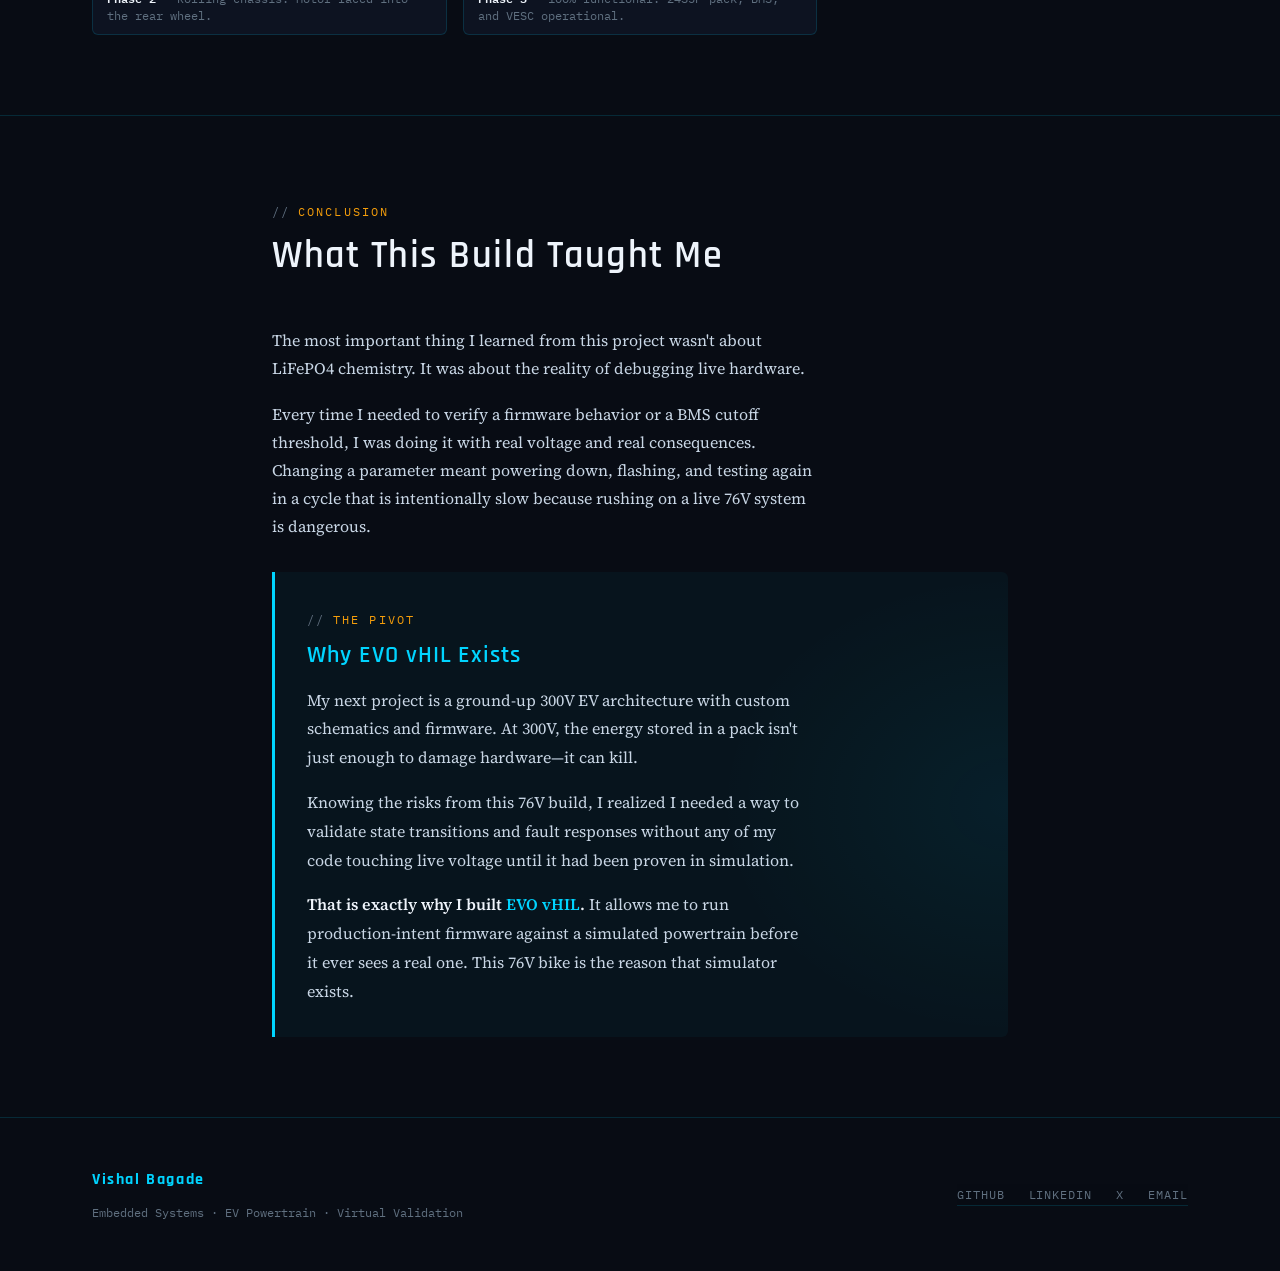
==== commit 783caecb: "Update index.html" ====
--- a/electric-bike-76v/index.html
+++ b/electric-bike-76v/index.html
@@ -239,7 +239,7 @@
     <dl class="project-meta">
       <div class="project-meta-item">
         <dt>Status</dt>
-        <dd><span class="project-status project-status--completed">Completed</span></dd>
+        <dd><span class="project-status project-status--completed">Operational Prototype</span></dd>
       </div>
       <div class="project-meta-item">
         <dt>Focus</dt>
@@ -258,7 +258,9 @@
 </header>
 
 <main>
-
+<p style="font-size:1.1rem; line-height:1.8;">
+  A ground-up 76V electric bike build focused on real-world powertrain integration, battery assembly, and high-current system behavior.
+</p>
   <section class="section">
     <div class="container reading-col">
       <div class="section-header">
@@ -267,7 +269,7 @@
       </div>
       
       <p>
-        I started here: a bare frame, a pile of cylindrical cells, heavy-gauge cable, and the goal to safely push a 3kW hub motor. The objective was not to build a beautiful, polished bike. It was to learn high-current routing, pack assembly, and what it physically feels like when 76 volts is live.
+        I started here: a bare frame, a pile of cylindrical cells, heavy-gauge cable, and the goal to safely push a 3kW hub motor. The objective was not to build a beautiful, polished bike. It was to learn high-current routing, pack assembly, and what it actually means to work on a live 76V system.
       </p>
 
       <figure class="img-callout" aria-label="Frame test fit — Phase 1">
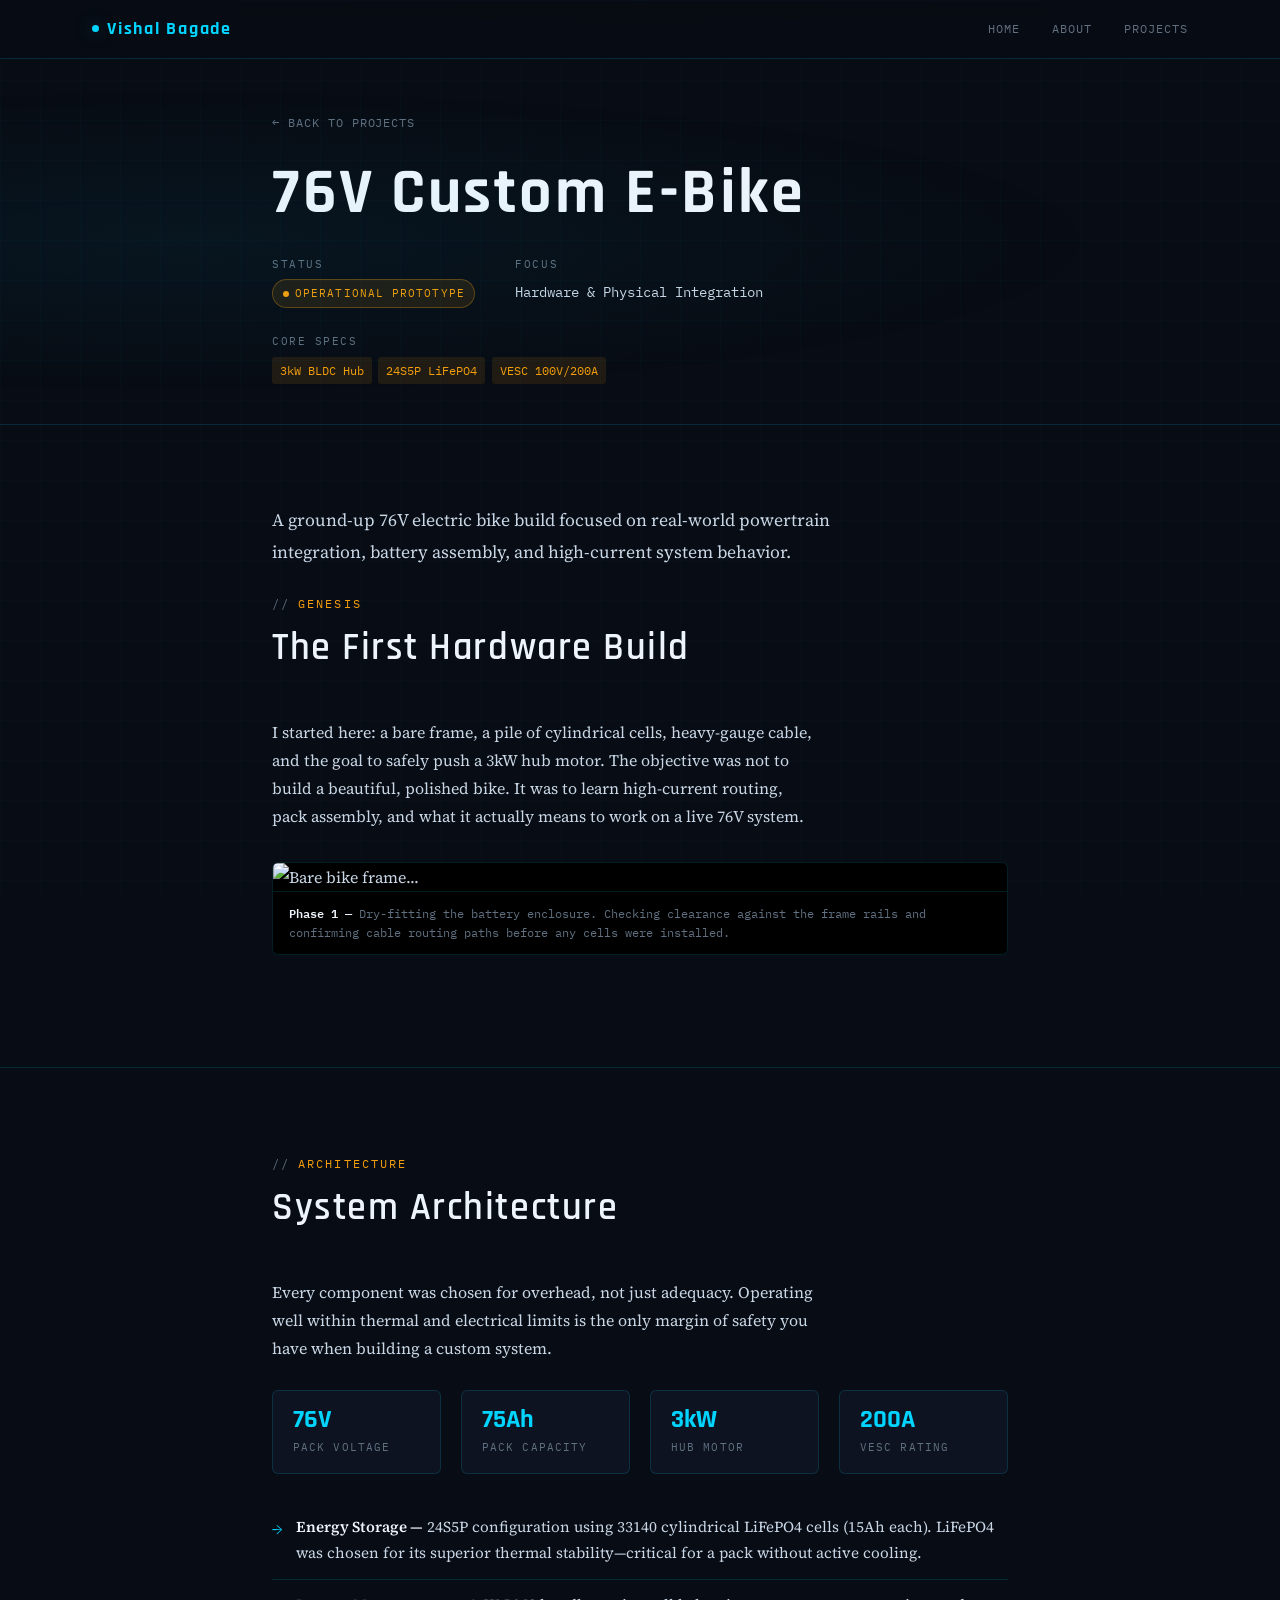
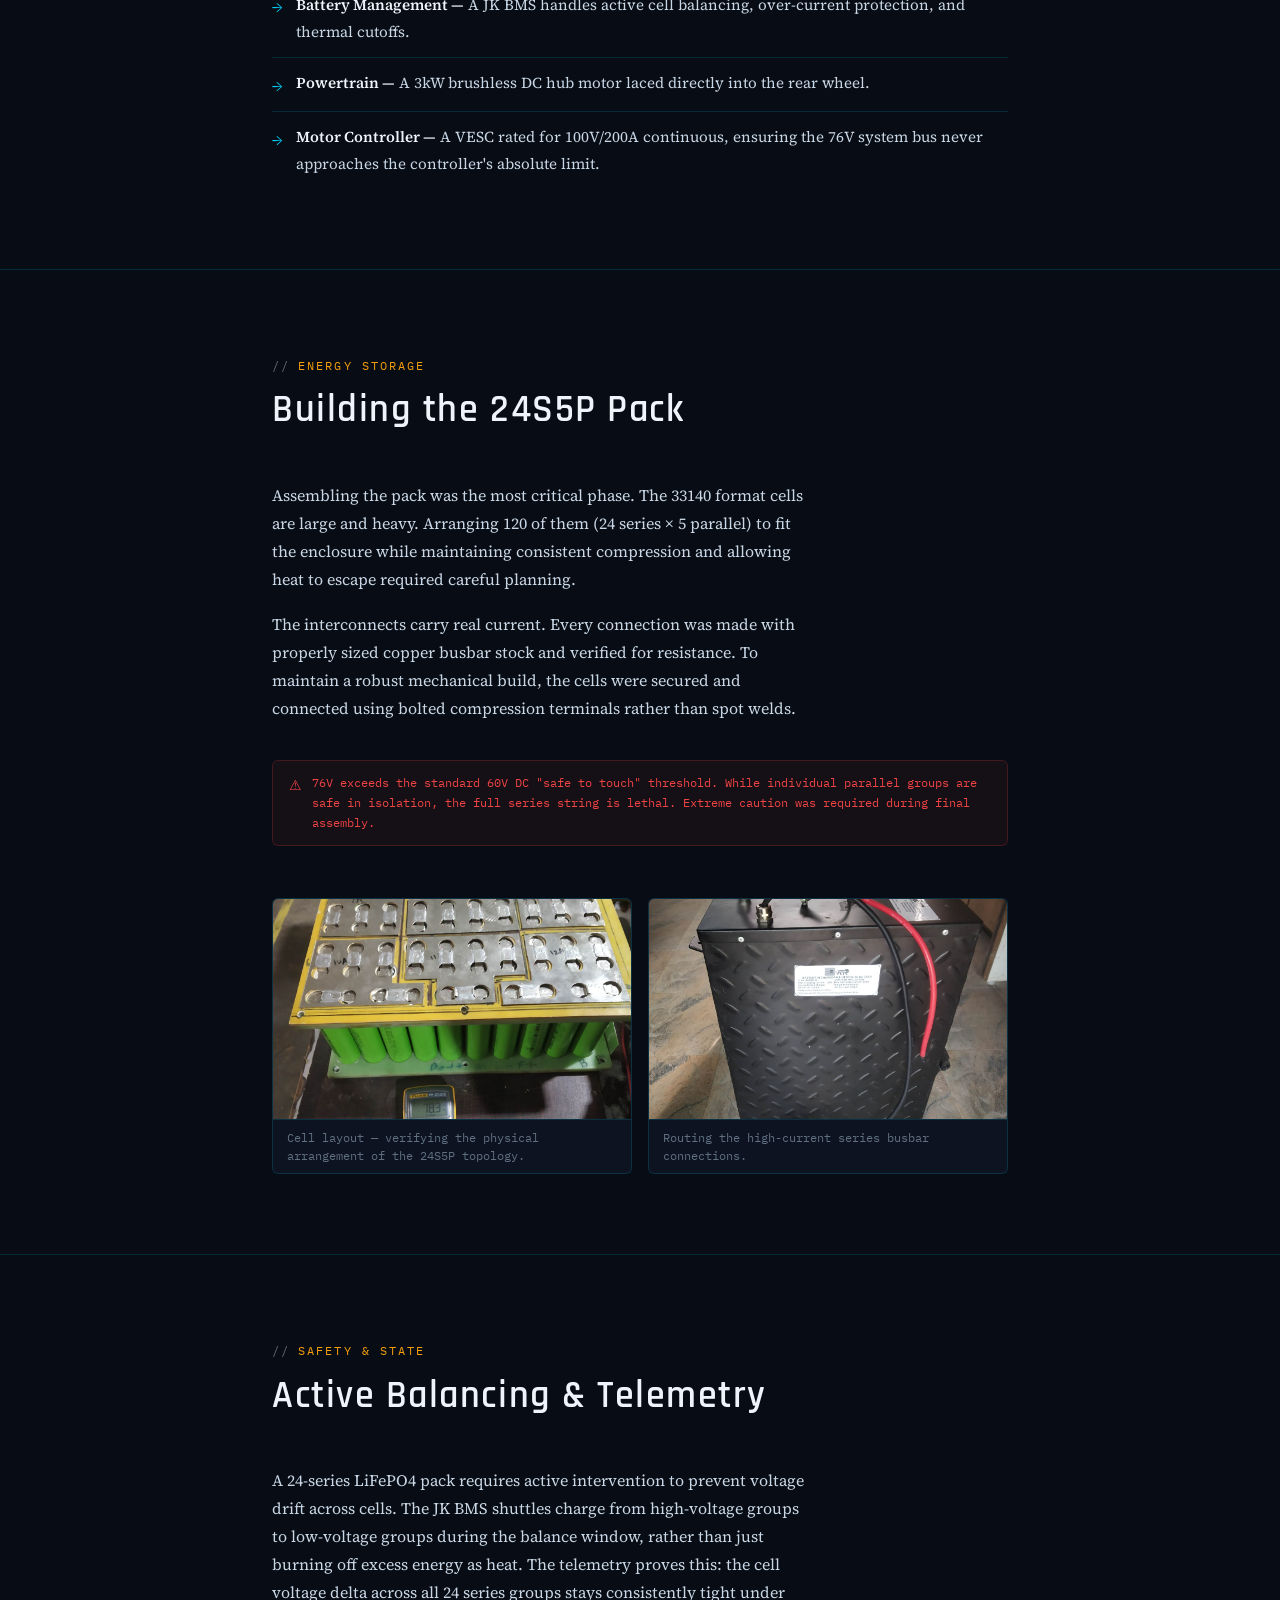
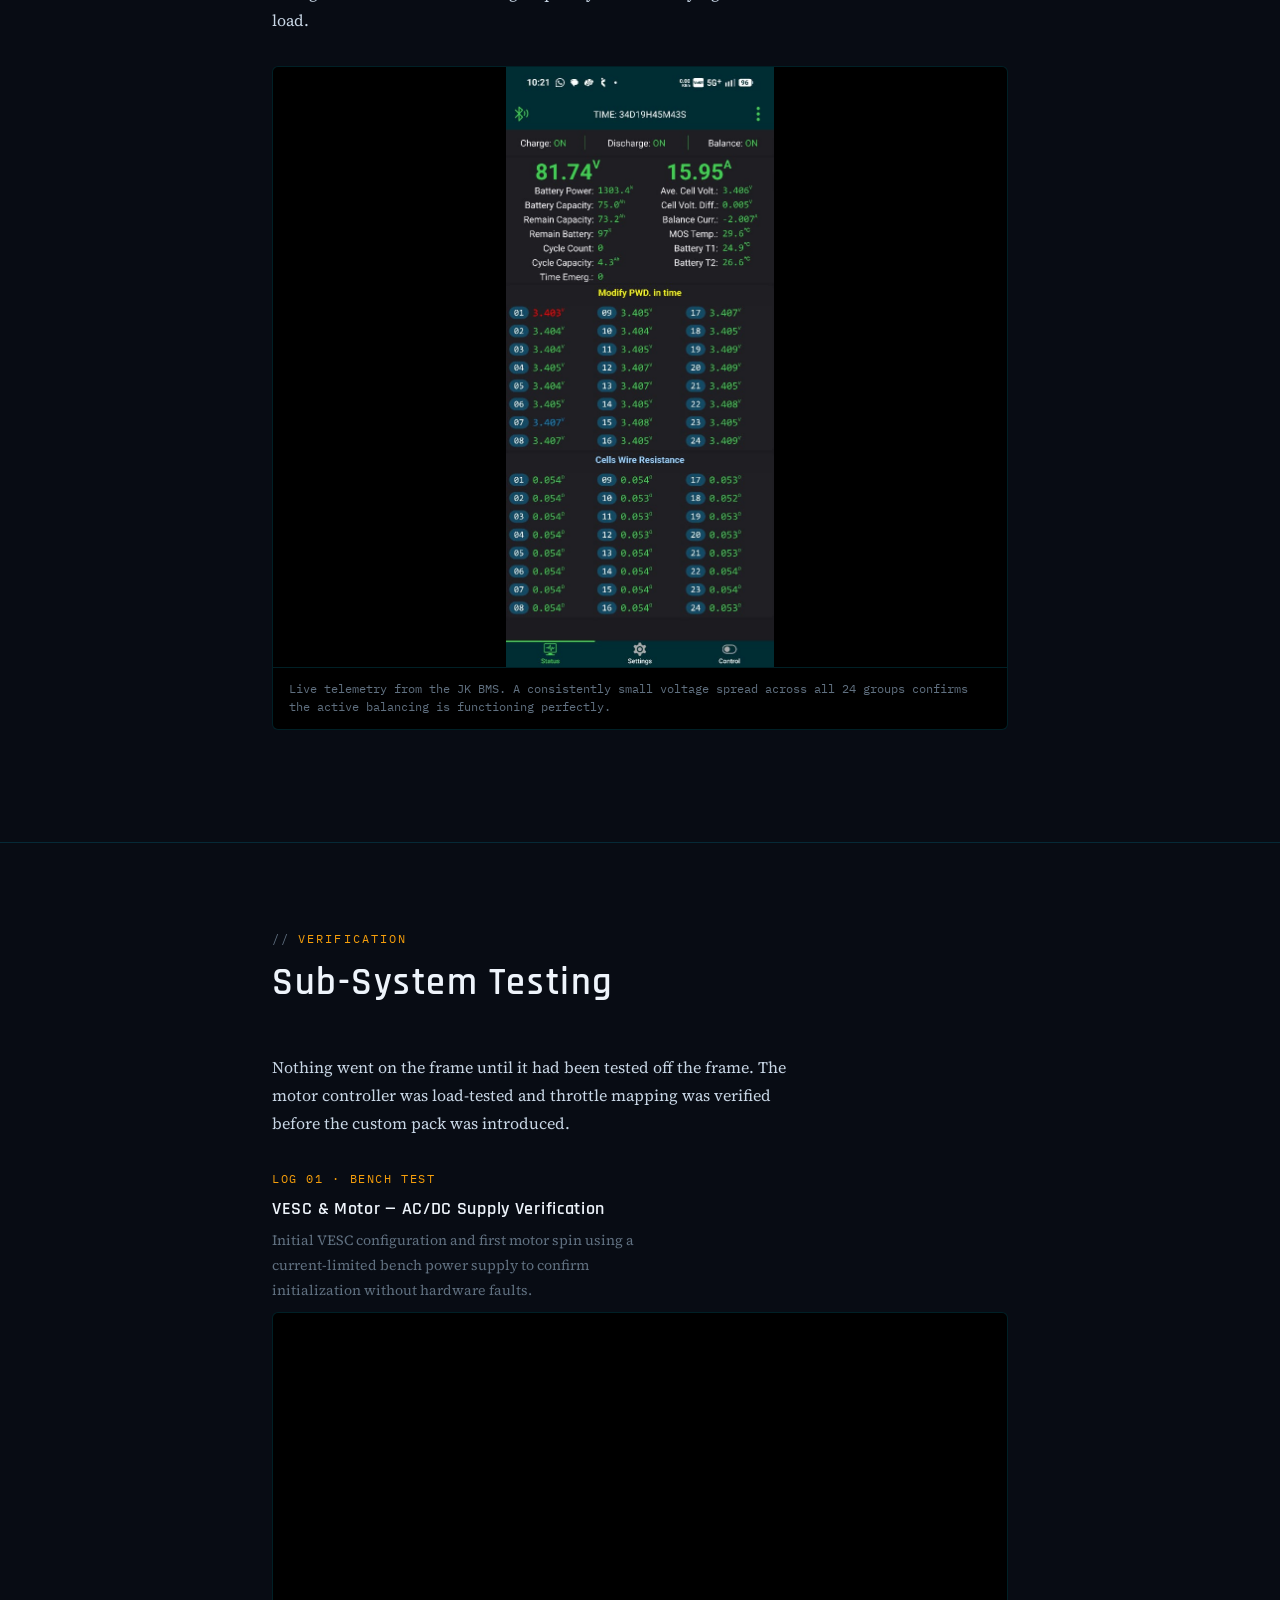
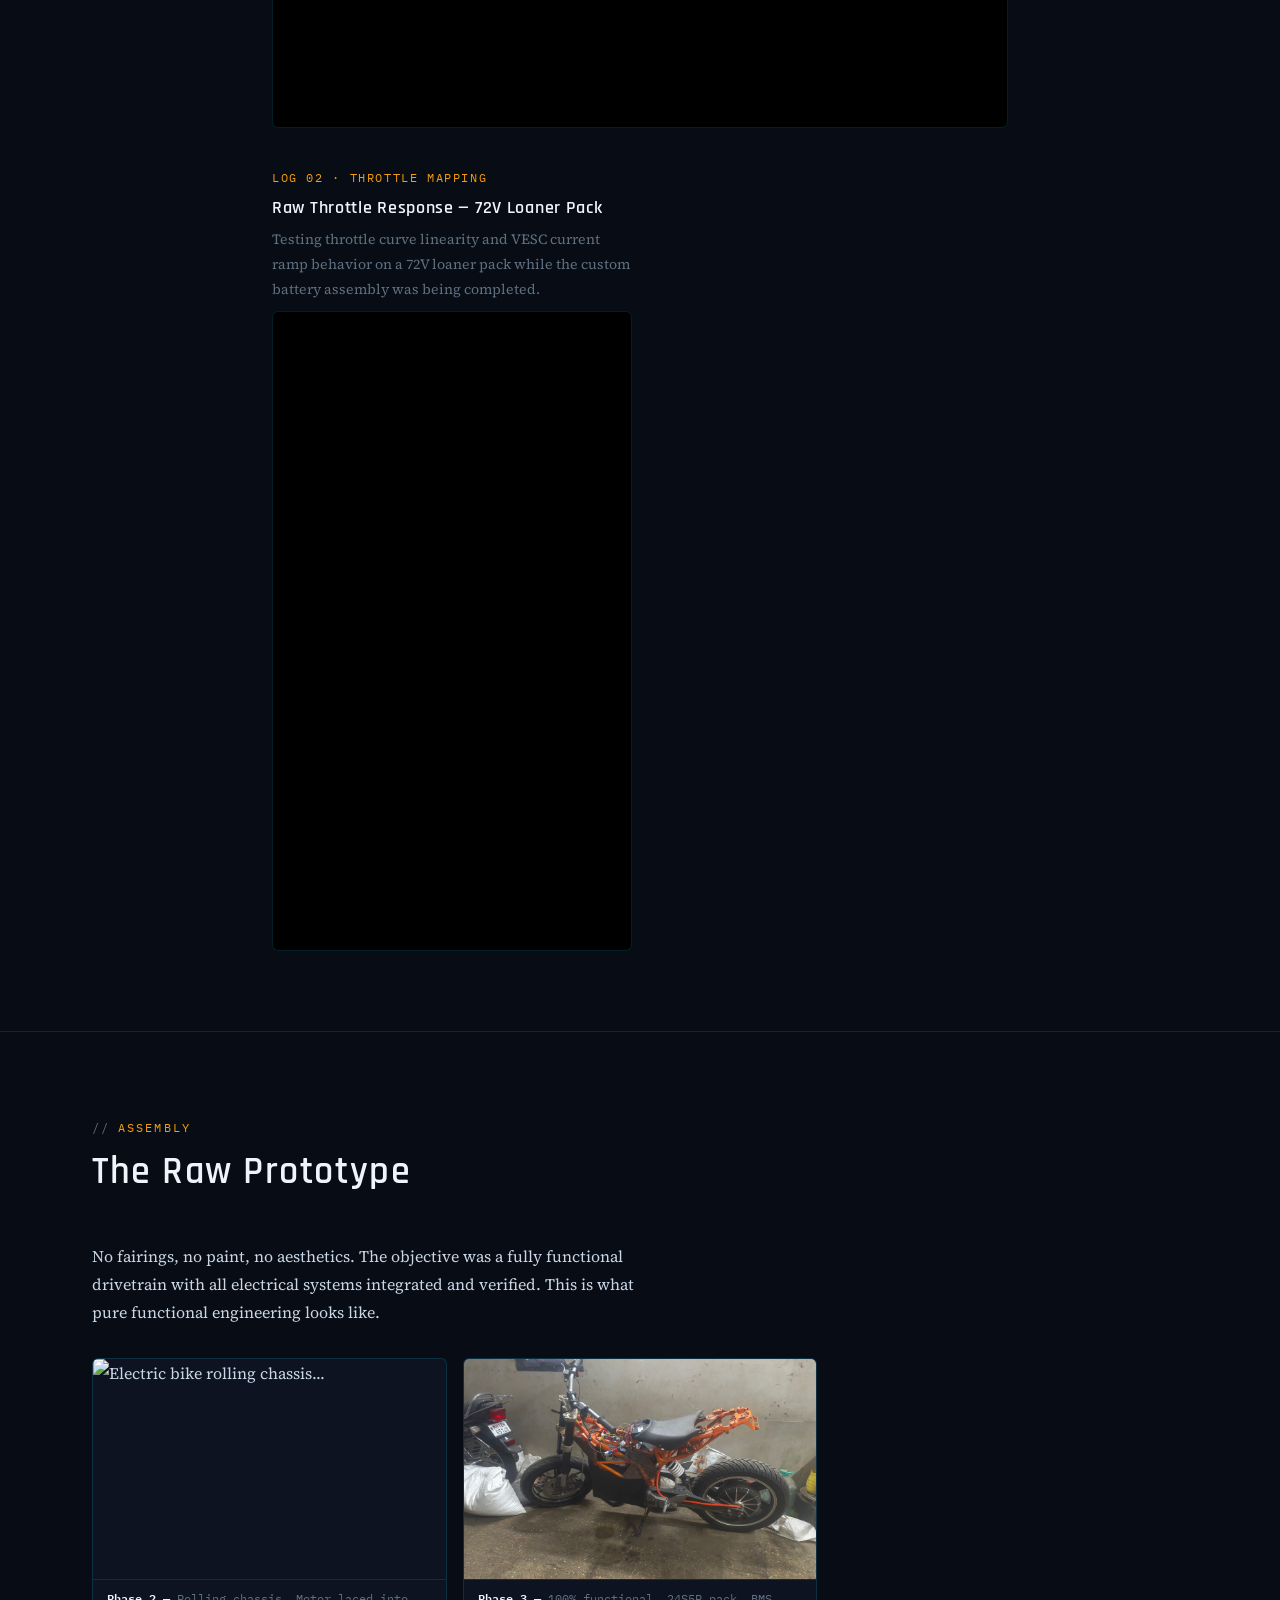
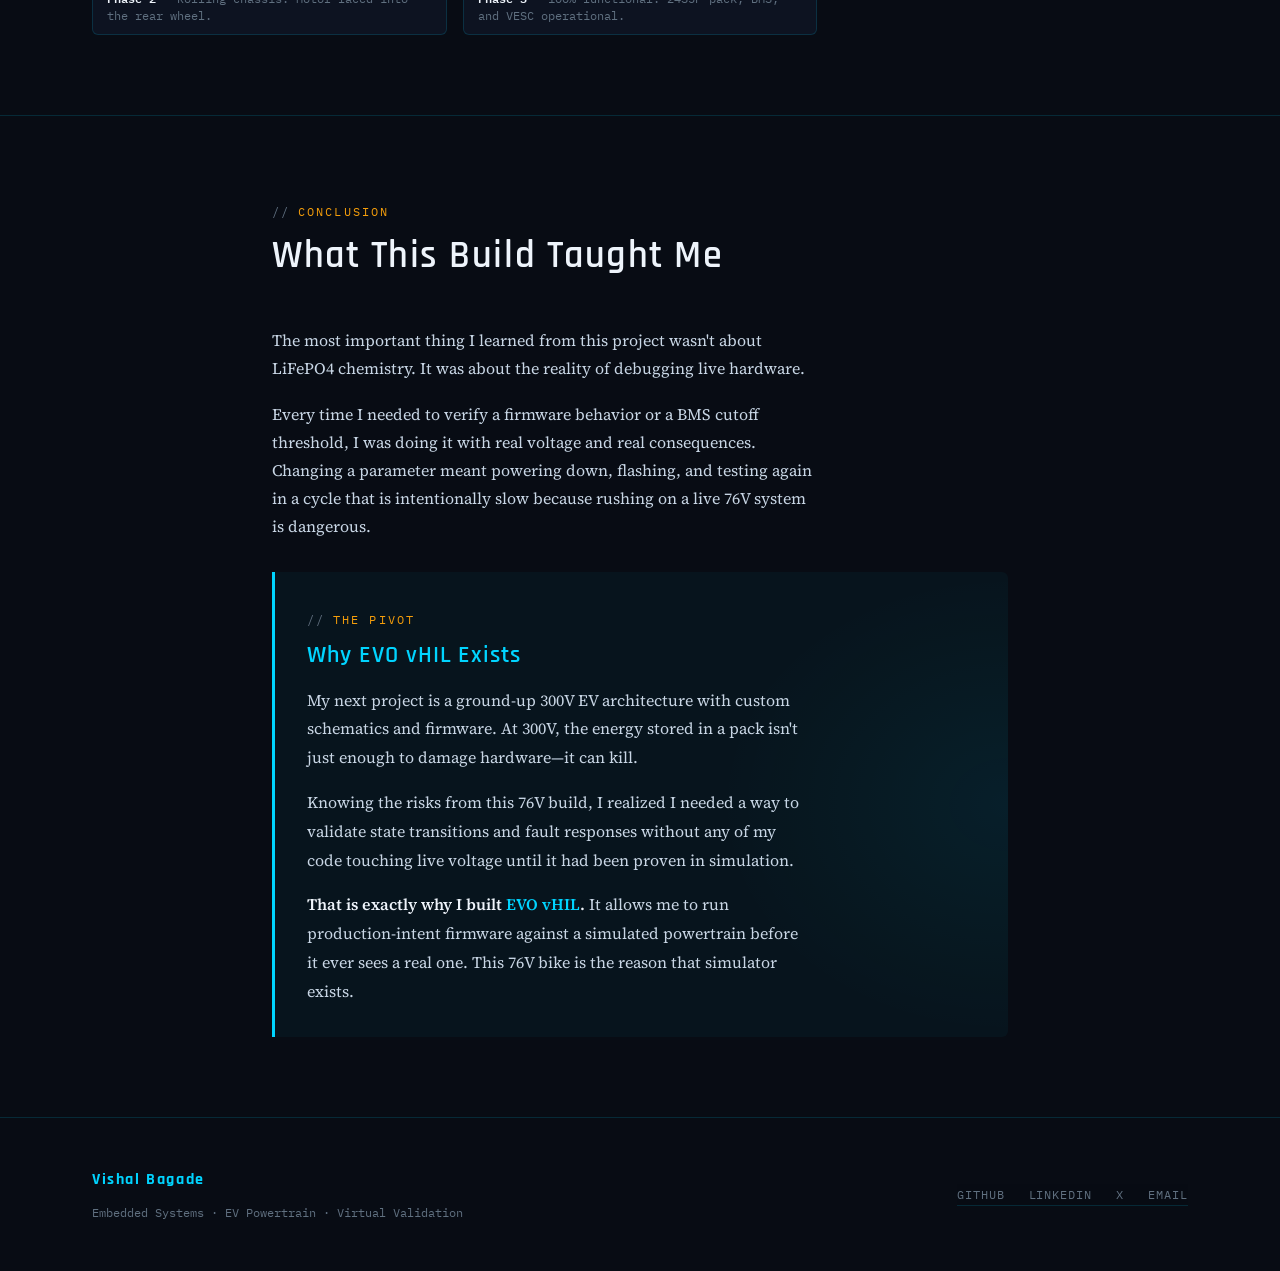
==== commit ca978d10: "Update index.html" ====
--- a/electric-bike-76v/index.html
+++ b/electric-bike-76v/index.html
@@ -258,11 +258,12 @@
 </header>
 
 <main>
-<p style="font-size:1.1rem; line-height:1.8;">
+
+  <section class="section">
+    <div class="container reading-col">
+      <p style="font-size:1.1rem; line-height:1.8;">
   A ground-up 76V electric bike build focused on real-world powertrain integration, battery assembly, and high-current system behavior.
 </p>
-  <section class="section">
-    <div class="container reading-col">
       <div class="section-header">
         <div class="section-tag">Genesis</div>
         <h2 class="section-title">The First Hardware Build</h2>
